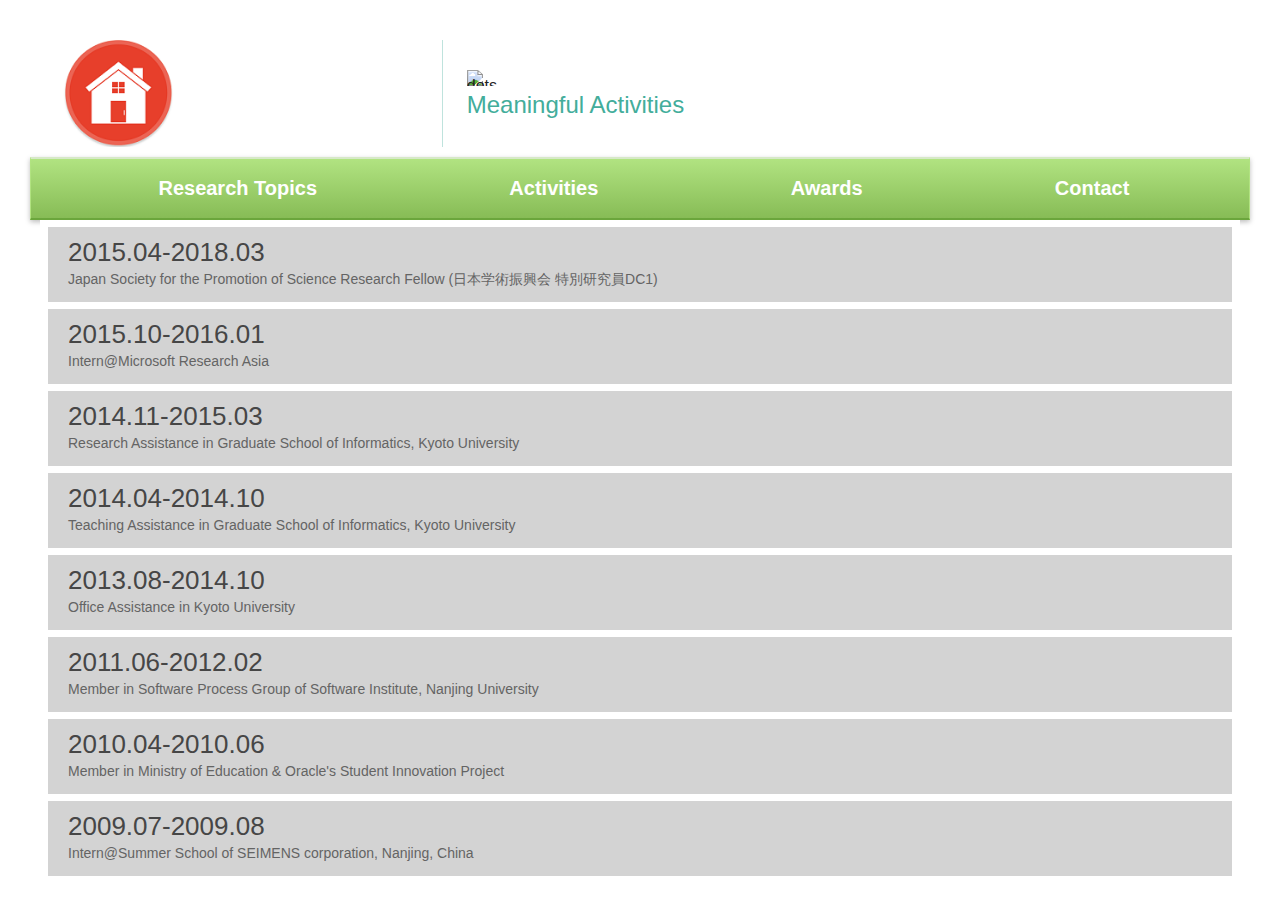
==== activities.html @ 6dd177b7 "the first version" ====
<!DOCTYPE html>
<html>

<head>
  <meta charset="utf-8">
  <meta name="viewport" content="width=device-width, initial-scale=1.0">
  <meta name="description" content="">
  <meta name="keywords" content="">
  <meta name="generator" content="Responsive Site Designer 1.5.1419 - Trial Version">
  <title>activities</title>
  <link rel="stylesheet" href="framework/coffeegrinder/coffeegrinder.min.css">
  <link rel="stylesheet" href="framework/coffeegrinder/wireframe-base.min.css">
  <link rel="stylesheet" href="styles/wireframe-theme/default.min.css">
  <script>document.createElement( "picture" );</script>
  <script src="framework/coffeegrinder/js/picturefill.min.js" class="picturefill" async="async"></script>
  <link rel="stylesheet" href="styles/layout/grid.css">
  <link rel="stylesheet" href="styles/customizations/main.css">
</head>

<body>
  <div class="row row-header" id="row-1">
    <div class="coffee-span-4 col-logo coffee-offset-0 coffee-480-span-12"><a href="index.html" class="responsive-picture logo" title="Home page"><picture><!--[if IE 9]><video style="display: none;"><![endif]--><source srcset="./socialicons/logo.png" media="(max-width: 925px)"><source media="screen" srcset="./socialicons/Home-icon.png"><!--[if IE 9]></video><![endif]--><img alt="" src="[data-uri]"></picture></a>
    </div>
    <div class="coffee-span-8 coffee-480-span-12">
      <div class="responsive-picture dots">
        <picture><img alt="dots" srcset="https://sdrive-storage.s3.amazonaws.com/rsd/567b119d076e86/06481435/dots.png" src="[data-uri]">
        </picture>
      </div>
      <p class="paragraph p-tagline">Meaningful Activities</p>
    </div>
  </div>
  <div class="row row-ribbon">
    <nav class="coffee-span-12 col-ribbon"><a class="link-button button-link-1" href="researchtopics.html">Research Topics</a><a class="link-button button-link-1" href="activities.html">Activities</a><a class="link-button button-link-1" href="awards.html">Awards</a><a class="link-button button-link-1" href="contact.html">Contact</a>
    </nav>
  </div>
  <div class="row">
    <div class="coffee-span-12">
	  <div class="placeholder-hero">
        <h1 class="hero-header">2015.04-2018.03</h1>
        <p class="hero-tagline">Japan Society for the Promotion of Science Research Fellow (日本学術振興会 特別研究員DC1)</p>
      </div>
      <div class="placeholder-hero">
        <h1 class="hero-header">2015.10-2016.01</h1>
        <p class="hero-tagline">Intern@Microsoft Research Asia</p>
      </div>
      <div class="placeholder-hero">
        <h1 class="hero-header">2014.11-2015.03</h1>
        <p class="hero-tagline">Research Assistance in Graduate School of Informatics, Kyoto University</p>
      </div>
      <div class="placeholder-hero">
        <h1 class="hero-header">2014.04-2014.10</h1>
        <p class="hero-tagline">Teaching Assistance in Graduate School of Informatics, Kyoto University</p>
      </div>
      <div class="placeholder-hero">
        <h1 class="hero-header">2013.08-2014.10</h1>
        <p class="hero-tagline">Office Assistance in Kyoto University</p>
      </div>
      <div class="placeholder-hero">
        <h1 class="hero-header">2011.06-2012.02</h1>
        <p class="hero-tagline">Member in Software Process Group of Software Institute, Nanjing University</p>
      </div>
      <div class="placeholder-hero">
        <h1 class="hero-header">2010.04-2010.06</h1>
        <p class="hero-tagline">Member in Ministry of Education &amp; Oracle's Student Innovation Project</p>
      </div>
      <div class="placeholder-hero">
        <h1 class="hero-header">2009.07-2009.08</h1>
        <p class="hero-tagline">Intern@Summer School of SEIMENS corporation, Nanjing, China</p>
      </div>
    </div>
  </div>
</body>

</html>
---- framework/coffeegrinder/coffeegrinder.min.css ----
*{-moz-box-sizing:border-box;-webkit-box-sizing:border-box;box-sizing:border-box}@-ms-viewport{width:device-width}a,abbr,acronym,address,applet,article,aside,audio,b,big,blockquote,body,canvas,caption,center,cite,code,dd,del,details,dfn,div,dl,dt,em,embed,fieldset,figcaption,figure,footer,form,h1,h2,h3,h4,h5,h6,header,hgroup,html,i,iframe,img,ins,kbd,label,legend,li,mark,menu,nav,object,ol,output,p,pre,q,ruby,s,samp,section,small,span,strike,strong,sub,summary,sup,table,tbody,td,tfoot,th,thead,time,tr,tt,u,ul,var,video{margin:0;padding:0;border:0;font:inherit;font-size:100%;vertical-align:baseline}audio,canvas,video{display:inline-block;*display:inline;*zoom:1}audio:not([controls]){display:none;height:0}[hidden]{display:none}html{line-height:1;font-size:100%;-ms-text-size-adjust:100%;-webkit-font-smoothing:antialiased;-webkit-text-size-adjust:100%}ol,ul{list-style:none}ul ul{font-size:100%}table{border-collapse:separate;border-spacing:0}caption,td,th{font-weight:400;vertical-align:middle}blockquote,q{quotes:none}blockquote:after,blockquote:before,q:after,q:before{content:"";content:none}a img,img{border:0;-ms-interpolation-mode:bicubic}svg:not(:root){overflow:hidden}article,aside,details,figcaption,figure,footer,header,hgroup,main,nav,section,summary{display:block}.clear{clear:both}img{max-width:100%;width:auto;height:auto;vertical-align:middle;border:0;-ms-intepolation-mode:bicubic}.responsive-image.round img,img.round{-o-border-radius:31.25em;-ms-border-radius:31.25em;-moz-border-radius:31.25em;-webkit-border-radius:31.25em;border-radius:31.25em;-moz-background-clip:padding;-webkit-background-clip:padding-box;background-clip:padding-box}.responsive-image.framed img,img.framed{padding:4px;border:1px solid #eee;background:#fff;margin:.0625em .0625em .625em;-o-border-radius:.25em;-ms-border-radius:.25em;-moz-border-radius:.25em;-webkit-border-radius:.25em;border-radius:.25em;-moz-background-clip:padding;-webkit-background-clip:padding-box;background-clip:padding-box}.hide{display:none!important;visibility:hidden!important}.super-header{margin-top:0;width:100%}.super-header h1{font-size:3.39787em}.super-header h2{font-size:2.8315em}.centered{margin-left:auto;margin-right:auto}.inline{display:inline}.social-media{display:inline;margin-top:.625em}.social-media li{display:inline;padding:.125em}.no-bottom-margin{margin-bottom:0}.ir{background-color:transparent;border:0;overflow:hidden;*text-indent:-9999px}.ir:before{content:"";display:block;width:0;height:150%}.hidden{display:none!important;visibility:hidden}.visuallyhidden{border:0;clip:rect(0 0 0 0);height:.0625em;margin:-.0625em;overflow:hidden;padding:0;position:absolute;width:.0625em}.visuallyhidden.focusable:active,.visuallyhidden.focusable:focus{clip:auto;height:auto;margin:0;overflow:visible;position:static;width:auto}.invisible{visibility:hidden}.clearfix:after,.clearfix:before{content:" ";display:table}.clearfix:after{clear:both}.clearfix{*zoom:1}form{margin-bottom:1em}fieldset{border:1px solid silver;margin:0;padding:0}legend{border:0;padding:0;white-space:normal;*margin-left:-.4375em}button,input,select,textarea{margin:0;font-size:100%;vertical-align:middle}button,input{*overflow:visible}button,html input[type=button],input[type=reset],input[type=submit]{-webkit-appearance:button;cursor:pointer}input[type=color],input[type=date],input[type=datetime-local],input[type=datetime],input[type=email],input[type=month],input[type=number],input[type=password],input[type=search],input[type=tel],input[type=text],input[type=time],input[type=url],input[type=week],select,textarea{display:inline-block;color:#666;font-size:100%;margin:.1875em 0;vertical-align:middle;*vertical-align:middle;*overflow:visible;outline:0;cursor:text;border:1px solid #BFBFBF;width:100%;max-width:100%;padding:.5em .25em;-webkit-transition-property:border,box-shadow;-moz-transition-property:border,box-shadow;-o-transition-property:border,box-shadow;transition-property:border,box-shadow;-webkit-transition-duration:.1s;-moz-transition-duration:.1s;-o-transition-duration:.1s;transition-duration:.1s;-webkit-transition-timing-function:ease-in-ease-out;-moz-transition-timing-function:ease-in-ease-out;-o-transition-timing-function:ease-in-ease-out;transition-timing-function:ease-in-ease-out}input[type=color].small,input[type=date].small,input[type=datetime-local].small,input[type=datetime].small,input[type=email].small,input[type=month].small,input[type=number].small,input[type=password].small,input[type=search].small,input[type=tel].small,input[type=text].small,input[type=time].small,input[type=url].small,input[type=week].small,select.small,textarea.small{padding:.125em .375em;font-size:80%}input[type=color].large,input[type=date].large,input[type=datetime-local].large,input[type=datetime].large,input[type=email].large,input[type=month].large,input[type=number].large,input[type=password].large,input[type=search].large,input[type=tel].large,input[type=text].large,input[type=time].large,input[type=url].large,input[type=week].large,select.large,textarea.large{padding:.75em .4375em;font-size:110%}input[type=color]:focus,input[type=date]:focus,input[type=datetime-local]:focus,input[type=datetime]:focus,input[type=email]:focus,input[type=month]:focus,input[type=number]:focus,input[type=password]:focus,input[type=search]:focus,input[type=tel]:focus,input[type=text]:focus,input[type=time]:focus,input[type=url]:focus,input[type=week]:focus,textarea:focus{border:1px solid #787878;color:#444;outline:0;-moz-box-shadow:0 0 3px #787878 inset;-webkit-box-shadow:0 0 3px #787878 inset;box-shadow:0 0 3px #787878 inset}button[disabled],html input[disabled]{cursor:default}button::-moz-focus-inner,input::-moz-focus-inner{border:0;padding:0}input[type=checkbox],input[type=radio]{box-sizing:border-box;padding:0;*height:.8125em;*width:.8125em}input[type=file],input[type=file].large,input[type=file].small{border:0}textarea{overflow:auto;vertical-align:top}.input-number input{color:#454545;border:1px solid #dcdfe7}button,input{line-height:normal}button,select{text-transform:none}.button,a.button{display:inline-block;padding:.4375em .875em;margin:.1875em 0;line-height:1.25em;text-align:center;vertical-align:middle;cursor:pointer;color:#222;font-size:.8375em;background-color:#fff;border:1px solid rgba(0,0,0,.3);-o-border-radius:.25em;-ms-border-radius:.25em;-moz-border-radius:.25em;-webkit-border-radius:.25em;border-radius:.25em;-moz-background-clip:padding;-webkit-background-clip:padding-box;background-clip:padding-box;text-decoration:none;box-shadow:inset 0 1px 0 rgba(255,255,255,.5)}.button:hover,.button:link,.button:visited,a.button:hover,a.button:link,a.button:visited{color:#222;text-decoration:none}.button:active,a.button:active{-moz-box-shadow:0 0 10px rgba(0,0,0,.8) inset;-webkit-box-shadow:0 0 10px rgba(0,0,0,.8) inset;box-shadow:0 0 10px rgba(0,0,0,.8) inset;filter:progid:DXImageTransform.Microsoft.dropshadow(OffX=0px, OffY=0px, Color='#000');-ms-filter:"progid:DXImageTransform.Microsoft.dropshadow(OffX=0px, OffY=0px, Color='#000')"}.button.small,a.button.small{line-height:1.4;font-size:.6em;padding:.125em .875em}a.button:active,a.button:hover,a.button:link,a.button:visited{text-decoration:none}.button.large{padding:.8125em 1.875em;font-size:1em}.grey-button,a.grey-button{color:#fefefe;border:1px solid #343434;-moz-text-shadow:1px 1px 0 rgba(0,0,0,.3);-webkit-text-shadow:1px 1px 0 rgba(0,0,0,.3);text-shadow:1px 1px 0 rgba(0,0,0,.3);background-color:#656565;background-image:-webkit-gradient(linear,left top,left bottom,color-stop(0,#7f7f7f),color-stop(1,#656565));background-image:-webkit-linear-gradient(top,#7f7f7f,#656565);background-image:-moz-linear-gradient(top,#7f7f7f,#656565);background-image:-ms-linear-gradient(top,#7f7f7f,#656565);background-image:-o-linear-gradient(top,#7f7f7f,#656565);background-image:linear-gradient(top,bottom,#7f7f7f,#656565)}.grey-button:active,.grey-button:link,.grey-button:visited,a.grey-button:active,a.grey-button:link,a.grey-button:visited{color:#fefefe}.lite-grey-button,a.lite-grey-button{color:#555;border:1px solid #9a9a9a;background-color:#f3f3f3;background-image:-webkit-gradient(linear,left top,left bottom,color-stop(0,#fff),color-stop(1,#f3f3f3));background-image:-webkit-linear-gradient(top,#fff,#f3f3f3);background-image:-moz-linear-gradient(top,#fff,#f3f3f3);background-image:-ms-linear-gradient(top,#fff,#f3f3f3);background-image:-o-linear-gradient(top,#fff,#f3f3f3);background-image:linear-gradient(top,bottom,#fff,#f3f3f3)}.lite-grey-button:active,.lite-grey-button:link,.lite-grey-button:visited,a.lite-grey-button:active,a.lite-grey-button:link,a.lite-grey-button:visited{color:#555}.blue-button,a.blue-button{color:#e4f5f9;border:1px solid #1b6576;-moz-text-shadow:1px 1px 0 rgba(0,0,0,.3);-webkit-text-shadow:1px 1px 0 rgba(0,0,0,.3);text-shadow:1px 1px 0 rgba(0,0,0,.3);background-color:#2488a0;background-image:-webkit-gradient(linear,left top,left bottom,color-stop(0,#2dabca),color-stop(1,#2488a0));background-image:-webkit-linear-gradient(top,#2dabca,#2488a0);background-image:-moz-linear-gradient(top,#2dabca,#2488a0);background-image:-ms-linear-gradient(top,#2dabca,#2488a0);background-image:-o-linear-gradient(top,#2dabca,#2488a0);background-image:linear-gradient(top,bottom,#2dabca,#2488a0)}.blue-button:active,.blue-button:link,.blue-button:visited,a.blue-button:active,a.blue-button:link,a.blue-button:visited{color:#e4f5f9}.black-button,a.black-button{color:#fefefe;border:1px solid #1a1a1a;-moz-text-shadow:1px 1px 0 rgba(0,0,0,.3);-webkit-text-shadow:1px 1px 0 rgba(0,0,0,.3);text-shadow:1px 1px 0 rgba(0,0,0,.3);background-color:#343434;background-image:-webkit-gradient(linear,left top,left bottom,color-stop(0,#4e4e4e),color-stop(1,#343434));background-image:-webkit-linear-gradient(top,#4e4e4e,#343434);background-image:-moz-linear-gradient(top,#4e4e4e,#343434);background-image:-ms-linear-gradient(top,#4e4e4e,#343434);background-image:-o-linear-gradient(top,#4e4e4e,#343434);background-image:linear-gradient(top,bottom,#4e4e4e,#343434)}.black-button:active,.black-button:link,.black-button:visited,a.black-button:active,a.black-button:link,a.black-button:visited{color:#fefefe}.green-button,a.green-button{color:#fff;border:1px solid #154000;-moz-text-shadow:1px 1px 0 rgba(0,0,0,.3);-webkit-text-shadow:1px 1px 0 rgba(0,0,0,.3);text-shadow:1px 1px 0 rgba(0,0,0,.3);background-color:#267300;background-image:-webkit-gradient(linear,left top,left bottom,color-stop(0,#44b71e),color-stop(1,#267300));background-image:-webkit-linear-gradient(top,#44b71e,#267300);background-image:-moz-linear-gradient(top,#44b71e,#267300);background-image:-ms-linear-gradient(top,#44b71e,#267300);background-image:-o-linear-gradient(top,#44b71e,#267300);background-image:linear-gradient(top,bottom,#44b71e,#267300)}.green-button:active,.green-button:link,.green-button:visited,a.green-button:active,a.green-button:link,a.green-button:visited{color:#fff}.orange-button,a.orange-button{color:#fff;border:1px solid #c85100;-moz-text-shadow:1px 1px 0 rgba(0,0,0,.3);-webkit-text-shadow:1px 1px 0 rgba(0,0,0,.3);text-shadow:1px 1px 0 rgba(0,0,0,.3);background-color:#fb6600;background-image:-webkit-gradient(linear,left top,left bottom,color-stop(0,#ff9700),color-stop(1,#fb6600));background-image:-webkit-linear-gradient(top,#ff9700,#fb6600);background-image:-moz-linear-gradient(top,#ff9700,#fb6600);background-image:-ms-linear-gradient(top,#ff9700,#fb6600);background-image:-o-linear-gradient(top,#ff9700,#fb6600);background-image:linear-gradient(top,bottom,#ff9700,#fb6600)}.orange-button:active,.orange-button:link,.orange-button:visited,a.orange-button:active,a.orange-button:link,a.orange-button:visited{color:#fff}.red-button,a.red-button{color:#fad0d2;border:1px solid #730c10;-moz-text-shadow:1px 1px 0 rgba(0,0,0,.3);-webkit-text-shadow:1px 1px 0 rgba(0,0,0,.3);text-shadow:1px 1px 0 rgba(0,0,0,.3);background-color:#a11117;background-image:-webkit-gradient(linear,left top,left bottom,color-stop(0,#cf161e),color-stop(1,#a11117));background-image:-webkit-linear-gradient(top,#cf161e,#a11117);background-image:-moz-linear-gradient(top,#cf161e,#a11117);background-image:-ms-linear-gradient(top,#cf161e,#a11117);background-image:-o-linear-gradient(top,#cf161e,#a11117);background-image:linear-gradient(top,bottom,#cf161e,#a11117)}.red-button:active,.red-button:link,.red-button:visited,a.red-button:active,a.red-button:link,a.red-button:visited{color:#fad0d2}.disabled{box-shadow:none!important;background-image:none!important;opacity:.7}.disabled:hover{cursor:default!important;box-shadow:none!important;background:none!important}.no-button{background:0 0;border:0;color:inherit;outline:0;-webkit-text-shadow:none;-moz-text-shadow:none;-o-text-shadow:none;text-shadow:none;-webkit-box-shadow:none;-moz-box-shadow:none;-o-box-shadow:none;box-shadow:none}.button-group{position:relative;display:inline-block;font-size:0}.button-group .button{position:relative;display:inline-block;margin:0;-o-border-radius:0;-ms-border-radius:0;-moz-border-radius:0;-webkit-border-radius:0;border-radius:0;-moz-background-clip:padding;-webkit-background-clip:padding-box;background-clip:padding-box}.button-group .button:first-child{-o-border-radius:.25em 0 0 .25em;-ms-border-radius:.25em 0 0 .25em;-moz-border-radius:.25em 0 0 .25em;-webkit-border-radius:.25em 0 0 .25em;border-radius:.25em 0 0 .25em;-moz-background-clip:padding;-webkit-background-clip:padding-box;background-clip:padding-box}.button-group .button:not(:last-child){border-right:0}.button-group .button:last-child{-o-border-radius:0 .25em .25em 0;-ms-border-radius:0 .25em .25em 0;-moz-border-radius:0 .25em .25em 0;-webkit-border-radius:0 .25em .25em 0;border-radius:0 .25em .25em 0;-moz-background-clip:padding;-webkit-background-clip:padding-box;background-clip:padding-box}input:focus+.hint,select:focus+.hint,textarea:focus+.hint{display:inline-block}input[type=date]::-webkit-inner-spin-button,input[type=date]::-webkit-outer-spin-button{display:none}blockquote,body,button,dd,div,dl,dt,form,h1,h2,h3,h4,h5,h6,input,li,ol,p,pre,select,td,textarea,th,ul{color:#222;direction:ltr;font-family:"Helvetica Neue",Helvetica,Helvetica,Arial,sans-serif;line-height:1.6}p{font-weight:400;font-size:.875em;line-height:1.6;margin:0 0 .625em}p.lead{font-size:1.09375em;line-height:1.6;margin-bottom:1em}p.note{color:#999;font-style:italic;font-size:80%}small{font-size:60%}aside p{font-size:.8125em;line-height:1.35;font-style:italic}.tiny{font-size:50%}.small{font-size:80%}.normal{font-size:100%}.large{font-size:120%}.x-large{font-size:140%}p a,p a:visited{line-height:inherit}.center,.centered{text-align:center}.truncate{white-space:nowrap;overflow:hidden;text-overflow:ellipsis;-o-text-overflow:ellipsis}a{color:#5087ca;text-decoration:none;line-height:inherit;-moz-transition:color .1s linear;-o-transition:color .1s linear;-ms-transition:color .1s linear;-webkit-transition:color .1s linear;transition:color .1s linear;outline:0}a:link{color:#5087ca;text-decoration:none}a:visited{color:#5087ca}a:hover{color:#366db1;text-decoration:none;outline:0}a:active{outline:0;color:#5087ca}a:focus{outline:0}h1{font-size:3.39787em;color:#222;text-rendering:optimizeLegibility;line-height:1.1;padding:0}h1.small{font-size:60%}h2{font-size:2.83156em;color:#222;text-rendering:optimizeLegibility;line-height:1.1;padding:0}h2.small{font-size:60%}h3{font-size:2.26525em;color:#222;text-rendering:optimizeLegibility;line-height:1.1;padding:0}h3.small{font-size:60%}h4{font-size:1.69894em;color:#222;text-rendering:optimizeLegibility;line-height:1.1;padding:0}h4.small{font-size:60%}h5{font-size:1.13262em;color:#222;text-rendering:optimizeLegibility;line-height:1.1;padding:0}h5.small{font-size:60%}h6{font-size:.56631em;color:#222;text-rendering:optimizeLegibility;line-height:1.1;padding:0}h6.small{font-size:60%}b,strong{font-weight:bolder}abbr{font-size:90%;color:#222;border-bottom:1px solid #ddd;cursor:help;text-transform:none}abbr acronym{text-transform:uppercase;font-size:90%;color:#222;border-bottom:1px solid #ddd;cursor:help}abbr[title]{border-bottom:1px solid #ddd}dfn{font-style:italic}sub{position:relative;font-size:75%;line-height:0;vertical-align:baseline;bottom:-.25em}sup{position:relative;font-size:75%;line-height:0;vertical-align:baseline;top:-.5em}hr{-moz-box-sizing:content-box;box-sizing:content-box;clear:both;margin:1.375em 0 1.3125em;height:0;border:solid #ddd;border-width:1px 0 0}mark{background:#ff0;color:#000}code,kbd,pre,samp{font-family:"courier new",courier,monospace;_font-family:'courier new',monospace;font-size:.75em;color:#444;margin:1em 0 1.5em;padding:1em}pre{white-space:pre;white-space:pre-wrap;word-wrap:break-word;overflow:auto;padding:.625em}code{white-space:pre;white-space:pre-wrap;white-space:pre-line;white-space:-pre-wrap;white-space:-o-pre-wrap;white-space:-moz-pre-wrap;white-space:-hp-pre-wrap;word-wrap:break-word}q{quotes:none}q:after,q:before{content:'';content:none}ol{line-height:1.6;margin-bottom:1em;list-style-position:inside}ol.decimal{list-style-position:outside;list-style-type:decimal}ol.decimal li ul{list-style-type:inherit}ul{line-height:1.6;list-style-position:inside;margin-left:0;margin-bottom:0}ul li ol,ul li ul{margin-left:0;margin-bottom:0}ul li a{padding:.5em .25em}ul.hiragana{list-style-type:hiragana}ul.hiragana li ul{list-style-type:inherit}ul.square{list-style-type:square}ul.square li ul{list-style-type:inherit}ul.disc{list-style-type:disc}ul.disc li ul{list-style-type:inherit}ul.circle{list-style-type:circle}ul.circle li ul{list-style-type:inherit}ul.no-bullet{list-style-type:none}ul.large li{line-height:1.3125em}ol li ol,ol li ul{margin-left:0;margin-bottom:0}.tooltip-inner{max-width:250px;padding:3px 8px;color:#fff;text-align:center;text-decoration:none;background-color:#000;-o-border-radius:4px;-ms-border-radius:4px;-moz-border-radius:4px;-webkit-border-radius:4px;border-radius:4px;-moz-background-clip:padding;-webkit-background-clip:padding-box;background-clip:padding-box}.tooltip-arrow{position:absolute;width:0;height:0;border-color:transparent;border-style:solid}.tooltip{position:absolute;z-index:1000;display:block;padding:5px;font-size:80%;opacity:0;visibility:visible;margin:6px}.tooltip.north .tooltip-arrow{bottom:0;left:50%;margin-left:-5px;border-top-color:#000;border-width:5px 5px 0}.tooltip.east .tooltip-arrow{left:0;top:50%;margin-top:-5px;border-right-color:#000;border-width:5px 5px 5px 0}.tooltip.south .tooltip-arrow{top:0;left:50%;margin-left:-5px;border-bottom-color:#000;border-width:0 5px 5px}.tooltip.west .tooltip-arrow{right:0;top:50%;margin-top:-5px;border-left-color:#000;border-width:5px 0 5px 5px}.popover{position:absolute;top:0;left:0;z-index:1000;max-width:276px;padding:1px;text-align:left;background-color:#fff;border:1px solid #ccc;border:1px solid rgba(0,0,0,.2);-o-border-radius:6px;-ms-border-radius:6px;-moz-border-radius:6px;-webkit-border-radius:6px;border-radius:6px;-moz-background-clip:padding;-webkit-background-clip:padding-box;background-clip:padding-box;white-space:normal}.popover.north{margin-top:-10px}.popover.east{margin-left:10px}.popover.south{margin-top:10px}.popover.west{margin-left:-10px}.popover-title{margin:0;padding:8px 14px;font-size:14px;font-weight:400;line-height:18px;background-color:#fefefe;border-bottom:1px solid #f1f1f1;-o-border-radius:5px 5px 0 0;-ms-border-radius:5px 5px 0 0;-moz-border-radius:5px 5px 0 0;-webkit-border-radius:5px 5px 0 0;border-radius:5px 5px 0 0;-moz-background-clip:padding;-webkit-background-clip:padding-box;background-clip:padding-box}.popover-title:empty{display:none}.popover-content{padding:9px 14px}.popover .popover-arrow,.popover .popover-arrow:after{position:absolute;display:block;width:0;height:0;border-color:transparent;border-style:solid}.popover .popover-arrow{border-width:11px}.popover .popover-arrow:after{border-width:10px;content:""}.popover.north .popover-arrow{left:50%;margin-left:-11px;border-bottom-width:0;border-top-color:#999;border-top-color:#ccc;bottom:-11px}.popover.north .popover-arrow:after{bottom:1px;margin-left:-10px;border-bottom-width:0;border-top-color:#fff}.popover.east .popover-arrow{top:50%;left:-11px;margin-top:-11px;border-left-width:0;border-right-color:#999;border-right-color:#ccc}.popover.east .popover-arrow:after{left:1px;bottom:-10px;border-left-width:0;border-right-color:#fff}.popover.south .popover-arrow{left:50%;margin-left:-11px;border-top-width:0;border-bottom-color:#999;border-bottom-color:#ccc;top:-11px}.popover.south .popover-arrow:after{top:1px;margin-left:-10px;border-top-width:0;border-bottom-color:#fff}.popover.west .popover-arrow{top:50%;right:-11px;margin-top:-11px;border-right-width:0;border-left-color:#999;border-left-color:#ccc}.popover.west .popover-arrow:after{right:1px;border-right-width:0;border-left-color:#fff;bottom:-10px}.tag{-o-border-radius:4px;-ms-border-radius:4px;-moz-border-radius:4px;-webkit-border-radius:4px;border-radius:4px;-moz-background-clip:padding;-webkit-background-clip:padding-box;background-clip:padding-box;-moz-text-shadow:0 -1px 0 rgba(0,0,0,.2);-webkit-text-shadow:0 -1px 0 rgba(0,0,0,.2);text-shadow:0 -1px 0 rgba(0,0,0,.2);border:0;font-size:65%;font-weight:600;padding:.2em .625em;vertical-align:middle;display:inline;white-space:nowrap}.tag.large{font-size:100%;padding:.4375em .875em}.grey-tag{color:#fefefe;background-color:#989898}.lite-grey-tag{color:#555;background-color:#f3f3f3}.blue-tag{color:#fefefe;background-color:#52bed8}.red-tag{color:#fefefe;background-color:#dc534c}.green-tag{color:#fefefe;background-color:#58b958}.orange-tag{color:#fefefe;background-color:#ffa262}.black-tag{color:#fefefe;background-color:#343434}.panel{-o-border-radius:4px;-ms-border-radius:4px;-moz-border-radius:4px;-webkit-border-radius:4px;border-radius:4px;-moz-background-clip:padding;-webkit-background-clip:padding-box;background-clip:padding-box;background-color:#efefef;background-image:-webkit-gradient(linear,left top,left bottom,color-stop(0,#fefefe),color-stop(1,#efefef));background-image:-webkit-linear-gradient(top,#fefefe,#efefef);background-image:-moz-linear-gradient(top,#fefefe,#efefef);background-image:-ms-linear-gradient(top,#fefefe,#efefef);background-image:-o-linear-gradient(top,#fefefe,#efefef);background-image:linear-gradient(top,bottom,#fefefe,#efefef);-webkit-box-shadow:0 0 5px 1px rgba(0,0,0,.3) inset,0 0 0 1px rgba(0,0,0,.05) inset;-moz-box-shadow:0 0 5px 1px rgba(0,0,0,.3) inset,0 0 0 1px rgba(0,0,0,.05) inset;box-shadow:0 0 5px 1px rgba(0,0,0,.3) inset,0 0 0 1px rgba(0,0,0,.05) inset}.dark-orange-panel{background-color:#fd6300;background-image:-webkit-gradient(linear,left top,left bottom,color-stop(0,#f17702),color-stop(1,#fd6300));background-image:-webkit-linear-gradient(top,#f17702,#fd6300);background-image:-moz-linear-gradient(top,#f17702,#fd6300);background-image:-ms-linear-gradient(top,#f17702,#fd6300);background-image:-o-linear-gradient(top,#f17702,#fd6300);background-image:linear-gradient(top,bottom,#f17702,#fd6300)}.orange-panel{background-color:#ec7402;background-image:-webkit-gradient(linear,left top,left bottom,color-stop(0,#ff9e00),color-stop(1,#ec7402));background-image:-webkit-linear-gradient(top,#ff9e00,#ec7402);background-image:-moz-linear-gradient(top,#ff9e00,#ec7402);background-image:-ms-linear-gradient(top,#ff9e00,#ec7402);background-image:-o-linear-gradient(top,#ff9e00,#ec7402);background-image:linear-gradient(top,bottom,#ff9e00,#ec7402)}.orange-panel p{color:#f3fffd;-moz-text-shadow:0 1px 0 rgba(0,0,0,.4);-webkit-text-shadow:0 1px 0 rgba(0,0,0,.4);text-shadow:0 1px 0 rgba(0,0,0,.4)}.grey-panel{background-color:#bfbfbf;background-image:-webkit-gradient(linear,left top,left bottom,color-stop(0,#d8d8d8),color-stop(1,#bfbfbf));background-image:-webkit-linear-gradient(top,#d8d8d8,#bfbfbf);background-image:-moz-linear-gradient(top,#d8d8d8,#bfbfbf);background-image:-ms-linear-gradient(top,#d8d8d8,#bfbfbf);background-image:-o-linear-gradient(top,#d8d8d8,#bfbfbf);background-image:linear-gradient(top,bottom,#d8d8d8,#bfbfbf)}.dark-grey-panel{background-color:#707070;background-image:-webkit-gradient(linear,left top,left bottom,color-stop(0,#8a8a8a),color-stop(1,#707070));background-image:-webkit-linear-gradient(top,#8a8a8a,#707070);background-image:-moz-linear-gradient(top,#8a8a8a,#707070);background-image:-ms-linear-gradient(top,#8a8a8a,#707070);background-image:-o-linear-gradient(top,#8a8a8a,#707070);background-image:linear-gradient(top,bottom,#8a8a8a,#707070)}.white-panel{background-color:#FFF;border:1px solid #e6e6e6;-o-border-radius:.25em;-ms-border-radius:.25em;-moz-border-radius:.25em;-webkit-border-radius:.25em;border-radius:.25em;-moz-background-clip:padding;-webkit-background-clip:padding-box;background-clip:padding-box}.blue-radial-panel{background:#2ba6de;background:-moz-radial-gradient(center,ellipse cover,#2ba6de 0,#0056ce 100%);background:-webkit-gradient(radial,center center,0,center center,100%,color-stop(0%,#2ba6de),color-stop(100%,#0056ce));background:-webkit-radial-gradient(center,ellipse cover,#2ba6de 0,#0056ce 100%);background:-o-radial-gradient(center,ellipse cover,#2ba6de 0,#0056ce 100%);background:-ms-radial-gradient(center,ellipse cover,#2ba6de 0,#0056ce 100%);background:radial-gradient(ellipse at center,#2ba6de 0,#0056ce 100%);filter:progid:DXImageTransform.Microsoft.gradient(startColorstr='#2ba6de', endColorstr='#0056ce', GradientType=1)}.purple-radial-panel{background:#5b7ca7;background:-moz-radial-gradient(center,ellipse cover,#5b7ca7 0,#365695 100%);background:-webkit-gradient(radial,center center,0,center center,100%,color-stop(0%,#5b7ca7),color-stop(100%,#365695));background:-webkit-radial-gradient(center,ellipse cover,#5b7ca7 0,#365695 100%);background:-o-radial-gradient(center,ellipse cover,#5b7ca7 0,#365695 100%);background:-ms-radial-gradient(center,ellipse cover,#5b7ca7 0,#365695 100%);background:radial-gradient(ellipse at center,#5b7ca7 0,#365695 100%);filter:progid:DXImageTransform.Microsoft.gradient(startColorstr='#5b7ca7', endColorstr='#365695', GradientType=1)}.modal-box{display:none;visibility:hidden;top:100px;left:50%;position:absolute;margin-left:-16.25em;width:32.5em;z-index:320;background:#dedede;-o-border-radius:.25em;-ms-border-radius:.25em;-moz-border-radius:.25em;-webkit-border-radius:.25em;border-radius:.25em;-moz-background-clip:padding;-webkit-background-clip:padding-box;background-clip:padding-box;-moz-box-shadow:1px 1px 5px rgba(0,0,0,.2);-webkit-box-shadow:1px 1px 5px rgba(0,0,0,.2);box-shadow:1px 1px 5px rgba(0,0,0,.2)}@media screen and (max-width:48em){.modal-box{position:fixed;right:1.25em;left:1.25em;width:auto;margin:0}}@media screen and (max-width:30em){.modal-box{left:.625em;right:.625em}}.modal-box .modal-header{padding:.5625em .9375em}.modal-box .modal-header h3{font-size:1em;padding-top:.375em}.modal-box .modal-header .close{float:right;color:#222;-moz-text-shadow:1px 1px 5px #fff;-webkit-text-shadow:1px 1px 5px #fff;text-shadow:1px 1px 5px #fff;opacity:.3}.modal-box .modal-header .close:hover{cursor:pointer;opacity:.7}.modal-box .modal-header button.close{background:0 0;border:0}.modal-box .modal-body{padding:.5625em .9375em}.modal-box .modal-footer{padding:.5625em .9375em .9375em}.curtain{position:fixed;top:0;left:0;bottom:0;right:0;background:#000;background-color:rgba(0,0,0,.5);display:none}@font-face{font-family:coffeecup-font-icons;src:url(../../styles/fonts/coffeecup-font-icons.eot?-w484d8);src:url(../../styles/fonts/coffeecup-font-icons.eot?#iefix-w484d8) format('embedded-opentype'),url(../../styles/fonts/coffeecup-font-icons.woff?-w484d8) format('woff'),url(../../styles/fonts/coffeecup-font-icons.ttf?-w484d8) format('truetype'),url(../../styles/fonts/coffeecup-font-icons.svg?-w484d8#coffeecup-font-icons) format('svg');font-weight:400;font-style:normal}[class*=" coffeecup-icons-"],[class^=coffeecup-icons-]{font-family:coffeecup-font-icons;speak:none;font-weight:400;font-style:normal;text-decoration:inherit;-webkit-font-smoothing:antialiased;display:inline;width:auto;height:auto;line-height:normal;vertical-align:baseline;background-image:none;background-position:0 0;background-repeat:repeat;margin-top:0}[class*=" coffeecup-icons-"]:before,[class^=coffeecup-icons-]:before{text-decoration:inherit;display:inline-block;speak:none}a [class*=" coffeecup-icons-"],a [class^=coffeecup-icons-]{display:inline-block}.coffeecup-icons-large:before{vertical-align:-10%;font-size:1.3333333333333333em}.button [class*=" coffeecup-icons-"],.button [class^=coffeecup-icons-],.nav [class*=" coffeecup-icons-"],.nav [class^=coffeecup-icons-]{display:inline}.button [class*=" coffeecup-icons-"].coffeecup-icons-large,.button [class^=coffeecup-icons-].coffeecup-icons-large,.nav [class*=" coffeecup-icons-"].coffeecup-icons-large,.nav [class^=coffeecup-icons-].coffeecup-icons-large{line-height:.9em}.button [class*=" coffeecup-icons-"].coffeecup-icons-spin,.button [class^=coffeecup-icons-].coffeecup-icons-spin,.nav [class*=" coffeecup-icons-"].coffeecup-icons-spin,.nav [class^=coffeecup-icons-].coffeecup-icons-spin{display:inline-block}.nav li [class*=" coffeecup-icons-"],.nav li [class^=coffeecup-icons-],li [class*=" coffeecup-icons-"],li [class^=coffeecup-icons-]{display:inline-block;width:1.25em;text-align:center}.nav li [class*=" coffeecup-icons-"].coffeecup-icons-large,.nav li [class^=coffeecup-icons-].coffeecup-icons-large,li [class*=" coffeecup-icons-"].coffeecup-icons-large,li [class^=coffeecup-icons-].coffeecup-icons-large{width:1.5625em}ul.icons{list-style-type:none;text-indent:-.75em}ul.icons li [class*=" coffeecup-icons-"],ul.icons li [class^=coffeecup-icons-]{width:.75em}.coffeecup-icons-muted{color:#eee}.coffeecup-icons-border{border:solid 1px #eee;padding:.2em .25em .15em;-o-border-radius:3px;-ms-border-radius:3px;-moz-border-radius:3px;-webkit-border-radius:3px;border-radius:3px;-moz-background-clip:padding;-webkit-background-clip:padding-box;background-clip:padding-box}.coffeecup-icons-2x{font-size:2em}.coffeecup-icons-2x.coffeecup-icons-border{border-width:2px;-o-border-radius:.25em;-ms-border-radius:.25em;-moz-border-radius:.25em;-webkit-border-radius:.25em;border-radius:.25em;-moz-background-clip:padding;-webkit-background-clip:padding-box;background-clip:padding-box}.coffeecup-icons-3x{font-size:3em}.coffeecup-icons-3x.coffeecup-icons-border{border-width:3px;-o-border-radius:.3125em;-ms-border-radius:.3125em;-moz-border-radius:.3125em;-webkit-border-radius:.3125em;border-radius:.3125em;-moz-background-clip:padding;-webkit-background-clip:padding-box;background-clip:padding-box}.coffeecup-icons-4x{font-size:4em}.coffeecup-icons-4x.coffeecup-icons-border{border-width:4px;-o-border-radius:.375em;-ms-border-radius:.375em;-moz-border-radius:.375em;-webkit-border-radius:.375em;border-radius:.375em;-moz-background-clip:padding;-webkit-background-clip:padding-box;background-clip:padding-box}[class*=" coffeecup-icons-"].left,[class^=coffeecup-icons-].left{margin-right:.3em}[class*=" coffeecup-icons-"].right,[class^=coffeecup-icons-].right{margin-left:.3em}.button [class*=" coffeecup-icons-"].left.coffeecup-icons-2x,.button [class*=" coffeecup-icons-"].right.coffeecup-icons-2x,.button [class^=coffeecup-icons-].left.coffeecup-icons-2x,.button [class^=coffeecup-icons-].right.coffeecup-icons-2x{margin-top:.18em}.button [class*=" coffeecup-icons-"].coffeecup-icons-spin.coffeecup-icons-large,.button [class^=coffeecup-icons-].coffeecup-icons-spin.coffeecup-icons-large{line-height:.8em}.button.small [class*=" coffeecup-icons-"].left.coffeecup-icons-2x,.button.small [class*=" coffeecup-icons-"].right.coffeecup-icons-2x,.button.small [class^=coffeecup-icons-].left.coffeecup-icons-2x,.button.small [class^=coffeecup-icons-].right.coffeecup-icons-2x{margin-top:.25em}.button.large [class*=" coffeecup-icons-"],.button.large [class^=coffeecup-icons-]{margin-top:0}.button.large [class*=" coffeecup-icons-"].left.coffeecup-icons-2x,.button.large [class*=" coffeecup-icons-"].right.coffeecup-icons-2x,.button.large [class^=coffeecup-icons-].left.coffeecup-icons-2x,.button.large [class^=coffeecup-icons-].right.coffeecup-icons-2x{margin-top:.005em}.button.large [class*=" coffeecup-icons-"].left.coffeecup-icons-2x,.button.large [class^=coffeecup-icons-].left.coffeecup-icons-2x{margin-right:.2em}.button.large [class*=" coffeecup-icons-"].right.coffeecup-icons-2x,.button.large [class^=coffeecup-icons-].right.coffeecup-icons-2x{margin-left:.2em}.coffeecup-icons-spin{display:inline-block;-moz-animation:spin 2s infinite linear;-o-animation:spin 2s infinite linear;-webkit-animation:spin 2s infinite linear;animation:spin 2s infinite linear}@-moz-keyframes spin{0%{-moz-transform:rotate(0deg)}100%{-moz-transform:rotate(359deg)}}@-webkit-keyframes spin{0%{-webkit-transform:rotate(0deg)}100%{-webkit-transform:rotate(359deg)}}@-o-keyframes spin{0%{-o-transform:rotate(0deg)}100%{-o-transform:rotate(359deg)}}@-ms-keyframes spin{0%{-ms-transform:rotate(0deg)}100%{-ms-transform:rotate(359deg)}}@keyframes spin{0%{transform:rotate(0deg)}100%{transform:rotate(359deg)}}@-moz-document url-prefix(){.coffeecup-icons-spin{height:.9em}.btn .coffeecup-icons-spin{height:auto}.coffeecup-icons-spin.coffeecup-icons-large{height:1.25em}.btn .coffeecup-icons-spin.coffeecup-icons-large{height:.75em}}.coffeecup-icons-home:before{content:"\e900"}.coffeecup-icons-home2:before{content:"\e901"}.coffeecup-icons-home3:before{content:"\e902"}.coffeecup-icons-home4:before{content:"\e903"}.coffeecup-icons-home5:before{content:"\e904"}.coffeecup-icons-home6:before{content:"\e905"}.coffeecup-icons-home7:before{content:"\e906"}.coffeecup-icons-home8:before{content:"\e907"}.coffeecup-icons-home9:before{content:"\e908"}.coffeecup-icons-office:before{content:"\e909"}.coffeecup-icons-city:before{content:"\e90a"}.coffeecup-icons-newspaper:before{content:"\e90b"}.coffeecup-icons-magazine:before{content:"\e90c"}.coffeecup-icons-design:before{content:"\e90d"}.coffeecup-icons-pencil:before{content:"\e90e"}.coffeecup-icons-pencil2:before{content:"\e90f"}.coffeecup-icons-pencil3:before{content:"\e910"}.coffeecup-icons-pencil4:before{content:"\e911"}.coffeecup-icons-pencil5:before{content:"\e912"}.coffeecup-icons-pencil6:before{content:"\e913"}.coffeecup-icons-pencil7:before{content:"\e914"}.coffeecup-icons-eraser:before{content:"\e915"}.coffeecup-icons-eraser2:before{content:"\e916"}.coffeecup-icons-eraser3:before{content:"\e917"}.coffeecup-icons-quill:before{content:"\e918"}.coffeecup-icons-quill2:before{content:"\e919"}.coffeecup-icons-quill3:before{content:"\e91a"}.coffeecup-icons-quill4:before{content:"\e91b"}.coffeecup-icons-pen:before{content:"\e91c"}.coffeecup-icons-pen-plus:before{content:"\e91d"}.coffeecup-icons-pen-minus:before{content:"\e91e"}.coffeecup-icons-pen2:before{content:"\e91f"}.coffeecup-icons-pen3:before{content:"\e920"}.coffeecup-icons-pen4:before{content:"\e921"}.coffeecup-icons-pen5:before{content:"\e922"}.coffeecup-icons-marker:before{content:"\e923"}.coffeecup-icons-marker2:before{content:"\e924"}.coffeecup-icons-blog:before{content:"\e925"}.coffeecup-icons-blog2:before{content:"\e926"}.coffeecup-icons-pen6:before{content:"\e927"}.coffeecup-icons-brush:before{content:"\e928"}.coffeecup-icons-spray:before{content:"\e929"}.coffeecup-icons-palette:before{content:"\e92a"}.coffeecup-icons-palette2:before{content:"\e92b"}.coffeecup-icons-color-sampler:before{content:"\e92c"}.coffeecup-icons-toggle:before{content:"\e92d"}.coffeecup-icons-bucket:before{content:"\e92e"}.coffeecup-icons-bucket2:before{content:"\e92f"}.coffeecup-icons-gradient:before{content:"\e930"}.coffeecup-icons-eyedropper:before{content:"\e931"}.coffeecup-icons-eyedropper2:before{content:"\e932"}.coffeecup-icons-eyedropper3:before{content:"\e933"}.coffeecup-icons-droplet:before{content:"\e934"}.coffeecup-icons-droplet2:before{content:"\e935"}.coffeecup-icons-droplet-contrast:before{content:"\e936"}.coffeecup-icons-color-clear:before{content:"\e937"}.coffeecup-icons-paint-format:before{content:"\e938"}.coffeecup-icons-stamp:before{content:"\e939"}.coffeecup-icons-images:before{content:"\e93a"}.coffeecup-icons-image:before{content:"\e93b"}.coffeecup-icons-image2:before{content:"\e93c"}.coffeecup-icons-image-compare:before{content:"\e93d"}.coffeecup-icons-images2:before{content:"\e93e"}.coffeecup-icons-image3:before{content:"\e93f"}.coffeecup-icons-images3:before{content:"\e940"}.coffeecup-icons-image4:before{content:"\e941"}.coffeecup-icons-image5:before{content:"\e942"}.coffeecup-icons-image6:before{content:"\e943"}.coffeecup-icons-camera:before{content:"\e944"}.coffeecup-icons-camera2:before{content:"\e945"}.coffeecup-icons-camera3:before{content:"\e946"}.coffeecup-icons-shutter:before{content:"\e947"}.coffeecup-icons-headphones:before{content:"\e948"}.coffeecup-icons-headset:before{content:"\e949"}.coffeecup-icons-music:before{content:"\e94a"}.coffeecup-icons-music2:before{content:"\e94b"}.coffeecup-icons-music3:before{content:"\e94c"}.coffeecup-icons-music4:before{content:"\e94d"}.coffeecup-icons-music5:before{content:"\e94e"}.coffeecup-icons-music6:before{content:"\e94f"}.coffeecup-icons-album:before{content:"\e950"}.coffeecup-icons-cassette:before{content:"\e951"}.coffeecup-icons-tape:before{content:"\e952"}.coffeecup-icons-piano:before{content:"\e953"}.coffeecup-icons-guitar:before{content:"\e954"}.coffeecup-icons-trumpet:before{content:"\e955"}.coffeecup-icons-speakers:before{content:"\e956"}.coffeecup-icons-play:before{content:"\e957"}.coffeecup-icons-play2:before{content:"\e958"}.coffeecup-icons-clapboard-play:before{content:"\e959"}.coffeecup-icons-clapboard:before{content:"\e95a"}.coffeecup-icons-media:before{content:"\e95b"}.coffeecup-icons-presentation:before{content:"\e95c"}.coffeecup-icons-movie:before{content:"\e95d"}.coffeecup-icons-film:before{content:"\e95e"}.coffeecup-icons-film2:before{content:"\e95f"}.coffeecup-icons-film3:before{content:"\e960"}.coffeecup-icons-film4:before{content:"\e961"}.coffeecup-icons-video-camera:before{content:"\e962"}.coffeecup-icons-video-camera2:before{content:"\e963"}.coffeecup-icons-video-camera-slash:before{content:"\e964"}.coffeecup-icons-video-camera3:before{content:"\e965"}.coffeecup-icons-video-camera4:before{content:"\e966"}.coffeecup-icons-video-camera-slash2:before{content:"\e967"}.coffeecup-icons-video-camera5:before{content:"\e968"}.coffeecup-icons-recording:before{content:"\e969"}.coffeecup-icons-dice:before{content:"\e96a"}.coffeecup-icons-gamepad:before{content:"\e96b"}.coffeecup-icons-gamepad2:before{content:"\e96c"}.coffeecup-icons-gamepad3:before{content:"\e96d"}.coffeecup-icons-pacman:before{content:"\e96e"}.coffeecup-icons-spades:before{content:"\e96f"}.coffeecup-icons-clubs:before{content:"\e970"}.coffeecup-icons-diamonds:before{content:"\e971"}.coffeecup-icons-chess-king:before{content:"\e972"}.coffeecup-icons-chess-queen:before{content:"\e973"}.coffeecup-icons-chess-rock:before{content:"\e974"}.coffeecup-icons-chess-bishop:before{content:"\e975"}.coffeecup-icons-chess-knight:before{content:"\e976"}.coffeecup-icons-chess-pawn:before{content:"\e977"}.coffeecup-icons-chess:before{content:"\e978"}.coffeecup-icons-bullhorn:before{content:"\e979"}.coffeecup-icons-megaphone:before{content:"\e97a"}.coffeecup-icons-new:before{content:"\e97b"}.coffeecup-icons-connection:before{content:"\e97c"}.coffeecup-icons-connection2:before{content:"\e97d"}.coffeecup-icons-connection3:before{content:"\e97e"}.coffeecup-icons-connection4:before{content:"\e97f"}.coffeecup-icons-podcast:before{content:"\e980"}.coffeecup-icons-station:before{content:"\e981"}.coffeecup-icons-station2:before{content:"\e982"}.coffeecup-icons-antenna:before{content:"\e983"}.coffeecup-icons-satellite-dish:before{content:"\e984"}.coffeecup-icons-satellite-dish2:before{content:"\e985"}.coffeecup-icons-feed:before{content:"\e986"}.coffeecup-icons-podcast2:before{content:"\e987"}.coffeecup-icons-antenna2:before{content:"\e988"}.coffeecup-icons-mic:before{content:"\e989"}.coffeecup-icons-mic-off:before{content:"\e98a"}.coffeecup-icons-mic2:before{content:"\e98b"}.coffeecup-icons-mic-off2:before{content:"\e98c"}.coffeecup-icons-mic3:before{content:"\e98d"}.coffeecup-icons-mic4:before{content:"\e98e"}.coffeecup-icons-mic5:before{content:"\e98f"}.coffeecup-icons-book:before{content:"\e990"}.coffeecup-icons-book2:before{content:"\e991"}.coffeecup-icons-book-play:before{content:"\e992"}.coffeecup-icons-book3:before{content:"\e993"}.coffeecup-icons-bookmark:before{content:"\e994"}.coffeecup-icons-books:before{content:"\e995"}.coffeecup-icons-archive:before{content:"\e996"}.coffeecup-icons-reading:before{content:"\e997"}.coffeecup-icons-library:before{content:"\e998"}.coffeecup-icons-library2:before{content:"\e999"}.coffeecup-icons-graduation:before{content:"\e99a"}.coffeecup-icons-file-text:before{content:"\e99b"}.coffeecup-icons-profile:before{content:"\e99c"}.coffeecup-icons-file-empty:before{content:"\e99d"}.coffeecup-icons-file-empty2:before{content:"\e99e"}.coffeecup-icons-files-empty:before{content:"\e99f"}.coffeecup-icons-files-empty2:before{content:"\e9a0"}.coffeecup-icons-file-plus:before{content:"\e9a1"}.coffeecup-icons-file-plus2:before{content:"\e9a2"}.coffeecup-icons-file-minus:before{content:"\e9a3"}.coffeecup-icons-file-minus2:before{content:"\e9a4"}.coffeecup-icons-file-download:before{content:"\e9a5"}.coffeecup-icons-file-download2:before{content:"\e9a6"}.coffeecup-icons-file-upload:before{content:"\e9a7"}.coffeecup-icons-file-upload2:before{content:"\e9a8"}.coffeecup-icons-file-check:before{content:"\e9a9"}.coffeecup-icons-file-check2:before{content:"\e9aa"}.coffeecup-icons-file-eye:before{content:"\e9ab"}.coffeecup-icons-file-eye2:before{content:"\e9ac"}.coffeecup-icons-file-text2:before{content:"\e9ad"}.coffeecup-icons-file-text3:before{content:"\e9ae"}.coffeecup-icons-file-picture:before{content:"\e9af"}.coffeecup-icons-file-picture2:before{content:"\e9b0"}.coffeecup-icons-file-music:before{content:"\e9b1"}.coffeecup-icons-file-music2:before{content:"\e9b2"}.coffeecup-icons-file-play:before{content:"\e9b3"}.coffeecup-icons-file-play2:before{content:"\e9b4"}.coffeecup-icons-file-video:before{content:"\e9b5"}.coffeecup-icons-file-video2:before{content:"\e9b6"}.coffeecup-icons-copy:before{content:"\e9b7"}.coffeecup-icons-copy2:before{content:"\e9b8"}.coffeecup-icons-file-zip:before{content:"\e9b9"}.coffeecup-icons-file-zip2:before{content:"\e9ba"}.coffeecup-icons-file-xml:before{content:"\e9bb"}.coffeecup-icons-file-xml2:before{content:"\e9bc"}.coffeecup-icons-file-css:before{content:"\e9bd"}.coffeecup-icons-file-css2:before{content:"\e9be"}.coffeecup-icons-file-presentation:before{content:"\e9bf"}.coffeecup-icons-file-presentation2:before{content:"\e9c0"}.coffeecup-icons-file-stats:before{content:"\e9c1"}.coffeecup-icons-file-stats2:before{content:"\e9c2"}.coffeecup-icons-file-locked:before{content:"\e9c3"}.coffeecup-icons-file-locked2:before{content:"\e9c4"}.coffeecup-icons-file-spreadsheet:before{content:"\e9c5"}.coffeecup-icons-file-spreadsheet2:before{content:"\e9c6"}.coffeecup-icons-copy3:before{content:"\e9c7"}.coffeecup-icons-copy4:before{content:"\e9c8"}.coffeecup-icons-paste:before{content:"\e9c9"}.coffeecup-icons-paste2:before{content:"\e9ca"}.coffeecup-icons-paste3:before{content:"\e9cb"}.coffeecup-icons-paste4:before{content:"\e9cc"}.coffeecup-icons-stack:before{content:"\e9cd"}.coffeecup-icons-stack2:before{content:"\e9ce"}.coffeecup-icons-stack3:before{content:"\e9cf"}.coffeecup-icons-folder:before{content:"\e9d0"}.coffeecup-icons-folder-search:before{content:"\e9d1"}.coffeecup-icons-folder-download:before{content:"\e9d2"}.coffeecup-icons-folder-upload:before{content:"\e9d3"}.coffeecup-icons-folder-plus:before{content:"\e9d4"}.coffeecup-icons-folder-plus2:before{content:"\e9d5"}.coffeecup-icons-folder-minus:before{content:"\e9d6"}.coffeecup-icons-folder-minus2:before{content:"\e9d7"}.coffeecup-icons-folder-check:before{content:"\e9d8"}.coffeecup-icons-folder-heart:before{content:"\e9d9"}.coffeecup-icons-folder-remove:before{content:"\e9da"}.coffeecup-icons-folder2:before{content:"\e9db"}.coffeecup-icons-folder-open:before{content:"\e9dc"}.coffeecup-icons-folder3:before{content:"\e9dd"}.coffeecup-icons-folder4:before{content:"\e9de"}.coffeecup-icons-folder-plus3:before{content:"\e9df"}.coffeecup-icons-folder-minus3:before{content:"\e9e0"}.coffeecup-icons-folder-plus4:before{content:"\e9e1"}.coffeecup-icons-folder-minus4:before{content:"\e9e2"}.coffeecup-icons-folder-download2:before{content:"\e9e3"}.coffeecup-icons-folder-upload2:before{content:"\e9e4"}.coffeecup-icons-folder-download3:before{content:"\e9e5"}.coffeecup-icons-folder-upload3:before{content:"\e9e6"}.coffeecup-icons-folder5:before{content:"\e9e7"}.coffeecup-icons-folder-open2:before{content:"\e9e8"}.coffeecup-icons-folder6:before{content:"\e9e9"}.coffeecup-icons-folder-open3:before{content:"\e9ea"}.coffeecup-icons-certificate:before{content:"\e9eb"}.coffeecup-icons-cc:before{content:"\e9ec"}.coffeecup-icons-price-tag:before{content:"\e9ed"}.coffeecup-icons-price-tag2:before{content:"\e9ee"}.coffeecup-icons-price-tags:before{content:"\e9ef"}.coffeecup-icons-price-tag3:before{content:"\e9f0"}.coffeecup-icons-price-tags2:before{content:"\e9f1"}.coffeecup-icons-price-tag4:before{content:"\e9f2"}.coffeecup-icons-price-tags3:before{content:"\e9f3"}.coffeecup-icons-price-tag5:before{content:"\e9f4"}.coffeecup-icons-price-tags4:before{content:"\e9f5"}.coffeecup-icons-barcode:before{content:"\e9f6"}.coffeecup-icons-barcode2:before{content:"\e9f7"}.coffeecup-icons-qrcode:before{content:"\e9f8"}.coffeecup-icons-ticket:before{content:"\e9f9"}.coffeecup-icons-ticket2:before{content:"\e9fa"}.coffeecup-icons-theater:before{content:"\e9fb"}.coffeecup-icons-store:before{content:"\e9fc"}.coffeecup-icons-store2:before{content:"\e9fd"}.coffeecup-icons-cart:before{content:"\e9fe"}.coffeecup-icons-cart2:before{content:"\e9ff"}.coffeecup-icons-cart3:before{content:"\ea00"}.coffeecup-icons-cart4:before{content:"\ea01"}.coffeecup-icons-cart5:before{content:"\ea02"}.coffeecup-icons-cart-add:before{content:"\ea03"}.coffeecup-icons-cart-add2:before{content:"\ea04"}.coffeecup-icons-cart-remove:before{content:"\ea05"}.coffeecup-icons-basket:before{content:"\ea06"}.coffeecup-icons-bag:before{content:"\ea07"}.coffeecup-icons-bag2:before{content:"\ea08"}.coffeecup-icons-percent:before{content:"\ea09"}.coffeecup-icons-coins:before{content:"\ea0a"}.coffeecup-icons-coin-dollar:before{content:"\ea0b"}.coffeecup-icons-coin-euro:before{content:"\ea0c"}.coffeecup-icons-coin-pound:before{content:"\ea0d"}.coffeecup-icons-coin-yen:before{content:"\ea0e"}.coffeecup-icons-piggy-bank:before{content:"\ea0f"}.coffeecup-icons-wallet:before{content:"\ea10"}.coffeecup-icons-cash:before{content:"\ea11"}.coffeecup-icons-cash2:before{content:"\ea12"}.coffeecup-icons-cash3:before{content:"\ea13"}.coffeecup-icons-cash4:before{content:"\ea14"}.coffeecup-icons-credit-card:before{content:"\ea15"}.coffeecup-icons-credit-card2:before{content:"\ea16"}.coffeecup-icons-calculator:before{content:"\ea17"}.coffeecup-icons-calculator2:before{content:"\ea18"}.coffeecup-icons-calculator3:before{content:"\ea19"}.coffeecup-icons-chip:before{content:"\ea1a"}.coffeecup-icons-lifebuoy:before{content:"\ea1b"}.coffeecup-icons-phone:before{content:"\ea1c"}.coffeecup-icons-phone2:before{content:"\ea1d"}.coffeecup-icons-phone-slash:before{content:"\ea1e"}.coffeecup-icons-phone-wave:before{content:"\ea1f"}.coffeecup-icons-phone-plus:before{content:"\ea20"}.coffeecup-icons-phone-minus:before{content:"\ea21"}.coffeecup-icons-phone-plus2:before{content:"\ea22"}.coffeecup-icons-phone-minus2:before{content:"\ea23"}.coffeecup-icons-phone-incoming:before{content:"\ea24"}.coffeecup-icons-phone-outgoing:before{content:"\ea25"}.coffeecup-icons-phone3:before{content:"\ea26"}.coffeecup-icons-phone-slash2:before{content:"\ea27"}.coffeecup-icons-phone-wave2:before{content:"\ea28"}.coffeecup-icons-phone-hang-up:before{content:"\ea29"}.coffeecup-icons-phone-hang-up2:before{content:"\ea2a"}.coffeecup-icons-address-book:before{content:"\ea2b"}.coffeecup-icons-address-book2:before{content:"\ea2c"}.coffeecup-icons-address-book3:before{content:"\ea2d"}.coffeecup-icons-notebook:before{content:"\ea2e"}.coffeecup-icons-at-sign:before{content:"\ea2f"}.coffeecup-icons-envelop:before{content:"\ea30"}.coffeecup-icons-envelop2:before{content:"\ea31"}.coffeecup-icons-envelop3:before{content:"\ea32"}.coffeecup-icons-envelop4:before{content:"\ea33"}.coffeecup-icons-envelop5:before{content:"\ea34"}.coffeecup-icons-mailbox:before{content:"\ea35"}.coffeecup-icons-pushpin:before{content:"\ea36"}.coffeecup-icons-pushpin2:before{content:"\ea37"}.coffeecup-icons-location:before{content:"\ea38"}.coffeecup-icons-location2:before{content:"\ea39"}.coffeecup-icons-location3:before{content:"\ea3a"}.coffeecup-icons-location4:before{content:"\ea3b"}.coffeecup-icons-location5:before{content:"\ea3c"}.coffeecup-icons-location6:before{content:"\ea3d"}.coffeecup-icons-location7:before{content:"\ea3e"}.coffeecup-icons-compass:before{content:"\ea3f"}.coffeecup-icons-compass2:before{content:"\ea40"}.coffeecup-icons-compass3:before{content:"\ea41"}.coffeecup-icons-compass4:before{content:"\ea42"}.coffeecup-icons-compass5:before{content:"\ea43"}.coffeecup-icons-compass6:before{content:"\ea44"}.coffeecup-icons-map:before{content:"\ea45"}.coffeecup-icons-map2:before{content:"\ea46"}.coffeecup-icons-map3:before{content:"\ea47"}.coffeecup-icons-map4:before{content:"\ea48"}.coffeecup-icons-map5:before{content:"\ea49"}.coffeecup-icons-direction:before{content:"\ea4a"}.coffeecup-icons-reset:before{content:"\ea4b"}.coffeecup-icons-history:before{content:"\ea4c"}.coffeecup-icons-clock:before{content:"\ea4d"}.coffeecup-icons-clock2:before{content:"\ea4e"}.coffeecup-icons-clock3:before{content:"\ea4f"}.coffeecup-icons-clock4:before{content:"\ea50"}.coffeecup-icons-watch:before{content:"\ea51"}.coffeecup-icons-watch2:before{content:"\ea52"}.coffeecup-icons-alarm:before{content:"\ea53"}.coffeecup-icons-alarm-add:before{content:"\ea54"}.coffeecup-icons-alarm-check:before{content:"\ea55"}.coffeecup-icons-alarm-cancel:before{content:"\ea56"}.coffeecup-icons-bell:before{content:"\ea57"}.coffeecup-icons-bell2:before{content:"\ea58"}.coffeecup-icons-bell3:before{content:"\ea59"}.coffeecup-icons-bell-plus:before{content:"\ea5a"}.coffeecup-icons-bell-minus:before{content:"\ea5b"}.coffeecup-icons-bell-check:before{content:"\ea5c"}.coffeecup-icons-bell-cross:before{content:"\ea5d"}.coffeecup-icons-stopwatch:before{content:"\ea5e"}.coffeecup-icons-calendar:before{content:"\ea5f"}.coffeecup-icons-calendar2:before{content:"\ea60"}.coffeecup-icons-calendar3:before{content:"\ea61"}.coffeecup-icons-calendar4:before{content:"\ea62"}.coffeecup-icons-calendar5:before{content:"\ea63"}.coffeecup-icons-printer:before{content:"\ea64"}.coffeecup-icons-printer2:before{content:"\ea65"}.coffeecup-icons-printer3:before{content:"\ea66"}.coffeecup-icons-printer4:before{content:"\ea67"}.coffeecup-icons-shredder:before{content:"\ea68"}.coffeecup-icons-mouse:before{content:"\ea69"}.coffeecup-icons-mouse2:before{content:"\ea6a"}.coffeecup-icons-mouse-left:before{content:"\ea6b"}.coffeecup-icons-mouse-right:before{content:"\ea6c"}.coffeecup-icons-keyboard:before{content:"\ea6d"}.coffeecup-icons-keyboard2:before{content:"\ea6e"}.coffeecup-icons-typewriter:before{content:"\ea6f"}.coffeecup-icons-display:before{content:"\ea70"}.coffeecup-icons-display2:before{content:"\ea71"}.coffeecup-icons-display3:before{content:"\ea72"}.coffeecup-icons-display4:before{content:"\ea73"}.coffeecup-icons-laptop:before{content:"\ea74"}.coffeecup-icons-mobile:before{content:"\ea75"}.coffeecup-icons-mobile2:before{content:"\ea76"}.coffeecup-icons-tablet:before{content:"\ea77"}.coffeecup-icons-mobile3:before{content:"\ea78"}.coffeecup-icons-tv:before{content:"\ea79"}.coffeecup-icons-radio:before{content:"\ea7a"}.coffeecup-icons-cabinet:before{content:"\ea7b"}.coffeecup-icons-drawer:before{content:"\ea7c"}.coffeecup-icons-drawer2:before{content:"\ea7d"}.coffeecup-icons-drawer-out:before{content:"\ea7e"}.coffeecup-icons-drawer-in:before{content:"\ea7f"}.coffeecup-icons-drawer3:before{content:"\ea80"}.coffeecup-icons-box:before{content:"\ea81"}.coffeecup-icons-box-add:before{content:"\ea82"}.coffeecup-icons-box-remove:before{content:"\ea83"}.coffeecup-icons-download:before{content:"\ea84"}.coffeecup-icons-upload:before{content:"\ea85"}.coffeecup-icons-floppy-disk:before{content:"\ea86"}.coffeecup-icons-floppy-disks:before{content:"\ea87"}.coffeecup-icons-floppy-disks2:before{content:"\ea88"}.coffeecup-icons-floppy-disk2:before{content:"\ea89"}.coffeecup-icons-floppy-disk3:before{content:"\ea8a"}.coffeecup-icons-disk:before{content:"\ea8b"}.coffeecup-icons-disk2:before{content:"\ea8c"}.coffeecup-icons-usb-stick:before{content:"\ea8d"}.coffeecup-icons-drive:before{content:"\ea8e"}.coffeecup-icons-server:before{content:"\ea8f"}.coffeecup-icons-database:before{content:"\ea90"}.coffeecup-icons-database2:before{content:"\ea91"}.coffeecup-icons-database3:before{content:"\ea92"}.coffeecup-icons-database4:before{content:"\ea93"}.coffeecup-icons-database-menu:before{content:"\ea94"}.coffeecup-icons-database-add:before{content:"\ea95"}.coffeecup-icons-database-remove:before{content:"\ea96"}.coffeecup-icons-database-insert:before{content:"\ea97"}.coffeecup-icons-database-export:before{content:"\ea98"}.coffeecup-icons-database-upload:before{content:"\ea99"}.coffeecup-icons-database-refresh:before{content:"\ea9a"}.coffeecup-icons-database-diff:before{content:"\ea9b"}.coffeecup-icons-database-edit:before{content:"\ea9c"}.coffeecup-icons-database-edit2:before{content:"\ea9d"}.coffeecup-icons-database-check:before{content:"\ea9e"}.coffeecup-icons-database-arrow:before{content:"\ea9f"}.coffeecup-icons-database-time:before{content:"\eaa0"}.coffeecup-icons-database-time2:before{content:"\eaa1"}.coffeecup-icons-undo:before{content:"\eaa2"}.coffeecup-icons-redo:before{content:"\eaa3"}.coffeecup-icons-rotate-ccw:before{content:"\eaa4"}.coffeecup-icons-rotate-cw:before{content:"\eaa5"}.coffeecup-icons-rotate-ccw2:before{content:"\eaa6"}.coffeecup-icons-rotate-cw2:before{content:"\eaa7"}.coffeecup-icons-rotate-ccw3:before{content:"\eaa8"}.coffeecup-icons-rotate-cw3:before{content:"\eaa9"}.coffeecup-icons-flip-vertical:before{content:"\eaaa"}.coffeecup-icons-flip-vertical2:before{content:"\eaab"}.coffeecup-icons-flip-horizontal:before{content:"\eaac"}.coffeecup-icons-flip-horizontal2:before{content:"\eaad"}.coffeecup-icons-flip-vertical3:before{content:"\eaae"}.coffeecup-icons-flip-vertical4:before{content:"\eaaf"}.coffeecup-icons-angle:before{content:"\eab0"}.coffeecup-icons-shear:before{content:"\eab1"}.coffeecup-icons-unite:before{content:"\eab2"}.coffeecup-icons-subtract:before{content:"\eab3"}.coffeecup-icons-interset:before{content:"\eab4"}.coffeecup-icons-exclude:before{content:"\eab5"}.coffeecup-icons-align-left:before{content:"\eab6"}.coffeecup-icons-align-center-horizontal:before{content:"\eab7"}.coffeecup-icons-align-right:before{content:"\eab8"}.coffeecup-icons-align-top:before{content:"\eab9"}.coffeecup-icons-align-center-vertical:before{content:"\eaba"}.coffeecup-icons-align-bottom:before{content:"\eabb"}.coffeecup-icons-undo2:before{content:"\eabc"}.coffeecup-icons-redo2:before{content:"\eabd"}.coffeecup-icons-forward:before{content:"\eabe"}.coffeecup-icons-reply:before{content:"\eabf"}.coffeecup-icons-reply-all:before{content:"\eac0"}.coffeecup-icons-bubble:before{content:"\eac1"}.coffeecup-icons-bubbles:before{content:"\eac2"}.coffeecup-icons-bubbles2:before{content:"\eac3"}.coffeecup-icons-bubble2:before{content:"\eac4"}.coffeecup-icons-bubbles3:before{content:"\eac5"}.coffeecup-icons-bubbles4:before{content:"\eac6"}.coffeecup-icons-bubble-notification:before{content:"\eac7"}.coffeecup-icons-bubbles5:before{content:"\eac8"}.coffeecup-icons-bubbles6:before{content:"\eac9"}.coffeecup-icons-bubble3:before{content:"\eaca"}.coffeecup-icons-bubble-dots:before{content:"\eacb"}.coffeecup-icons-bubble-lines:before{content:"\eacc"}.coffeecup-icons-bubble4:before{content:"\eacd"}.coffeecup-icons-bubble-dots2:before{content:"\eace"}.coffeecup-icons-bubble-lines2:before{content:"\eacf"}.coffeecup-icons-bubble5:before{content:"\ead0"}.coffeecup-icons-bubble6:before{content:"\ead1"}.coffeecup-icons-bubbles7:before{content:"\ead2"}.coffeecup-icons-bubble7:before{content:"\ead3"}.coffeecup-icons-bubbles8:before{content:"\ead4"}.coffeecup-icons-bubble8:before{content:"\ead5"}.coffeecup-icons-bubble-dots3:before{content:"\ead6"}.coffeecup-icons-bubble-lines3:before{content:"\ead7"}.coffeecup-icons-bubble9:before{content:"\ead8"}.coffeecup-icons-bubble-dots4:before{content:"\ead9"}.coffeecup-icons-bubble-lines4:before{content:"\eada"}.coffeecup-icons-bubbles9:before{content:"\eadb"}.coffeecup-icons-bubbles10:before{content:"\eadc"}.coffeecup-icons-bubble-blocked:before{content:"\eadd"}.coffeecup-icons-bubble-quote:before{content:"\eade"}.coffeecup-icons-bubble-user:before{content:"\eadf"}.coffeecup-icons-bubble-smiley:before{content:"\eae0"}.coffeecup-icons-bubble-check:before{content:"\eae1"}.coffeecup-icons-bubble-video:before{content:"\eae2"}.coffeecup-icons-bubble-link:before{content:"\eae3"}.coffeecup-icons-bubble-lock:before{content:"\eae4"}.coffeecup-icons-bubble-star:before{content:"\eae5"}.coffeecup-icons-bubble-heart:before{content:"\eae6"}.coffeecup-icons-bubble-paperclip:before{content:"\eae7"}.coffeecup-icons-bubble-cancel:before{content:"\eae8"}.coffeecup-icons-bubble-plus:before{content:"\eae9"}.coffeecup-icons-bubble-minus:before{content:"\eaea"}.coffeecup-icons-bubble-notification2:before{content:"\eaeb"}.coffeecup-icons-bubble-left:before{content:"\eaec"}.coffeecup-icons-bubble-right:before{content:"\eaed"}.coffeecup-icons-bubble-first:before{content:"\eaee"}.coffeecup-icons-bubble-last:before{content:"\eaef"}.coffeecup-icons-bubble-reply:before{content:"\eaf0"}.coffeecup-icons-bubble-forward:before{content:"\eaf1"}.coffeecup-icons-bubble-reply2:before{content:"\eaf2"}.coffeecup-icons-bubble-forward2:before{content:"\eaf3"}.coffeecup-icons-user:before{content:"\eaf4"}.coffeecup-icons-users:before{content:"\eaf5"}.coffeecup-icons-user-plus:before{content:"\eaf6"}.coffeecup-icons-user-minus:before{content:"\eaf7"}.coffeecup-icons-user-cancel:before{content:"\eaf8"}.coffeecup-icons-user-block:before{content:"\eaf9"}.coffeecup-icons-user-lock:before{content:"\eafa"}.coffeecup-icons-user-check:before{content:"\eafb"}.coffeecup-icons-users2:before{content:"\eafc"}.coffeecup-icons-user2:before{content:"\eafd"}.coffeecup-icons-users3:before{content:"\eafe"}.coffeecup-icons-user-plus2:before{content:"\eaff"}.coffeecup-icons-user-minus2:before{content:"\eb00"}.coffeecup-icons-user-cancel2:before{content:"\eb01"}.coffeecup-icons-user-block2:before{content:"\eb02"}.coffeecup-icons-user-lock2:before{content:"\eb03"}.coffeecup-icons-user-check2:before{content:"\eb04"}.coffeecup-icons-user3:before{content:"\eb05"}.coffeecup-icons-user4:before{content:"\eb06"}.coffeecup-icons-user5:before{content:"\eb07"}.coffeecup-icons-user6:before{content:"\eb08"}.coffeecup-icons-users4:before{content:"\eb09"}.coffeecup-icons-user-tie:before{content:"\eb0a"}.coffeecup-icons-user7:before{content:"\eb0b"}.coffeecup-icons-users5:before{content:"\eb0c"}.coffeecup-icons-collaboration:before{content:"\eb0d"}.coffeecup-icons-vcard:before{content:"\eb0e"}.coffeecup-icons-hat:before{content:"\eb0f"}.coffeecup-icons-bowtie:before{content:"\eb10"}.coffeecup-icons-tie:before{content:"\eb11"}.coffeecup-icons-hanger:before{content:"\eb12"}.coffeecup-icons-tshirt:before{content:"\eb13"}.coffeecup-icons-pants:before{content:"\eb14"}.coffeecup-icons-shorts:before{content:"\eb15"}.coffeecup-icons-sock:before{content:"\eb16"}.coffeecup-icons-laundry:before{content:"\eb17"}.coffeecup-icons-quotes-left:before{content:"\eb18"}.coffeecup-icons-quotes-right:before{content:"\eb19"}.coffeecup-icons-quotes-left2:before{content:"\eb1a"}.coffeecup-icons-quotes-right2:before{content:"\eb1b"}.coffeecup-icons-hour-glass:before{content:"\eb1c"}.coffeecup-icons-hour-glass2:before{content:"\eb1d"}.coffeecup-icons-hour-glass3:before{content:"\eb1e"}.coffeecup-icons-spinner:before{content:"\eb1f"}.coffeecup-icons-spinner2:before{content:"\eb20"}.coffeecup-icons-spinner3:before{content:"\eb21"}.coffeecup-icons-spinner4:before{content:"\eb22"}.coffeecup-icons-spinner5:before{content:"\eb23"}.coffeecup-icons-spinner6:before{content:"\eb24"}.coffeecup-icons-spinner7:before{content:"\eb25"}.coffeecup-icons-spinner8:before{content:"\eb26"}.coffeecup-icons-spinner9:before{content:"\eb27"}.coffeecup-icons-spinner10:before{content:"\eb28"}.coffeecup-icons-spinner11:before{content:"\eb29"}.coffeecup-icons-microscope:before{content:"\eb2a"}.coffeecup-icons-binoculars:before{content:"\eb2b"}.coffeecup-icons-binoculars2:before{content:"\eb2c"}.coffeecup-icons-search:before{content:"\eb2d"}.coffeecup-icons-zoom-in:before{content:"\eb2e"}.coffeecup-icons-zoom-out:before{content:"\eb2f"}.coffeecup-icons-search2:before{content:"\eb30"}.coffeecup-icons-zoom-in2:before{content:"\eb31"}.coffeecup-icons-zoom-out2:before{content:"\eb32"}.coffeecup-icons-search3:before{content:"\eb33"}.coffeecup-icons-search4:before{content:"\eb34"}.coffeecup-icons-zoom-in3:before{content:"\eb35"}.coffeecup-icons-zoom-out3:before{content:"\eb36"}.coffeecup-icons-search5:before{content:"\eb37"}.coffeecup-icons-search6:before{content:"\eb38"}.coffeecup-icons-enlarge:before{content:"\eb39"}.coffeecup-icons-shrink:before{content:"\eb3a"}.coffeecup-icons-enlarge2:before{content:"\eb3b"}.coffeecup-icons-shrink2:before{content:"\eb3c"}.coffeecup-icons-enlarge3:before{content:"\eb3d"}.coffeecup-icons-shrink3:before{content:"\eb3e"}.coffeecup-icons-enlarge4:before{content:"\eb3f"}.coffeecup-icons-shrink4:before{content:"\eb40"}.coffeecup-icons-enlarge5:before{content:"\eb41"}.coffeecup-icons-shrink5:before{content:"\eb42"}.coffeecup-icons-enlarge6:before{content:"\eb43"}.coffeecup-icons-shrink6:before{content:"\eb44"}.coffeecup-icons-enlarge7:before{content:"\eb45"}.coffeecup-icons-shrink7:before{content:"\eb46"}.coffeecup-icons-key:before{content:"\eb47"}.coffeecup-icons-key2:before{content:"\eb48"}.coffeecup-icons-key3:before{content:"\eb49"}.coffeecup-icons-key4:before{content:"\eb4a"}.coffeecup-icons-key5:before{content:"\eb4b"}.coffeecup-icons-keyhole:before{content:"\eb4c"}.coffeecup-icons-lock:before{content:"\eb4d"}.coffeecup-icons-lock2:before{content:"\eb4e"}.coffeecup-icons-lock3:before{content:"\eb4f"}.coffeecup-icons-lock4:before{content:"\eb50"}.coffeecup-icons-unlocked:before{content:"\eb51"}.coffeecup-icons-lock5:before{content:"\eb52"}.coffeecup-icons-unlocked2:before{content:"\eb53"}.coffeecup-icons-safe:before{content:"\eb54"}.coffeecup-icons-wrench:before{content:"\eb55"}.coffeecup-icons-wrench2:before{content:"\eb56"}.coffeecup-icons-wrench3:before{content:"\eb57"}.coffeecup-icons-equalizer:before{content:"\eb58"}.coffeecup-icons-equalizer2:before{content:"\eb59"}.coffeecup-icons-equalizer3:before{content:"\eb5a"}.coffeecup-icons-equalizer4:before{content:"\eb5b"}.coffeecup-icons-cog:before{content:"\eb5c"}.coffeecup-icons-cogs:before{content:"\eb5d"}.coffeecup-icons-cog2:before{content:"\eb5e"}.coffeecup-icons-cog3:before{content:"\eb5f"}.coffeecup-icons-cog4:before{content:"\eb60"}.coffeecup-icons-cog5:before{content:"\eb61"}.coffeecup-icons-cog6:before{content:"\eb62"}.coffeecup-icons-cog7:before{content:"\eb63"}.coffeecup-icons-factory:before{content:"\eb64"}.coffeecup-icons-hammer:before{content:"\eb65"}.coffeecup-icons-hammer-wrench:before{content:"\eb66"}.coffeecup-icons-knife:before{content:"\eb67"}.coffeecup-icons-screwdriver:before{content:"\eb68"}.coffeecup-icons-screwdriver2:before{content:"\eb69"}.coffeecup-icons-magic-wand:before{content:"\eb6a"}.coffeecup-icons-magic-wand2:before{content:"\eb6b"}.coffeecup-icons-pulse:before{content:"\eb6c"}.coffeecup-icons-pulse2:before{content:"\eb6d"}.coffeecup-icons-aid-kit:before{content:"\eb6e"}.coffeecup-icons-aid-kit2:before{content:"\eb6f"}.coffeecup-icons-stethoscope:before{content:"\eb70"}.coffeecup-icons-ambulance:before{content:"\eb71"}.coffeecup-icons-alarm2:before{content:"\eb72"}.coffeecup-icons-pandage:before{content:"\eb73"}.coffeecup-icons-pandage2:before{content:"\eb74"}.coffeecup-icons-bug:before{content:"\eb75"}.coffeecup-icons-bug2:before{content:"\eb76"}.coffeecup-icons-syringe:before{content:"\eb77"}.coffeecup-icons-syringe2:before{content:"\eb78"}.coffeecup-icons-pill:before{content:"\eb79"}.coffeecup-icons-construction:before{content:"\eb7a"}.coffeecup-icons-traffic-cone:before{content:"\eb7b"}.coffeecup-icons-traffic-lights:before{content:"\eb7c"}.coffeecup-icons-pie-chart:before{content:"\eb7d"}.coffeecup-icons-pie-chart2:before{content:"\eb7e"}.coffeecup-icons-pie-chart3:before{content:"\eb7f"}.coffeecup-icons-pie-chart4:before{content:"\eb80"}.coffeecup-icons-pie-chart5:before{content:"\eb81"}.coffeecup-icons-pie-chart6:before{content:"\eb82"}.coffeecup-icons-pie-chart7:before{content:"\eb83"}.coffeecup-icons-stats-dots:before{content:"\eb84"}.coffeecup-icons-stats-bars:before{content:"\eb85"}.coffeecup-icons-pie-chart8:before{content:"\eb86"}.coffeecup-icons-stats-bars2:before{content:"\eb87"}.coffeecup-icons-stats-bars3:before{content:"\eb88"}.coffeecup-icons-stats-bars4:before{content:"\eb89"}.coffeecup-icons-stats-bars5:before{content:"\eb8a"}.coffeecup-icons-stats-bars6:before{content:"\eb8b"}.coffeecup-icons-chart:before{content:"\eb8c"}.coffeecup-icons-stats-growth:before{content:"\eb8d"}.coffeecup-icons-stats-decline:before{content:"\eb8e"}.coffeecup-icons-stats-growth2:before{content:"\eb8f"}.coffeecup-icons-stats-decline2:before{content:"\eb90"}.coffeecup-icons-stairs-up:before{content:"\eb91"}.coffeecup-icons-stairs-down:before{content:"\eb92"}.coffeecup-icons-stairs:before{content:"\eb93"}.coffeecup-icons-stairs2:before{content:"\eb94"}.coffeecup-icons-ladder:before{content:"\eb95"}.coffeecup-icons-rating:before{content:"\eb96"}.coffeecup-icons-rating2:before{content:"\eb97"}.coffeecup-icons-rating3:before{content:"\eb98"}.coffeecup-icons-cake:before{content:"\eb99"}.coffeecup-icons-podium:before{content:"\eb9a"}.coffeecup-icons-stars:before{content:"\eb9b"}.coffeecup-icons-medal-star:before{content:"\eb9c"}.coffeecup-icons-medal:before{content:"\eb9d"}.coffeecup-icons-medal2:before{content:"\eb9e"}.coffeecup-icons-medal-first:before{content:"\eb9f"}.coffeecup-icons-medal-second:before{content:"\eba0"}.coffeecup-icons-medal-third:before{content:"\eba1"}.coffeecup-icons-crown:before{content:"\eba2"}.coffeecup-icons-trophy:before{content:"\eba3"}.coffeecup-icons-trophy2:before{content:"\eba4"}.coffeecup-icons-trophy3:before{content:"\eba5"}.coffeecup-icons-diamond:before{content:"\eba6"}.coffeecup-icons-diamond2:before{content:"\eba7"}.coffeecup-icons-trophy4:before{content:"\eba8"}.coffeecup-icons-gift:before{content:"\eba9"}.coffeecup-icons-gift2:before{content:"\ebaa"}.coffeecup-icons-balloon:before{content:"\ebab"}.coffeecup-icons-pipe:before{content:"\ebac"}.coffeecup-icons-mustache:before{content:"\ebad"}.coffeecup-icons-mustache2:before{content:"\ebae"}.coffeecup-icons-glass:before{content:"\ebaf"}.coffeecup-icons-glass2:before{content:"\ebb0"}.coffeecup-icons-glass3:before{content:"\ebb1"}.coffeecup-icons-glass4:before{content:"\ebb2"}.coffeecup-icons-bottle:before{content:"\ebb3"}.coffeecup-icons-bottle2:before{content:"\ebb4"}.coffeecup-icons-bottle3:before{content:"\ebb5"}.coffeecup-icons-bottle4:before{content:"\ebb6"}.coffeecup-icons-mug:before{content:"\ebb7"}.coffeecup-icons-fork-knife:before{content:"\ebb8"}.coffeecup-icons-spoon-knife:before{content:"\ebb9"}.coffeecup-icons-cook:before{content:"\ebba"}.coffeecup-icons-plate:before{content:"\ebbb"}.coffeecup-icons-steak:before{content:"\ebbc"}.coffeecup-icons-fish:before{content:"\ebbd"}.coffeecup-icons-chicken:before{content:"\ebbe"}.coffeecup-icons-hamburger:before{content:"\ebbf"}.coffeecup-icons-pizza:before{content:"\ebc0"}.coffeecup-icons-cheese:before{content:"\ebc1"}.coffeecup-icons-bread:before{content:"\ebc2"}.coffeecup-icons-icecream:before{content:"\ebc3"}.coffeecup-icons-milk:before{content:"\ebc4"}.coffeecup-icons-cup:before{content:"\ebc5"}.coffeecup-icons-cup2:before{content:"\ebc6"}.coffeecup-icons-coffee-baen:before{content:"\ebc7"}.coffeecup-icons-coffee:before{content:"\ebc8"}.coffeecup-icons-teapot:before{content:"\ebc9"}.coffeecup-icons-leaf:before{content:"\ebca"}.coffeecup-icons-leaf2:before{content:"\ebcb"}.coffeecup-icons-apple:before{content:"\ebcc"}.coffeecup-icons-grapes:before{content:"\ebcd"}.coffeecup-icons-cherry:before{content:"\ebce"}.coffeecup-icons-tree:before{content:"\ebcf"}.coffeecup-icons-tree2:before{content:"\ebd0"}.coffeecup-icons-tree3:before{content:"\ebd1"}.coffeecup-icons-tree4:before{content:"\ebd2"}.coffeecup-icons-cactus:before{content:"\ebd3"}.coffeecup-icons-mountains:before{content:"\ebd4"}.coffeecup-icons-paw:before{content:"\ebd5"}.coffeecup-icons-footprint:before{content:"\ebd6"}.coffeecup-icons-tent:before{content:"\ebd7"}.coffeecup-icons-flower:before{content:"\ebd8"}.coffeecup-icons-flower2:before{content:"\ebd9"}.coffeecup-icons-rocket:before{content:"\ebda"}.coffeecup-icons-meter:before{content:"\ebdb"}.coffeecup-icons-meter2:before{content:"\ebdc"}.coffeecup-icons-meter-slow:before{content:"\ebdd"}.coffeecup-icons-meter-medium:before{content:"\ebde"}.coffeecup-icons-meter-fast:before{content:"\ebdf"}.coffeecup-icons-meter3:before{content:"\ebe0"}.coffeecup-icons-hammer2:before{content:"\ebe1"}.coffeecup-icons-balance:before{content:"\ebe2"}.coffeecup-icons-scale:before{content:"\ebe3"}.coffeecup-icons-bomb:before{content:"\ebe4"}.coffeecup-icons-fire:before{content:"\ebe5"}.coffeecup-icons-fire2:before{content:"\ebe6"}.coffeecup-icons-lab:before{content:"\ebe7"}.coffeecup-icons-atom:before{content:"\ebe8"}.coffeecup-icons-atom2:before{content:"\ebe9"}.coffeecup-icons-magnet:before{content:"\ebea"}.coffeecup-icons-magnet2:before{content:"\ebeb"}.coffeecup-icons-dumbbell:before{content:"\ebec"}.coffeecup-icons-skull:before{content:"\ebed"}.coffeecup-icons-skull2:before{content:"\ebee"}.coffeecup-icons-lamp:before{content:"\ebef"}.coffeecup-icons-lamp2:before{content:"\ebf0"}.coffeecup-icons-lamp3:before{content:"\ebf1"}.coffeecup-icons-spotlight:before{content:"\ebf2"}.coffeecup-icons-lamp4:before{content:"\ebf3"}.coffeecup-icons-lamp5:before{content:"\ebf4"}.coffeecup-icons-lamp6:before{content:"\ebf5"}.coffeecup-icons-lamp7:before{content:"\ebf6"}.coffeecup-icons-lamp8:before{content:"\ebf7"}.coffeecup-icons-broom:before{content:"\ebf8"}.coffeecup-icons-toiletpaper:before{content:"\ebf9"}.coffeecup-icons-bin:before{content:"\ebfa"}.coffeecup-icons-bin2:before{content:"\ebfb"}.coffeecup-icons-bin3:before{content:"\ebfc"}.coffeecup-icons-bin4:before{content:"\ebfd"}.coffeecup-icons-bin5:before{content:"\ebfe"}.coffeecup-icons-briefcase:before{content:"\ebff"}.coffeecup-icons-briefcase2:before{content:"\ec00"}.coffeecup-icons-briefcase3:before{content:"\ec01"}.coffeecup-icons-airplane:before{content:"\ec02"}.coffeecup-icons-airplane2:before{content:"\ec03"}.coffeecup-icons-airplane3:before{content:"\ec04"}.coffeecup-icons-airplane4:before{content:"\ec05"}.coffeecup-icons-paperplane:before{content:"\ec06"}.coffeecup-icons-car:before{content:"\ec07"}.coffeecup-icons-steering-wheel:before{content:"\ec08"}.coffeecup-icons-car2:before{content:"\ec09"}.coffeecup-icons-gas:before{content:"\ec0a"}.coffeecup-icons-bus:before{content:"\ec0b"}.coffeecup-icons-truck:before{content:"\ec0c"}.coffeecup-icons-bike:before{content:"\ec0d"}.coffeecup-icons-road:before{content:"\ec0e"}.coffeecup-icons-train:before{content:"\ec0f"}.coffeecup-icons-train2:before{content:"\ec10"}.coffeecup-icons-ship:before{content:"\ec11"}.coffeecup-icons-boat:before{content:"\ec12"}.coffeecup-icons-chopper:before{content:"\ec13"}.coffeecup-icons-chopper2:before{content:"\ec14"}.coffeecup-icons-cube:before{content:"\ec15"}.coffeecup-icons-cube2:before{content:"\ec16"}.coffeecup-icons-cube3:before{content:"\ec17"}.coffeecup-icons-cube4:before{content:"\ec18"}.coffeecup-icons-pyramid:before{content:"\ec19"}.coffeecup-icons-pyramid2:before{content:"\ec1a"}.coffeecup-icons-package:before{content:"\ec1b"}.coffeecup-icons-puzzle:before{content:"\ec1c"}.coffeecup-icons-puzzle2:before{content:"\ec1d"}.coffeecup-icons-puzzle3:before{content:"\ec1e"}.coffeecup-icons-puzzle4:before{content:"\ec1f"}.coffeecup-icons-glasses-3d:before{content:"\ec20"}.coffeecup-icons-glasses-3d2:before{content:"\ec21"}.coffeecup-icons-glasses:before{content:"\ec22"}.coffeecup-icons-glasses2:before{content:"\ec23"}.coffeecup-icons-brain:before{content:"\ec24"}.coffeecup-icons-accessibility:before{content:"\ec25"}.coffeecup-icons-accessibility2:before{content:"\ec26"}.coffeecup-icons-strategy:before{content:"\ec27"}.coffeecup-icons-target:before{content:"\ec28"}.coffeecup-icons-target2:before{content:"\ec29"}.coffeecup-icons-target3:before{content:"\ec2a"}.coffeecup-icons-ammo:before{content:"\ec2b"}.coffeecup-icons-gun:before{content:"\ec2c"}.coffeecup-icons-gun-forbidden:before{content:"\ec2d"}.coffeecup-icons-shield:before{content:"\ec2e"}.coffeecup-icons-shield-check:before{content:"\ec2f"}.coffeecup-icons-shield-notice:before{content:"\ec30"}.coffeecup-icons-shield2:before{content:"\ec31"}.coffeecup-icons-shield3:before{content:"\ec32"}.coffeecup-icons-shield4:before{content:"\ec33"}.coffeecup-icons-soccer:before{content:"\ec34"}.coffeecup-icons-football:before{content:"\ec35"}.coffeecup-icons-archery:before{content:"\ec36"}.coffeecup-icons-bow:before{content:"\ec37"}.coffeecup-icons-sword:before{content:"\ec38"}.coffeecup-icons-tennis:before{content:"\ec39"}.coffeecup-icons-pingpong:before{content:"\ec3a"}.coffeecup-icons-baseball:before{content:"\ec3b"}.coffeecup-icons-basketball:before{content:"\ec3c"}.coffeecup-icons-golf:before{content:"\ec3d"}.coffeecup-icons-golf2:before{content:"\ec3e"}.coffeecup-icons-hockey:before{content:"\ec3f"}.coffeecup-icons-racing:before{content:"\ec40"}.coffeecup-icons-finish:before{content:"\ec41"}.coffeecup-icons-eight-ball:before{content:"\ec42"}.coffeecup-icons-bowling:before{content:"\ec43"}.coffeecup-icons-bowling2:before{content:"\ec44"}.coffeecup-icons-power:before{content:"\ec45"}.coffeecup-icons-power2:before{content:"\ec46"}.coffeecup-icons-power3:before{content:"\ec47"}.coffeecup-icons-switch:before{content:"\ec48"}.coffeecup-icons-switch2:before{content:"\ec49"}.coffeecup-icons-power-cord:before{content:"\ec4a"}.coffeecup-icons-power-cord2:before{content:"\ec4b"}.coffeecup-icons-outlet:before{content:"\ec4c"}.coffeecup-icons-clipboard:before{content:"\ec4d"}.coffeecup-icons-clipboard2:before{content:"\ec4e"}.coffeecup-icons-clipboard3:before{content:"\ec4f"}.coffeecup-icons-clipboard4:before{content:"\ec50"}.coffeecup-icons-clipboard5:before{content:"\ec51"}.coffeecup-icons-clipboard6:before{content:"\ec52"}.coffeecup-icons-playlist:before{content:"\ec53"}.coffeecup-icons-playlist-add:before{content:"\ec54"}.coffeecup-icons-list-numbered:before{content:"\ec55"}.coffeecup-icons-list:before{content:"\ec56"}.coffeecup-icons-list2:before{content:"\ec57"}.coffeecup-icons-more:before{content:"\ec58"}.coffeecup-icons-more2:before{content:"\ec59"}.coffeecup-icons-grid:before{content:"\ec5a"}.coffeecup-icons-grid2:before{content:"\ec5b"}.coffeecup-icons-grid3:before{content:"\ec5c"}.coffeecup-icons-grid4:before{content:"\ec5d"}.coffeecup-icons-grid5:before{content:"\ec5e"}.coffeecup-icons-grid6:before{content:"\ec5f"}.coffeecup-icons-grid7:before{content:"\ec60"}.coffeecup-icons-tree5:before{content:"\ec61"}.coffeecup-icons-tree6:before{content:"\ec62"}.coffeecup-icons-tree7:before{content:"\ec63"}.coffeecup-icons-lan:before{content:"\ec64"}.coffeecup-icons-lan2:before{content:"\ec65"}.coffeecup-icons-lan3:before{content:"\ec66"}.coffeecup-icons-menu:before{content:"\ec67"}.coffeecup-icons-circle-small:before{content:"\ec68"}.coffeecup-icons-menu2:before{content:"\ec69"}.coffeecup-icons-menu3:before{content:"\ec6a"}.coffeecup-icons-menu4:before{content:"\ec6b"}.coffeecup-icons-menu5:before{content:"\ec6c"}.coffeecup-icons-menu6:before{content:"\ec6d"}.coffeecup-icons-menu7:before{content:"\ec6e"}.coffeecup-icons-menu8:before{content:"\ec6f"}.coffeecup-icons-menu9:before{content:"\ec70"}.coffeecup-icons-menu10:before{content:"\ec71"}.coffeecup-icons-cloud:before{content:"\ec72"}.coffeecup-icons-cloud-download:before{content:"\ec73"}.coffeecup-icons-cloud-upload:before{content:"\ec74"}.coffeecup-icons-cloud-check:before{content:"\ec75"}.coffeecup-icons-cloud2:before{content:"\ec76"}.coffeecup-icons-cloud-download2:before{content:"\ec77"}.coffeecup-icons-cloud-upload2:before{content:"\ec78"}.coffeecup-icons-cloud-check2:before{content:"\ec79"}.coffeecup-icons-download2:before{content:"\ec7a"}.coffeecup-icons-download3:before{content:"\ec7b"}.coffeecup-icons-upload2:before{content:"\ec7c"}.coffeecup-icons-upload3:before{content:"\ec7d"}.coffeecup-icons-import:before{content:"\ec7e"}.coffeecup-icons-import2:before{content:"\ec7f"}.coffeecup-icons-download4:before{content:"\ec80"}.coffeecup-icons-upload4:before{content:"\ec81"}.coffeecup-icons-download5:before{content:"\ec82"}.coffeecup-icons-upload5:before{content:"\ec83"}.coffeecup-icons-download6:before{content:"\ec84"}.coffeecup-icons-upload6:before{content:"\ec85"}.coffeecup-icons-download7:before{content:"\ec86"}.coffeecup-icons-upload7:before{content:"\ec87"}.coffeecup-icons-download8:before{content:"\ec88"}.coffeecup-icons-upload8:before{content:"\ec89"}.coffeecup-icons-download9:before{content:"\ec8a"}.coffeecup-icons-upload9:before{content:"\ec8b"}.coffeecup-icons-download10:before{content:"\ec8c"}.coffeecup-icons-upload10:before{content:"\ec8d"}.coffeecup-icons-sphere:before{content:"\ec8e"}.coffeecup-icons-sphere2:before{content:"\ec8f"}.coffeecup-icons-sphere3:before{content:"\ec90"}.coffeecup-icons-planet:before{content:"\ec91"}.coffeecup-icons-planet2:before{content:"\ec92"}.coffeecup-icons-earth:before{content:"\ec93"}.coffeecup-icons-earth2:before{content:"\ec94"}.coffeecup-icons-earth3:before{content:"\ec95"}.coffeecup-icons-link:before{content:"\ec96"}.coffeecup-icons-unlink:before{content:"\ec97"}.coffeecup-icons-link2:before{content:"\ec98"}.coffeecup-icons-unlink2:before{content:"\ec99"}.coffeecup-icons-link3:before{content:"\ec9a"}.coffeecup-icons-unlink3:before{content:"\ec9b"}.coffeecup-icons-link4:before{content:"\ec9c"}.coffeecup-icons-unlink4:before{content:"\ec9d"}.coffeecup-icons-link5:before{content:"\ec9e"}.coffeecup-icons-unlink5:before{content:"\ec9f"}.coffeecup-icons-anchor:before{content:"\eca0"}.coffeecup-icons-flag:before{content:"\eca1"}.coffeecup-icons-flag2:before{content:"\eca2"}.coffeecup-icons-flag3:before{content:"\eca3"}.coffeecup-icons-flag4:before{content:"\eca4"}.coffeecup-icons-flag5:before{content:"\eca5"}.coffeecup-icons-flag6:before{content:"\eca6"}.coffeecup-icons-flag7:before{content:"\eca7"}.coffeecup-icons-flag8:before{content:"\eca8"}.coffeecup-icons-attachment:before{content:"\eca9"}.coffeecup-icons-attachment2:before{content:"\ecaa"}.coffeecup-icons-eye:before{content:"\ecab"}.coffeecup-icons-eye-plus:before{content:"\ecac"}.coffeecup-icons-eye-minus:before{content:"\ecad"}.coffeecup-icons-eye-blocked:before{content:"\ecae"}.coffeecup-icons-eye2:before{content:"\ecaf"}.coffeecup-icons-eye-blocked2:before{content:"\ecb0"}.coffeecup-icons-eye3:before{content:"\ecb1"}.coffeecup-icons-eye-blocked3:before{content:"\ecb2"}.coffeecup-icons-eye4:before{content:"\ecb3"}.coffeecup-icons-bookmark2:before{content:"\ecb4"}.coffeecup-icons-bookmark3:before{content:"\ecb5"}.coffeecup-icons-bookmarks:before{content:"\ecb6"}.coffeecup-icons-bookmark4:before{content:"\ecb7"}.coffeecup-icons-spotlight2:before{content:"\ecb8"}.coffeecup-icons-starburst:before{content:"\ecb9"}.coffeecup-icons-snowflake:before{content:"\ecba"}.coffeecup-icons-temperature:before{content:"\ecbb"}.coffeecup-icons-temperature2:before{content:"\ecbc"}.coffeecup-icons-weather-lightning:before{content:"\ecbd"}.coffeecup-icons-weather-lightning2:before{content:"\ecbe"}.coffeecup-icons-weather-rain:before{content:"\ecbf"}.coffeecup-icons-weather-rain2:before{content:"\ecc0"}.coffeecup-icons-weather-snow:before{content:"\ecc1"}.coffeecup-icons-weather-snow2:before{content:"\ecc2"}.coffeecup-icons-weather-cloud-wind:before{content:"\ecc3"}.coffeecup-icons-weather-cloud-wind2:before{content:"\ecc4"}.coffeecup-icons-weather-cloud-sun:before{content:"\ecc5"}.coffeecup-icons-weather-cloud-sun2:before{content:"\ecc6"}.coffeecup-icons-weather-cloudy:before{content:"\ecc7"}.coffeecup-icons-weather-cloudy2:before{content:"\ecc8"}.coffeecup-icons-weather-sun-wind:before{content:"\ecc9"}.coffeecup-icons-weather-sun-wind2:before{content:"\ecca"}.coffeecup-icons-sun:before{content:"\eccb"}.coffeecup-icons-sun2:before{content:"\eccc"}.coffeecup-icons-moon:before{content:"\eccd"}.coffeecup-icons-day-night:before{content:"\ecce"}.coffeecup-icons-day-night2:before{content:"\eccf"}.coffeecup-icons-weather-windy:before{content:"\ecd0"}.coffeecup-icons-fan:before{content:"\ecd1"}.coffeecup-icons-umbrella:before{content:"\ecd2"}.coffeecup-icons-sun3:before{content:"\ecd3"}.coffeecup-icons-contrast:before{content:"\ecd4"}.coffeecup-icons-brightness-contrast:before{content:"\ecd5"}.coffeecup-icons-brightness-high:before{content:"\ecd6"}.coffeecup-icons-brightness-medium:before{content:"\ecd7"}.coffeecup-icons-brightness-low:before{content:"\ecd8"}.coffeecup-icons-bed:before{content:"\ecd9"}.coffeecup-icons-bed2:before{content:"\ecda"}.coffeecup-icons-furniture:before{content:"\ecdb"}.coffeecup-icons-chair:before{content:"\ecdc"}.coffeecup-icons-star-empty:before{content:"\ecdd"}.coffeecup-icons-star-empty2:before{content:"\ecde"}.coffeecup-icons-star-full:before{content:"\ecdf"}.coffeecup-icons-star-empty3:before{content:"\ece0"}.coffeecup-icons-star-half:before{content:"\ece1"}.coffeecup-icons-star-full2:before{content:"\ece2"}.coffeecup-icons-star:before{content:"\ece3"}.coffeecup-icons-heart:before{content:"\ece4"}.coffeecup-icons-heart2:before{content:"\ece5"}.coffeecup-icons-heart3:before{content:"\ece6"}.coffeecup-icons-heart4:before{content:"\ece7"}.coffeecup-icons-heart-broken:before{content:"\ece8"}.coffeecup-icons-heart5:before{content:"\ece9"}.coffeecup-icons-heart6:before{content:"\ecea"}.coffeecup-icons-heart-broken2:before{content:"\eceb"}.coffeecup-icons-heart7:before{content:"\ecec"}.coffeecup-icons-heart8:before{content:"\eced"}.coffeecup-icons-heart-broken3:before{content:"\ecee"}.coffeecup-icons-lips:before{content:"\ecef"}.coffeecup-icons-lips2:before{content:"\ecf0"}.coffeecup-icons-thumbs-up:before{content:"\ecf1"}.coffeecup-icons-thumbs-up2:before{content:"\ecf2"}.coffeecup-icons-thumbs-down:before{content:"\ecf3"}.coffeecup-icons-thumbs-down2:before{content:"\ecf4"}.coffeecup-icons-thumbs-up3:before{content:"\ecf5"}.coffeecup-icons-thumbs-down3:before{content:"\ecf6"}.coffeecup-icons-height:before{content:"\ecf7"}.coffeecup-icons-man:before{content:"\ecf8"}.coffeecup-icons-woman:before{content:"\ecf9"}.coffeecup-icons-man-woman:before{content:"\ecfa"}.coffeecup-icons-male:before{content:"\ecfb"}.coffeecup-icons-female:before{content:"\ecfc"}.coffeecup-icons-peace:before{content:"\ecfd"}.coffeecup-icons-yin-yang:before{content:"\ecfe"}.coffeecup-icons-happy:before{content:"\ecff"}.coffeecup-icons-happy2:before{content:"\ed00"}.coffeecup-icons-smile:before{content:"\ed01"}.coffeecup-icons-smile2:before{content:"\ed02"}.coffeecup-icons-tongue:before{content:"\ed03"}.coffeecup-icons-tongue2:before{content:"\ed04"}.coffeecup-icons-sad:before{content:"\ed05"}.coffeecup-icons-sad2:before{content:"\ed06"}.coffeecup-icons-wink:before{content:"\ed07"}.coffeecup-icons-wink2:before{content:"\ed08"}.coffeecup-icons-grin:before{content:"\ed09"}.coffeecup-icons-grin2:before{content:"\ed0a"}.coffeecup-icons-cool:before{content:"\ed0b"}.coffeecup-icons-cool2:before{content:"\ed0c"}.coffeecup-icons-angry:before{content:"\ed0d"}.coffeecup-icons-angry2:before{content:"\ed0e"}.coffeecup-icons-evil:before{content:"\ed0f"}.coffeecup-icons-evil2:before{content:"\ed10"}.coffeecup-icons-shocked:before{content:"\ed11"}.coffeecup-icons-shocked2:before{content:"\ed12"}.coffeecup-icons-baffled:before{content:"\ed13"}.coffeecup-icons-baffled2:before{content:"\ed14"}.coffeecup-icons-confused:before{content:"\ed15"}.coffeecup-icons-confused2:before{content:"\ed16"}.coffeecup-icons-neutral:before{content:"\ed17"}.coffeecup-icons-neutral2:before{content:"\ed18"}.coffeecup-icons-hipster:before{content:"\ed19"}.coffeecup-icons-hipster2:before{content:"\ed1a"}.coffeecup-icons-wondering:before{content:"\ed1b"}.coffeecup-icons-wondering2:before{content:"\ed1c"}.coffeecup-icons-sleepy:before{content:"\ed1d"}.coffeecup-icons-sleepy2:before{content:"\ed1e"}.coffeecup-icons-frustrated:before{content:"\ed1f"}.coffeecup-icons-frustrated2:before{content:"\ed20"}.coffeecup-icons-crying:before{content:"\ed21"}.coffeecup-icons-crying2:before{content:"\ed22"}.coffeecup-icons-cursor:before{content:"\ed23"}.coffeecup-icons-cursor2:before{content:"\ed24"}.coffeecup-icons-lasso:before{content:"\ed25"}.coffeecup-icons-lasso2:before{content:"\ed26"}.coffeecup-icons-select:before{content:"\ed27"}.coffeecup-icons-select2:before{content:"\ed28"}.coffeecup-icons-point-up:before{content:"\ed29"}.coffeecup-icons-point-right:before{content:"\ed2a"}.coffeecup-icons-point-down:before{content:"\ed2b"}.coffeecup-icons-point-left:before{content:"\ed2c"}.coffeecup-icons-pointer:before{content:"\ed2d"}.coffeecup-icons-reminder:before{content:"\ed2e"}.coffeecup-icons-drag-left-right:before{content:"\ed2f"}.coffeecup-icons-drag-left:before{content:"\ed30"}.coffeecup-icons-drag-right:before{content:"\ed31"}.coffeecup-icons-touch:before{content:"\ed32"}.coffeecup-icons-multitouch:before{content:"\ed33"}.coffeecup-icons-touch-zoom:before{content:"\ed34"}.coffeecup-icons-touch-pinch:before{content:"\ed35"}.coffeecup-icons-hand:before{content:"\ed36"}.coffeecup-icons-grab:before{content:"\ed37"}.coffeecup-icons-stack-empty:before{content:"\ed38"}.coffeecup-icons-stack-plus:before{content:"\ed39"}.coffeecup-icons-stack-minus:before{content:"\ed3a"}.coffeecup-icons-stack-star:before{content:"\ed3b"}.coffeecup-icons-stack-picture:before{content:"\ed3c"}.coffeecup-icons-stack-down:before{content:"\ed3d"}.coffeecup-icons-stack-up:before{content:"\ed3e"}.coffeecup-icons-stack-cancel:before{content:"\ed3f"}.coffeecup-icons-stack-check:before{content:"\ed40"}.coffeecup-icons-stack-text:before{content:"\ed41"}.coffeecup-icons-stack-clubs:before{content:"\ed42"}.coffeecup-icons-stack-spades:before{content:"\ed43"}.coffeecup-icons-stack-hearts:before{content:"\ed44"}.coffeecup-icons-stack-diamonds:before{content:"\ed45"}.coffeecup-icons-stack-user:before{content:"\ed46"}.coffeecup-icons-stack4:before{content:"\ed47"}.coffeecup-icons-stack-music:before{content:"\ed48"}.coffeecup-icons-stack-play:before{content:"\ed49"}.coffeecup-icons-move:before{content:"\ed4a"}.coffeecup-icons-dots:before{content:"\ed4b"}.coffeecup-icons-warning:before{content:"\ed4c"}.coffeecup-icons-warning2:before{content:"\ed4d"}.coffeecup-icons-notification:before{content:"\ed4e"}.coffeecup-icons-notification2:before{content:"\ed4f"}.coffeecup-icons-question:before{content:"\ed50"}.coffeecup-icons-question2:before{content:"\ed51"}.coffeecup-icons-question3:before{content:"\ed52"}.coffeecup-icons-question4:before{content:"\ed53"}.coffeecup-icons-question5:before{content:"\ed54"}.coffeecup-icons-question6:before{content:"\ed55"}.coffeecup-icons-plus:before{content:"\ed56"}.coffeecup-icons-minus:before{content:"\ed57"}.coffeecup-icons-plus2:before{content:"\ed58"}.coffeecup-icons-minus2:before{content:"\ed59"}.coffeecup-icons-plus3:before{content:"\ed5a"}.coffeecup-icons-minus3:before{content:"\ed5b"}.coffeecup-icons-plus-circle:before{content:"\ed5c"}.coffeecup-icons-minus-circle:before{content:"\ed5d"}.coffeecup-icons-plus-circle2:before{content:"\ed5e"}.coffeecup-icons-minus-circle2:before{content:"\ed5f"}.coffeecup-icons-info:before{content:"\ed60"}.coffeecup-icons-info2:before{content:"\ed61"}.coffeecup-icons-cancel-circle:before{content:"\ed62"}.coffeecup-icons-cancel-circle2:before{content:"\ed63"}.coffeecup-icons-blocked:before{content:"\ed64"}.coffeecup-icons-cancel-square:before{content:"\ed65"}.coffeecup-icons-cancel-square2:before{content:"\ed66"}.coffeecup-icons-cancel:before{content:"\ed67"}.coffeecup-icons-spam:before{content:"\ed68"}.coffeecup-icons-cross:before{content:"\ed69"}.coffeecup-icons-cross2:before{content:"\ed6a"}.coffeecup-icons-cross3:before{content:"\ed6b"}.coffeecup-icons-checkmark:before{content:"\ed6c"}.coffeecup-icons-checkmark2:before{content:"\ed6d"}.coffeecup-icons-checkmark3:before{content:"\ed6e"}.coffeecup-icons-checkmark4:before{content:"\ed6f"}.coffeecup-icons-checkmark5:before{content:"\ed70"}.coffeecup-icons-spell-check:before{content:"\ed71"}.coffeecup-icons-spell-check2:before{content:"\ed72"}.coffeecup-icons-enter:before{content:"\ed73"}.coffeecup-icons-exit:before{content:"\ed74"}.coffeecup-icons-enter2:before{content:"\ed75"}.coffeecup-icons-exit2:before{content:"\ed76"}.coffeecup-icons-enter3:before{content:"\ed77"}.coffeecup-icons-exit3:before{content:"\ed78"}.coffeecup-icons-wall:before{content:"\ed79"}.coffeecup-icons-fence:before{content:"\ed7a"}.coffeecup-icons-play3:before{content:"\ed7b"}.coffeecup-icons-pause:before{content:"\ed7c"}.coffeecup-icons-stop:before{content:"\ed7d"}.coffeecup-icons-previous:before{content:"\ed7e"}.coffeecup-icons-next:before{content:"\ed7f"}.coffeecup-icons-backward:before{content:"\ed80"}.coffeecup-icons-forward2:before{content:"\ed81"}.coffeecup-icons-play4:before{content:"\ed82"}.coffeecup-icons-pause2:before{content:"\ed83"}.coffeecup-icons-stop2:before{content:"\ed84"}.coffeecup-icons-backward2:before{content:"\ed85"}.coffeecup-icons-forward3:before{content:"\ed86"}.coffeecup-icons-first:before{content:"\ed87"}.coffeecup-icons-last:before{content:"\ed88"}.coffeecup-icons-previous2:before{content:"\ed89"}.coffeecup-icons-next2:before{content:"\ed8a"}.coffeecup-icons-eject:before{content:"\ed8b"}.coffeecup-icons-volume-high:before{content:"\ed8c"}.coffeecup-icons-volume-medium:before{content:"\ed8d"}.coffeecup-icons-volume-low:before{content:"\ed8e"}.coffeecup-icons-volume-mute:before{content:"\ed8f"}.coffeecup-icons-speaker-left:before{content:"\ed90"}.coffeecup-icons-speaker-right:before{content:"\ed91"}.coffeecup-icons-volume-mute2:before{content:"\ed92"}.coffeecup-icons-volume-increase:before{content:"\ed93"}.coffeecup-icons-volume-decrease:before{content:"\ed94"}.coffeecup-icons-volume-high2:before{content:"\ed95"}.coffeecup-icons-volume-medium2:before{content:"\ed96"}.coffeecup-icons-volume-medium3:before{content:"\ed97"}.coffeecup-icons-volume-low2:before{content:"\ed98"}.coffeecup-icons-volume-mute3:before{content:"\ed99"}.coffeecup-icons-volume-increase2:before{content:"\ed9a"}.coffeecup-icons-volume-decrease2:before{content:"\ed9b"}.coffeecup-icons-volume-decrease3:before{content:"\ed9c"}.coffeecup-icons-volume-5:before{content:"\ed9d"}.coffeecup-icons-volume-4:before{content:"\ed9e"}.coffeecup-icons-volume-3:before{content:"\ed9f"}.coffeecup-icons-volume-2:before{content:"\eda0"}.coffeecup-icons-volume-1:before{content:"\eda1"}.coffeecup-icons-volume-0:before{content:"\eda2"}.coffeecup-icons-volume-mute4:before{content:"\eda3"}.coffeecup-icons-volume-mute5:before{content:"\eda4"}.coffeecup-icons-loop:before{content:"\eda5"}.coffeecup-icons-loop2:before{content:"\eda6"}.coffeecup-icons-loop3:before{content:"\eda7"}.coffeecup-icons-infinite-square:before{content:"\eda8"}.coffeecup-icons-infinite:before{content:"\eda9"}.coffeecup-icons-infinite2:before{content:"\edaa"}.coffeecup-icons-loop4:before{content:"\edab"}.coffeecup-icons-shuffle:before{content:"\edac"}.coffeecup-icons-shuffle2:before{content:"\edad"}.coffeecup-icons-wave:before{content:"\edae"}.coffeecup-icons-wave2:before{content:"\edaf"}.coffeecup-icons-split:before{content:"\edb0"}.coffeecup-icons-merge:before{content:"\edb1"}.coffeecup-icons-first2:before{content:"\edb2"}.coffeecup-icons-last2:before{content:"\edb3"}.coffeecup-icons-arrow-up:before{content:"\edb4"}.coffeecup-icons-arrow-up2:before{content:"\edb5"}.coffeecup-icons-arrow-up3:before{content:"\edb6"}.coffeecup-icons-arrow-up4:before{content:"\edb7"}.coffeecup-icons-arrow-right:before{content:"\edb8"}.coffeecup-icons-arrow-right2:before{content:"\edb9"}.coffeecup-icons-arrow-right3:before{content:"\edba"}.coffeecup-icons-arrow-right4:before{content:"\edbb"}.coffeecup-icons-arrow-down:before{content:"\edbc"}.coffeecup-icons-arrow-down2:before{content:"\edbd"}.coffeecup-icons-arrow-down3:before{content:"\edbe"}.coffeecup-icons-arrow-down4:before{content:"\edbf"}.coffeecup-icons-arrow-left:before{content:"\edc0"}.coffeecup-icons-arrow-left2:before{content:"\edc1"}.coffeecup-icons-arrow-left3:before{content:"\edc2"}.coffeecup-icons-arrow-left4:before{content:"\edc3"}.coffeecup-icons-arrow-up5:before{content:"\edc4"}.coffeecup-icons-arrow-right5:before{content:"\edc5"}.coffeecup-icons-arrow-down5:before{content:"\edc6"}.coffeecup-icons-arrow-left5:before{content:"\edc7"}.coffeecup-icons-arrow-up-left:before{content:"\edc8"}.coffeecup-icons-arrow-up6:before{content:"\edc9"}.coffeecup-icons-arrow-up-right:before{content:"\edca"}.coffeecup-icons-arrow-right6:before{content:"\edcb"}.coffeecup-icons-arrow-down-right:before{content:"\edcc"}.coffeecup-icons-arrow-down6:before{content:"\edcd"}.coffeecup-icons-arrow-down-left:before{content:"\edce"}.coffeecup-icons-arrow-left6:before{content:"\edcf"}.coffeecup-icons-arrow-up-left2:before{content:"\edd0"}.coffeecup-icons-arrow-up7:before{content:"\edd1"}.coffeecup-icons-arrow-up-right2:before{content:"\edd2"}.coffeecup-icons-arrow-right7:before{content:"\edd3"}.coffeecup-icons-arrow-down-right2:before{content:"\edd4"}.coffeecup-icons-arrow-down7:before{content:"\edd5"}.coffeecup-icons-arrow-down-left2:before{content:"\edd6"}.coffeecup-icons-arrow-left7:before{content:"\edd7"}.coffeecup-icons-arrow-up-left3:before{content:"\edd8"}.coffeecup-icons-arrow-up8:before{content:"\edd9"}.coffeecup-icons-arrow-up-right3:before{content:"\edda"}.coffeecup-icons-arrow-right8:before{content:"\eddb"}.coffeecup-icons-arrow-down-right3:before{content:"\eddc"}.coffeecup-icons-arrow-down8:before{content:"\eddd"}.coffeecup-icons-arrow-down-left3:before{content:"\edde"}.coffeecup-icons-arrow-left8:before{content:"\eddf"}.coffeecup-icons-circle-up:before{content:"\ede0"}.coffeecup-icons-circle-right:before{content:"\ede1"}.coffeecup-icons-circle-down:before{content:"\ede2"}.coffeecup-icons-circle-left:before{content:"\ede3"}.coffeecup-icons-circle-up2:before{content:"\ede4"}.coffeecup-icons-circle-right2:before{content:"\ede5"}.coffeecup-icons-circle-down2:before{content:"\ede6"}.coffeecup-icons-circle-left2:before{content:"\ede7"}.coffeecup-icons-circle-up-left:before{content:"\ede8"}.coffeecup-icons-circle-up3:before{content:"\ede9"}.coffeecup-icons-circle-up-right:before{content:"\edea"}.coffeecup-icons-circle-right3:before{content:"\edeb"}.coffeecup-icons-circle-down-right:before{content:"\edec"}.coffeecup-icons-circle-down3:before{content:"\eded"}.coffeecup-icons-circle-down-left:before{content:"\edee"}.coffeecup-icons-circle-left3:before{content:"\edef"}.coffeecup-icons-circle-up-left2:before{content:"\edf0"}.coffeecup-icons-circle-up4:before{content:"\edf1"}.coffeecup-icons-circle-up-right2:before{content:"\edf2"}.coffeecup-icons-circle-right4:before{content:"\edf3"}.coffeecup-icons-circle-down-right2:before{content:"\edf4"}.coffeecup-icons-circle-down4:before{content:"\edf5"}.coffeecup-icons-circle-down-left2:before{content:"\edf6"}.coffeecup-icons-circle-left4:before{content:"\edf7"}.coffeecup-icons-arrow-resize:before{content:"\edf8"}.coffeecup-icons-arrow-resize2:before{content:"\edf9"}.coffeecup-icons-arrow-resize3:before{content:"\edfa"}.coffeecup-icons-arrow-resize4:before{content:"\edfb"}.coffeecup-icons-arrow-resize5:before{content:"\edfc"}.coffeecup-icons-arrow-resize6:before{content:"\edfd"}.coffeecup-icons-arrow-resize7:before{content:"\edfe"}.coffeecup-icons-arrow-resize8:before{content:"\edff"}.coffeecup-icons-square-up-left:before{content:"\ee00"}.coffeecup-icons-square-up:before{content:"\ee01"}.coffeecup-icons-square-up-right:before{content:"\ee02"}.coffeecup-icons-square-right:before{content:"\ee03"}.coffeecup-icons-square-down-right:before{content:"\ee04"}.coffeecup-icons-square-down:before{content:"\ee05"}.coffeecup-icons-square-down-left:before{content:"\ee06"}.coffeecup-icons-square-left:before{content:"\ee07"}.coffeecup-icons-arrow-up9:before{content:"\ee08"}.coffeecup-icons-arrow-right9:before{content:"\ee09"}.coffeecup-icons-arrow-down9:before{content:"\ee0a"}.coffeecup-icons-arrow-left9:before{content:"\ee0b"}.coffeecup-icons-arrow-up10:before{content:"\ee0c"}.coffeecup-icons-arrow-right10:before{content:"\ee0d"}.coffeecup-icons-arrow-down10:before{content:"\ee0e"}.coffeecup-icons-arrow-left10:before{content:"\ee0f"}.coffeecup-icons-arrow-up-left4:before{content:"\ee10"}.coffeecup-icons-arrow-up11:before{content:"\ee11"}.coffeecup-icons-arrow-up-right4:before{content:"\ee12"}.coffeecup-icons-arrow-right11:before{content:"\ee13"}.coffeecup-icons-arrow-down-right4:before{content:"\ee14"}.coffeecup-icons-arrow-down11:before{content:"\ee15"}.coffeecup-icons-arrow-down-left4:before{content:"\ee16"}.coffeecup-icons-arrow-left11:before{content:"\ee17"}.coffeecup-icons-arrow-up-left5:before{content:"\ee18"}.coffeecup-icons-arrow-up12:before{content:"\ee19"}.coffeecup-icons-arrow-up-right5:before{content:"\ee1a"}.coffeecup-icons-arrow-right12:before{content:"\ee1b"}.coffeecup-icons-arrow-down-right5:before{content:"\ee1c"}.coffeecup-icons-arrow-down12:before{content:"\ee1d"}.coffeecup-icons-arrow-down-left5:before{content:"\ee1e"}.coffeecup-icons-arrow-left12:before{content:"\ee1f"}.coffeecup-icons-arrow-up13:before{content:"\ee20"}.coffeecup-icons-arrow-right13:before{content:"\ee21"}.coffeecup-icons-arrow-down13:before{content:"\ee22"}.coffeecup-icons-arrow-left13:before{content:"\ee23"}.coffeecup-icons-arrow-up14:before{content:"\ee24"}.coffeecup-icons-arrow-right14:before{content:"\ee25"}.coffeecup-icons-arrow-down14:before{content:"\ee26"}.coffeecup-icons-arrow-left14:before{content:"\ee27"}.coffeecup-icons-circle-up5:before{content:"\ee28"}.coffeecup-icons-circle-right5:before{content:"\ee29"}.coffeecup-icons-circle-down5:before{content:"\ee2a"}.coffeecup-icons-circle-left5:before{content:"\ee2b"}.coffeecup-icons-circle-up6:before{content:"\ee2c"}.coffeecup-icons-circle-right6:before{content:"\ee2d"}.coffeecup-icons-circle-down6:before{content:"\ee2e"}.coffeecup-icons-circle-left6:before{content:"\ee2f"}.coffeecup-icons-arrow-up15:before{content:"\ee30"}.coffeecup-icons-arrow-right15:before{content:"\ee31"}.coffeecup-icons-arrow-down15:before{content:"\ee32"}.coffeecup-icons-arrow-left15:before{content:"\ee33"}.coffeecup-icons-arrow-up16:before{content:"\ee34"}.coffeecup-icons-arrow-right16:before{content:"\ee35"}.coffeecup-icons-arrow-down16:before{content:"\ee36"}.coffeecup-icons-arrow-left16:before{content:"\ee37"}.coffeecup-icons-menu-open:before{content:"\ee38"}.coffeecup-icons-menu-open2:before{content:"\ee39"}.coffeecup-icons-menu-close:before{content:"\ee3a"}.coffeecup-icons-menu-close2:before{content:"\ee3b"}.coffeecup-icons-enter4:before{content:"\ee3c"}.coffeecup-icons-enter5:before{content:"\ee3d"}.coffeecup-icons-esc:before{content:"\ee3e"}.coffeecup-icons-enter6:before{content:"\ee3f"}.coffeecup-icons-backspace:before{content:"\ee40"}.coffeecup-icons-backspace2:before{content:"\ee41"}.coffeecup-icons-tab:before{content:"\ee42"}.coffeecup-icons-transmission:before{content:"\ee43"}.coffeecup-icons-transmission2:before{content:"\ee44"}.coffeecup-icons-sort:before{content:"\ee45"}.coffeecup-icons-sort2:before{content:"\ee46"}.coffeecup-icons-move-up:before{content:"\ee47"}.coffeecup-icons-move-down:before{content:"\ee48"}.coffeecup-icons-sort-alpha-asc:before{content:"\ee49"}.coffeecup-icons-sort-alpha-desc:before{content:"\ee4a"}.coffeecup-icons-sort-numeric-asc:before{content:"\ee4b"}.coffeecup-icons-sort-numberic-desc:before{content:"\ee4c"}.coffeecup-icons-sort-amount-asc:before{content:"\ee4d"}.coffeecup-icons-sort-amount-desc:before{content:"\ee4e"}.coffeecup-icons-sort-time-asc:before{content:"\ee4f"}.coffeecup-icons-sort-time-desc:before{content:"\ee50"}.coffeecup-icons-battery-6:before{content:"\ee51"}.coffeecup-icons-battery-5:before{content:"\ee52"}.coffeecup-icons-battery-4:before{content:"\ee53"}.coffeecup-icons-battery-3:before{content:"\ee54"}.coffeecup-icons-battery-2:before{content:"\ee55"}.coffeecup-icons-battery-1:before{content:"\ee56"}.coffeecup-icons-battery-0:before{content:"\ee57"}.coffeecup-icons-battery-charging:before{content:"\ee58"}.coffeecup-icons-key-keyboard:before{content:"\ee59"}.coffeecup-icons-key-A:before{content:"\ee5a"}.coffeecup-icons-key-up:before{content:"\ee5b"}.coffeecup-icons-key-right:before{content:"\ee5c"}.coffeecup-icons-key-down:before{content:"\ee5d"}.coffeecup-icons-key-left:before{content:"\ee5e"}.coffeecup-icons-command:before{content:"\ee5f"}.coffeecup-icons-shift:before{content:"\ee60"}.coffeecup-icons-ctrl:before{content:"\ee61"}.coffeecup-icons-opt:before{content:"\ee62"}.coffeecup-icons-checkbox-checked:before{content:"\ee63"}.coffeecup-icons-checkbox-unchecked:before{content:"\ee64"}.coffeecup-icons-checkbox-partial:before{content:"\ee65"}.coffeecup-icons-square:before{content:"\ee66"}.coffeecup-icons-triangle:before{content:"\ee67"}.coffeecup-icons-triangle2:before{content:"\ee68"}.coffeecup-icons-diamond3:before{content:"\ee69"}.coffeecup-icons-diamond4:before{content:"\ee6a"}.coffeecup-icons-checkbox-checked2:before{content:"\ee6b"}.coffeecup-icons-checkbox-unchecked2:before{content:"\ee6c"}.coffeecup-icons-checkbox-partial2:before{content:"\ee6d"}.coffeecup-icons-radio-checked:before{content:"\ee6e"}.coffeecup-icons-radio-checked2:before{content:"\ee6f"}.coffeecup-icons-radio-unchecked:before{content:"\ee70"}.coffeecup-icons-toggle-on:before{content:"\ee71"}.coffeecup-icons-toggle-off:before{content:"\ee72"}.coffeecup-icons-checkmark-circle:before{content:"\ee73"}.coffeecup-icons-circle:before{content:"\ee74"}.coffeecup-icons-circle2:before{content:"\ee75"}.coffeecup-icons-circles:before{content:"\ee76"}.coffeecup-icons-circles2:before{content:"\ee77"}.coffeecup-icons-crop:before{content:"\ee78"}.coffeecup-icons-crop2:before{content:"\ee79"}.coffeecup-icons-make-group:before{content:"\ee7a"}.coffeecup-icons-ungroup:before{content:"\ee7b"}.coffeecup-icons-vector:before{content:"\ee7c"}.coffeecup-icons-vector2:before{content:"\ee7d"}.coffeecup-icons-rulers:before{content:"\ee7e"}.coffeecup-icons-ruler:before{content:"\ee7f"}.coffeecup-icons-pencil-ruler:before{content:"\ee80"}.coffeecup-icons-scissors:before{content:"\ee81"}.coffeecup-icons-scissors2:before{content:"\ee82"}.coffeecup-icons-scissors3:before{content:"\ee83"}.coffeecup-icons-haircut:before{content:"\ee84"}.coffeecup-icons-comb:before{content:"\ee85"}.coffeecup-icons-filter:before{content:"\ee86"}.coffeecup-icons-filter2:before{content:"\ee87"}.coffeecup-icons-filter3:before{content:"\ee88"}.coffeecup-icons-filter4:before{content:"\ee89"}.coffeecup-icons-font:before{content:"\ee8a"}.coffeecup-icons-ampersand:before{content:"\ee8b"}.coffeecup-icons-ligature:before{content:"\ee8c"}.coffeecup-icons-ligature2:before{content:"\ee8d"}.coffeecup-icons-font-size:before{content:"\ee8e"}.coffeecup-icons-typography:before{content:"\ee8f"}.coffeecup-icons-text-height:before{content:"\ee90"}.coffeecup-icons-text-width:before{content:"\ee91"}.coffeecup-icons-height2:before{content:"\ee92"}.coffeecup-icons-width:before{content:"\ee93"}.coffeecup-icons-bold:before{content:"\ee94"}.coffeecup-icons-underline:before{content:"\ee95"}.coffeecup-icons-italic:before{content:"\ee96"}.coffeecup-icons-strikethrough:before{content:"\ee97"}.coffeecup-icons-strikethrough2:before{content:"\ee98"}.coffeecup-icons-font-size2:before{content:"\ee99"}.coffeecup-icons-bold2:before{content:"\ee9a"}.coffeecup-icons-underline2:before{content:"\ee9b"}.coffeecup-icons-italic2:before{content:"\ee9c"}.coffeecup-icons-strikethrough3:before{content:"\ee9d"}.coffeecup-icons-omega:before{content:"\ee9e"}.coffeecup-icons-sigma:before{content:"\ee9f"}.coffeecup-icons-nbsp:before{content:"\eea0"}.coffeecup-icons-page-break:before{content:"\eea1"}.coffeecup-icons-page-break2:before{content:"\eea2"}.coffeecup-icons-superscript:before{content:"\eea3"}.coffeecup-icons-subscript:before{content:"\eea4"}.coffeecup-icons-superscript2:before{content:"\eea5"}.coffeecup-icons-subscript2:before{content:"\eea6"}.coffeecup-icons-text-color:before{content:"\eea7"}.coffeecup-icons-highlight:before{content:"\eea8"}.coffeecup-icons-pagebreak:before{content:"\eea9"}.coffeecup-icons-clear-formatting:before{content:"\eeaa"}.coffeecup-icons-table:before{content:"\eeab"}.coffeecup-icons-table2:before{content:"\eeac"}.coffeecup-icons-insert-template:before{content:"\eead"}.coffeecup-icons-pilcrow:before{content:"\eeae"}.coffeecup-icons-ltr:before{content:"\eeaf"}.coffeecup-icons-rtl:before{content:"\eeb0"}.coffeecup-icons-ltr2:before{content:"\eeb1"}.coffeecup-icons-rtl2:before{content:"\eeb2"}.coffeecup-icons-section:before{content:"\eeb3"}.coffeecup-icons-paragraph-left:before{content:"\eeb4"}.coffeecup-icons-paragraph-center:before{content:"\eeb5"}.coffeecup-icons-paragraph-right:before{content:"\eeb6"}.coffeecup-icons-paragraph-justify:before{content:"\eeb7"}.coffeecup-icons-paragraph-left2:before{content:"\eeb8"}.coffeecup-icons-paragraph-center2:before{content:"\eeb9"}.coffeecup-icons-paragraph-right2:before{content:"\eeba"}.coffeecup-icons-paragraph-justify2:before{content:"\eebb"}.coffeecup-icons-indent-increase:before{content:"\eebc"}.coffeecup-icons-indent-decrease:before{content:"\eebd"}.coffeecup-icons-paragraph-left3:before{content:"\eebe"}.coffeecup-icons-paragraph-center3:before{content:"\eebf"}.coffeecup-icons-paragraph-right3:before{content:"\eec0"}.coffeecup-icons-paragraph-justify3:before{content:"\eec1"}.coffeecup-icons-indent-increase2:before{content:"\eec2"}.coffeecup-icons-indent-decrease2:before{content:"\eec3"}.coffeecup-icons-share:before{content:"\eec4"}.coffeecup-icons-share2:before{content:"\eec5"}.coffeecup-icons-new-tab:before{content:"\eec6"}.coffeecup-icons-new-tab2:before{content:"\eec7"}.coffeecup-icons-popout:before{content:"\eec8"}.coffeecup-icons-embed:before{content:"\eec9"}.coffeecup-icons-embed2:before{content:"\eeca"}.coffeecup-icons-markup:before{content:"\eecb"}.coffeecup-icons-regexp:before{content:"\eecc"}.coffeecup-icons-regexp2:before{content:"\eecd"}.coffeecup-icons-code:before{content:"\eece"}.coffeecup-icons-circle-css:before{content:"\eecf"}.coffeecup-icons-circle-code:before{content:"\eed0"}.coffeecup-icons-terminal:before{content:"\eed1"}.coffeecup-icons-unicode:before{content:"\eed2"}.coffeecup-icons-seven-segment-0:before{content:"\eed3"}.coffeecup-icons-seven-segment-1:before{content:"\eed4"}.coffeecup-icons-seven-segment-2:before{content:"\eed5"}.coffeecup-icons-seven-segment-3:before{content:"\eed6"}.coffeecup-icons-seven-segment-4:before{content:"\eed7"}.coffeecup-icons-seven-segment-5:before{content:"\eed8"}.coffeecup-icons-seven-segment-6:before{content:"\eed9"}.coffeecup-icons-seven-segment-7:before{content:"\eeda"}.coffeecup-icons-seven-segment-8:before{content:"\eedb"}.coffeecup-icons-seven-segment-9:before{content:"\eedc"}.coffeecup-icons-share3:before{content:"\eedd"}.coffeecup-icons-share4:before{content:"\eede"}.coffeecup-icons-mail:before{content:"\eedf"}.coffeecup-icons-mail2:before{content:"\eee0"}.coffeecup-icons-mail3:before{content:"\eee1"}.coffeecup-icons-mail4:before{content:"\eee2"}.coffeecup-icons-google:before{content:"\eee3"}.coffeecup-icons-google-plus:before{content:"\eee4"}.coffeecup-icons-google-plus2:before{content:"\eee5"}.coffeecup-icons-google-plus3:before{content:"\eee6"}.coffeecup-icons-google-drive:before{content:"\eee7"}.coffeecup-icons-facebook:before{content:"\eee8"}.coffeecup-icons-facebook2:before{content:"\eee9"}.coffeecup-icons-facebook3:before{content:"\eeea"}.coffeecup-icons-ello:before{content:"\eeeb"}.coffeecup-icons-instagram:before{content:"\eeec"}.coffeecup-icons-twitter:before{content:"\eeed"}.coffeecup-icons-twitter2:before{content:"\eeee"}.coffeecup-icons-twitter3:before{content:"\eeef"}.coffeecup-icons-feed2:before{content:"\eef0"}.coffeecup-icons-feed3:before{content:"\eef1"}.coffeecup-icons-feed4:before{content:"\eef2"}.coffeecup-icons-youtube:before{content:"\eef3"}.coffeecup-icons-youtube2:before{content:"\eef4"}.coffeecup-icons-youtube3:before{content:"\eef5"}.coffeecup-icons-youtube4:before{content:"\eef6"}.coffeecup-icons-twitch:before{content:"\eef7"}.coffeecup-icons-vimeo:before{content:"\eef8"}.coffeecup-icons-vimeo2:before{content:"\eef9"}.coffeecup-icons-vimeo3:before{content:"\eefa"}.coffeecup-icons-lanyrd:before{content:"\eefb"}.coffeecup-icons-flickr:before{content:"\eefc"}.coffeecup-icons-flickr2:before{content:"\eefd"}.coffeecup-icons-flickr3:before{content:"\eefe"}.coffeecup-icons-flickr4:before{content:"\eeff"}.coffeecup-icons-picassa:before{content:"\ef00"}.coffeecup-icons-picassa2:before{content:"\ef01"}.coffeecup-icons-dribbble:before{content:"\ef02"}.coffeecup-icons-dribbble2:before{content:"\ef03"}.coffeecup-icons-dribbble3:before{content:"\ef04"}.coffeecup-icons-forrst:before{content:"\ef05"}.coffeecup-icons-forrst2:before{content:"\ef06"}.coffeecup-icons-deviantart:before{content:"\ef07"}.coffeecup-icons-deviantart2:before{content:"\ef08"}.coffeecup-icons-steam:before{content:"\ef09"}.coffeecup-icons-steam2:before{content:"\ef0a"}.coffeecup-icons-dropbox:before{content:"\ef0b"}.coffeecup-icons-onedrive:before{content:"\ef0c"}.coffeecup-icons-github:before{content:"\ef0d"}.coffeecup-icons-github2:before{content:"\ef0e"}.coffeecup-icons-github3:before{content:"\ef0f"}.coffeecup-icons-github4:before{content:"\ef10"}.coffeecup-icons-github5:before{content:"\ef11"}.coffeecup-icons-wordpress:before{content:"\ef12"}.coffeecup-icons-wordpress2:before{content:"\ef13"}.coffeecup-icons-joomla:before{content:"\ef14"}.coffeecup-icons-blogger:before{content:"\ef15"}.coffeecup-icons-blogger2:before{content:"\ef16"}.coffeecup-icons-tumblr:before{content:"\ef17"}.coffeecup-icons-tumblr2:before{content:"\ef18"}.coffeecup-icons-yahoo:before{content:"\ef19"}.coffeecup-icons-tux:before{content:"\ef1a"}.coffeecup-icons-apple2:before{content:"\ef1b"}.coffeecup-icons-finder:before{content:"\ef1c"}.coffeecup-icons-android:before{content:"\ef1d"}.coffeecup-icons-windows:before{content:"\ef1e"}.coffeecup-icons-windows8:before{content:"\ef1f"}.coffeecup-icons-soundcloud:before{content:"\ef20"}.coffeecup-icons-soundcloud2:before{content:"\ef21"}.coffeecup-icons-skype:before{content:"\ef22"}.coffeecup-icons-reddit:before{content:"\ef23"}.coffeecup-icons-linkedin:before{content:"\ef24"}.coffeecup-icons-linkedin2:before{content:"\ef25"}.coffeecup-icons-lastfm:before{content:"\ef26"}.coffeecup-icons-lastfm2:before{content:"\ef27"}.coffeecup-icons-delicious:before{content:"\ef28"}.coffeecup-icons-stumbleupon:before{content:"\ef29"}.coffeecup-icons-stumbleupon2:before{content:"\ef2a"}.coffeecup-icons-stackoverflow:before{content:"\ef2b"}.coffeecup-icons-pinterest:before{content:"\ef2c"}.coffeecup-icons-pinterest2:before{content:"\ef2d"}.coffeecup-icons-xing:before{content:"\ef2e"}.coffeecup-icons-xing2:before{content:"\ef2f"}.coffeecup-icons-flattr:before{content:"\ef30"}.coffeecup-icons-foursquare:before{content:"\ef31"}.coffeecup-icons-paypal:before{content:"\ef32"}.coffeecup-icons-paypal2:before{content:"\ef33"}.coffeecup-icons-paypal3:before{content:"\ef34"}.coffeecup-icons-yelp:before{content:"\ef35"}.coffeecup-icons-file-pdf:before{content:"\ef36"}.coffeecup-icons-file-openoffice:before{content:"\ef37"}.coffeecup-icons-file-word:before{content:"\ef38"}.coffeecup-icons-file-excel:before{content:"\ef39"}.coffeecup-icons-libreoffice:before{content:"\ef3a"}.coffeecup-icons-html5:before{content:"\ef3b"}.coffeecup-icons-html52:before{content:"\ef3c"}.coffeecup-icons-css3:before{content:"\ef3d"}.coffeecup-icons-git:before{content:"\ef3e"}.coffeecup-icons-svg:before{content:"\ef3f"}.coffeecup-icons-codepen:before{content:"\ef40"}.coffeecup-icons-chrome:before{content:"\ef41"}.coffeecup-icons-firefox:before{content:"\ef42"}.coffeecup-icons-IE:before{content:"\ef43"}.coffeecup-icons-opera:before{content:"\ef44"}.coffeecup-icons-safari:before{content:"\ef45"}
---- framework/coffeegrinder/wireframe-base.min.css ----
blockquote,button,dl,form,h1,h2,h3,h4,h5,h6,ol,p,table,textarea,ul{margin:7px 0}button,label,table{width:100%}input.small{padding:2px 6px}.link-button,button,input[type=submit]{display:inline;padding:10px 0;font-family:'Helvetica Neue',Helvetica,Arial,sans-serif;line-height:1em;color:#464646;-webkit-border-radius:4px;-moz-border-radius:4px;-ms-border-radius:4px;-o-border-radius:4px;border-radius:4px;font-size:.875em;border:1px solid #919191;-moz-text-shadow:0 -1px 0 rgba(255,255,255,.3);-webkit-text-shadow:0 -1px 0 rgba(255,255,255,.3);text-shadow:0 -1px 0 rgba(255,255,255,.3);background-color:#c2c2c2;background-image:-o-linear-gradient(0deg,rgba(194,194,194,1) 0,rgba(220,220,220,1) 100%);background-image:-moz-linear-gradient(0deg,rgba(194,194,194,1) 0,rgba(220,220,220,1) 100%);background-image:-ms-linear-gradient(0deg,rgba(194,194,194,1) 0,rgba(220,220,220,1) 100%);background-image:-webkit-linear-gradient(0deg,rgba(194,194,194,1) 0,rgba(220,220,220,1) 100%);background-image:linear-gradient(0deg,rgba(194,194,194,1) 0,rgba(220,220,220,1) 100%)}textarea{-webkit-border-radius:1px;-moz-border-radius:1px;-ms-border-radius:1px;-o-border-radius:1px;border-radius:1px}a.link-button,a.link-text{margin:7px 0}a.link-button{display:inline-block;text-align:center;color:#464646;text-decoration:none}a.link-image-1-1,a.link-image-1-2,a.link-image-2-1,a.link-image-3-2,a.link-image-4-3{margin:7px 0}input[type=email],input[type=number],input[type=password],input[type=tel],input[type=text],select{margin:0 0 7px}label input[type=checkbox],label input[type=radio]{float:left;margin:1px 4px 0 1px}label.checkbox span,label.radio span{margin:0;display:inline;vertical-align:baseline}select[multiple]{padding:0}span.glyph,span.text-element{margin:7px 0}label.label{margin:7px 0 0}table{width:100%;max-width:100%;border-collapse:collapse;border-spacing:0}.table{width:100%}.table thead.head{background:#f5f5f5}.table thead tr{border-bottom:1px solid #ddd}.table thead tr th{border-bottom:1px solid #ccc}.table tbody tr.even{background:#f7f7f7}.table tbody tr.odd{background:#fff}.table tbody tr:hover{background:#f2f2f2}.table tbody tr td{border-bottom:1px solid #ccc}tbody tr td,tbody tr th,tfoot tr td,tfoot tr th,thead tr td,thead tr th{padding:.625em}img.image-1-1,img.image-1-2,img.image-2-1,img.image-3-2,img.image-4-3,img.leaderboard,img.logo,img.map,img.rectangle,img.skyscraper,img.square{margin:7px 0}
---- styles/wireframe-theme/default.min.css ----
body,html{height:100%}blockquote,body,button,dd,div,dl,dt,form,h1,h2,h3,h4,h5,h6,input,li,ol,p,pre,select,td,textarea,th,ul{line-height:1.7;font-family:'Helvetica Neue',Helvetica,Arial,sans-serif}body{background-color:rgba(255,255,255,0);border:0;max-width:none;margin:0 auto;position:relative}.row{background-color:rgba(255,255,255,0);margin:0 auto;border:0}.subgrid,[class*=span]{background-color:rgba(255,255,255,0)}[class*=span]{margin:0}[class*=row]>[class*=span]{min-height:50px}.container,.container-fluid,.form-container,.subgrid{margin:0 0 7px;min-width:10px}h1,h2,h3,h4,h5,h6{line-height:1.2;font-weight:400;font-style:normal;font-variant:normal;text-rendering:optimizeLegibility}h1,h2,h3{color:#78828c}h4,h5,h6{color:#5a6469}h1{font-size:2.8125em}h2{font-size:2.5em}h3{font-size:2.1875em}h4{font-size:1.875em}h5{font-size:1.5625em}h6{font-size:1.25em}p{color:#1e1e1e;padding:0 0 5px;font-size:.875em}a{-webkit-transition-delay:0s;-moz-transition-delay:0s;-ms-transition-delay:0s;-o-transition-delay:0s;transition-delay:0s;-webkit-transition-timing-function:ease;-moz-transition-timing-function:ease;-ms-transition-timing-function:ease;-o-transition-timing-function:ease;transition-timing-function:ease;-webkit-transition-duration:0s;-moz-transition-duration:0s;-ms-transition-duration:0s;-o-transition-duration:0s;transition-duration:0s;-webkit-transition-property:all;-moz-transition-property:all;-ms-transition-property:all;-o-transition-property:all;transition-property:all}a.link-button,a.link-button-glyph,a.link-button-image,a.link-text,button{font-size:.875em;width:auto}a.link-text{text-align:left;display:block;line-height:1.7}a.link-image-1-1 img,a.link-image-1-2 img,a.link-image-2-1 img,a.link-image-3-2 img,a.link-image-4-3 img{max-width:200px;width:100%;margin:0}a.link-image-1-1,a.link-image-1-2,a.link-image-2-1,a.link-image-3-2,a.link-image-4-3{max-width:200px;display:block}li.list-item-link{width:auto;max-width:none;min-width:0;min-height:0;background-color:transparent;padding:0;margin:0;border:0;float:none;clear:none;font-family:Georgia,Times,'Times New Roman',serif;font-size:1em;font-weight:400;font-style:normal;font-variant:normal;line-height:1.7;letter-spacing:normal;word-spacing:0;white-space:normal;text-transform:none;text-indent:0;text-decoration:none;text-align:left}li.list-item-link>a{display:inline;font-size:1em;padding:0;width:100%;text-decoration:underline}.link-button,a.link-button-glyph,a.link-button-image,button{display:inline-block;padding:10px 30px;border-width:0;background-color:#14a839;background-image:none;text-shadow:none;border-radius:4px;-webkit-border-radius:4px;line-height:1.6}a.link-button,a.link-button-glyph,a.link-button-image,button{color:#fff;font-size:1em}a.link-button-glyph,a.link-button-image{margin:7px 0}a.link-button-image{padding-top:18px}a.link-button-image>span{text-align:center;margin-top:5px;display:block}a.link-button-glyph>span{display:inline-block}a.link-button-glyph>span.link-button-text{padding-left:10px}blockquote{padding:7px 2% 0;font-size:.875em}.table-container{width:100%;overflow-x:auto;margin:7px 0}.table-container table{display:inline-table;border-collapse:separate;color:#1e1e1e;font-size:.875em;text-align:left;line-height:1.4;vertical-align:top}img.image-1-1,img.image-1-2,img.image-2-1,img.image-3-2,img.image-4-3,img.leaderboard,img.logo,img.map,img.rectangle,img.skyscraper,img.square{width:100%;max-width:200px;margin-bottom:.4375em;display:block}img.square{max-width:400px}img.skyscraper{max-width:200px}img.leaderboard{max-width:300px}img.rectangle{max-width:200px}img.map{max-width:400px}img.logo{max-width:200px}.responsive-image{height:auto;overflow:hidden;width:100%;max-width:200px;margin:.4375em 0;display:block}.responsive-image div{max-width:none;height:auto}.responsive-image div img{width:100%}.responsive-picture{height:auto;overflow:hidden;width:100%;max-width:200px;margin:.4375em 0;display:block}.responsive-picture picture{max-width:none;height:auto;display:block;line-height:0}.responsive-picture picture img{width:100%}dl,ol,ul{font-size:.875em;min-height:20px;width:100%}ol{list-style-type:decimal}ul{list-style-type:square}dl dd{margin-left:2em}address>a{font-size:.875em;display:block}.rule{padding:5px 0;width:100%;margin:7px 0}.rule hr{margin:0;border:0;border-top:1px solid #ddd;width:100%}.placeholder{background-color:lightgrey;text-align:center;padding:10px 0;margin:7px 0;width:100%}h3.smallhero-header,p.smallhero-tagline{margin:0}h3.smallhero-header{font-size:1.25em;color:#464646}h3.smallhero-tagline{color:#646464;font-style:normal;padding:0}.placeholder-hero{background-color:lightgrey;text-align:left;padding:10px 0 10px 20px;margin:7px 0;width:100%}h1.hero-header,p.hero-tagline{margin:0}h1.hero-header{color:#464646}p.hero-tagline{color:#646464;font-style:normal;padding:0}.social-media{display:block;margin-top:10px}.social-media *{font-family:coffeecup-font-icons!important;color:#444;background-color:transparent}.social-media li{display:inline;padding:2px}.social-element{display:inline-block;text-align:center}.social-element a.social-image{margin:10px auto}.social-element a.social-label{text-align:center;font-family:Georgia,Times,'Times New Roman',serif;display:block}.social-image{background-color:#525252;border-radius:3px;max-width:32px;display:inline-block}.social-image img{margin:0 auto;display:block}.container-fluid:after,.container:after,.form-container:after{content:"";display:table;clear:both}.container,.container-fluid,.form-container{min-height:50px;width:100%}label{display:block;line-height:1;margin-top:3px;font-size:.875em}span.text-element{display:block;line-height:1.2;font-size:.875em}input[type=email],input[type=file],input[type=number],input[type=password],input[type=tel],input[type=text]{line-height:1;padding:10px 4px;margin:5px 0;font-size:.875em;max-width:250px}textarea{resize:none;padding:0;width:100%;font-size:.875em}select{font-size:.875em}.html-element{min-height:50px;min-width:10px}a.glyph,span.glyph{font-size:40px;display:block;color:#000;text-decoration:none;margin:0}a.glyph i,span.glyph i{line-height:1}
---- styles/layout/grid.css ----
.row:before {
  content:" ";
  display:table;
}

.row:after {
  content:" ";
  display:table;
  clear:both;
}

.row  {
  width:100%;
  max-width:1200px;
  *zoom:1;
}

.row [class*="coffee-span-"] {
  padding-left:8px;
  padding-right:8px;
  float:left;
}

.row .coffee-span-1 {
  width:8.333333333333332%;
}

.row .coffee-span-2 {
  width:16.666666666666664%;
}

.row .coffee-span-3 {
  width:25%;
}

.row .coffee-span-4 {
  width:33.33333333333333%;
}

.row .coffee-span-5 {
  width:41.666666666666664%;
}

.row .coffee-span-6 {
  width:50%;
}

.row .coffee-span-7 {
  width:58.33333333333333%;
}

.row .coffee-span-8 {
  width:66.66666666666666%;
}

.row .coffee-span-9 {
  width:75%;
}

.row .coffee-span-10 {
  width:83.33333333333333%;
}

.row .coffee-span-11 {
  width:91.66666666666666%;
}

.row .coffee-span-12 {
  width:100%;
}

[class*="coffee-span-"]>.subgrid  {
  margin-left:-8px;
  margin-right:-8px;
}

.row .coffee-offset-0 {
  margin-left:0%;
}

.row .coffee-offset-1 {
  margin-left:8.333333333333332%;
}

.row .coffee-offset-2 {
  margin-left:16.666666666666664%;
}

.row .coffee-offset-3 {
  margin-left:25%;
}

.row .coffee-offset-4 {
  margin-left:33.33333333333333%;
}

.row .coffee-offset-5 {
  margin-left:41.666666666666664%;
}

.row .coffee-offset-6 {
  margin-left:50%;
}

.row .coffee-offset-7 {
  margin-left:58.33333333333333%;
}

.row .coffee-offset-8 {
  margin-left:66.66666666666666%;
}

.row .coffee-offset-9 {
  margin-left:75%;
}

.row .coffee-offset-10 {
  margin-left:83.33333333333333%;
}

.row .coffee-offset-11 {
  margin-left:91.66666666666666%;
}

.row [class*="coffee-push-"] {
  position:relative;
}

.row .coffee-push-11 {
  left:91.66666666666666%;
}

.row .coffee-push-10 {
  left:83.33333333333333%;
}

.row .coffee-push-9 {
  left:75%;
}

.row .coffee-push-8 {
  left:66.66666666666666%;
}

.row .coffee-push-7 {
  left:58.33333333333333%;
}

.row .coffee-push-6 {
  left:50%;
}

.row .coffee-push-5 {
  left:41.666666666666664%;
}

.row .coffee-push-4 {
  left:33.33333333333333%;
}

.row .coffee-push-3 {
  left:25%;
}

.row .coffee-push-2 {
  left:16.666666666666664%;
}

.row .coffee-push-1 {
  left:8.333333333333332%;
}

.row .coffee-push-0 {
  left:auto;
}

.row [class*="coffee-pull-"] {
  position:relative;
}

.row .coffee-pull-11 {
  right:91.66666666666666%;
}

.row .coffee-pull-10 {
  right:83.33333333333333%;
}

.row .coffee-pull-9 {
  right:75%;
}

.row .coffee-pull-8 {
  right:66.66666666666666%;
}

.row .coffee-pull-7 {
  right:58.33333333333333%;
}

.row .coffee-pull-6 {
  right:50%;
}

.row .coffee-pull-5 {
  right:41.666666666666664%;
}

.row .coffee-pull-4 {
  right:33.33333333333333%;
}

.row .coffee-pull-3 {
  right:25%;
}

.row .coffee-pull-2 {
  right:16.666666666666664%;
}

.row .coffee-pull-1 {
  right:8.333333333333332%;
}

.row .coffee-pull-0 {
  right:auto;
}

.show_grid_structure>.row {
  background-image:url('data:image/svg+xml;utf8,<svg xmlns="http://www.w3.org/2000/svg" preserveAspectRatio="xMinYMin" width="100%" height="100%"><g style="fill:#FFF; fill-opacity:0; stroke:rgb(200,200,200); stroke-opacity:0.16; stroke-width:16px"><rect width="8.333333333333332%" height="200%" y="-50%" x="-8.333333333333332%"></rect><rect width="8.333333333333332%" height="200%" y="-50%" x="0%"></rect><rect width="8.333333333333332%" height="200%" y="-50%" x="8.333333333333332%"></rect><rect width="8.333333333333332%" height="200%" y="-50%" x="16.666666666666664%"></rect><rect width="8.333333333333332%" height="200%" y="-50%" x="24.999999999999996%"></rect><rect width="8.333333333333332%" height="200%" y="-50%" x="33.33333333333333%"></rect><rect width="8.333333333333332%" height="200%" y="-50%" x="41.66666666666666%"></rect><rect width="8.333333333333332%" height="200%" y="-50%" x="49.99999999999999%"></rect><rect width="8.333333333333332%" height="200%" y="-50%" x="58.33333333333333%"></rect><rect width="8.333333333333332%" height="200%" y="-50%" x="66.66666666666666%"></rect><rect width="8.333333333333332%" height="200%" y="-50%" x="74.99999999999999%"></rect><rect width="8.333333333333332%" height="200%" y="-50%" x="83.33333333333331%"></rect><rect width="8.333333333333332%" height="200%" y="-50%" x="91.66666666666666%"></rect><rect width="8.333333333333332%" height="200%" y="-50%" x="99.99999999999999%"></rect></g></svg>');
  background-repeat:no-repeat, no-repeat;
}

.show_subgrid_structure>.row .row {
  background-image:url('data:image/svg+xml;utf8,<svg xmlns="http://www.w3.org/2000/svg" preserveAspectRatio="xMinYMin" width="100%" height="100%"><g style="fill:#FFF; fill-opacity:0; stroke:rgb(200,200,200); stroke-opacity:0.16; stroke-width:16px"><rect width="8.333333333333332%" height="200%" y="-50%" x="-8.333333333333332%"></rect><rect width="8.333333333333332%" height="200%" y="-50%" x="0%"></rect><rect width="8.333333333333332%" height="200%" y="-50%" x="8.333333333333332%"></rect><rect width="8.333333333333332%" height="200%" y="-50%" x="16.666666666666664%"></rect><rect width="8.333333333333332%" height="200%" y="-50%" x="24.999999999999996%"></rect><rect width="8.333333333333332%" height="200%" y="-50%" x="33.33333333333333%"></rect><rect width="8.333333333333332%" height="200%" y="-50%" x="41.66666666666666%"></rect><rect width="8.333333333333332%" height="200%" y="-50%" x="49.99999999999999%"></rect><rect width="8.333333333333332%" height="200%" y="-50%" x="58.33333333333333%"></rect><rect width="8.333333333333332%" height="200%" y="-50%" x="66.66666666666666%"></rect><rect width="8.333333333333332%" height="200%" y="-50%" x="74.99999999999999%"></rect><rect width="8.333333333333332%" height="200%" y="-50%" x="83.33333333333331%"></rect><rect width="8.333333333333332%" height="200%" y="-50%" x="91.66666666666666%"></rect><rect width="8.333333333333332%" height="200%" y="-50%" x="99.99999999999999%"></rect></g></svg>');
  background-repeat:no-repeat, no-repeat;
}
@media screen and (max-width: 1270px) {
.row [class*="coffee-1270-span-"] {
  padding-left:8px;
  padding-right:8px;
  float:left;
}

.row .coffee-1270-span-1 {
  width:8.333333333333332%;
}

.row .coffee-1270-span-2 {
  width:16.666666666666664%;
}

.row .coffee-1270-span-3 {
  width:25%;
}

.row .coffee-1270-span-4 {
  width:33.33333333333333%;
}

.row .coffee-1270-span-5 {
  width:41.666666666666664%;
}

.row .coffee-1270-span-6 {
  width:50%;
}

.row .coffee-1270-span-7 {
  width:58.33333333333333%;
}

.row .coffee-1270-span-8 {
  width:66.66666666666666%;
}

.row .coffee-1270-span-9 {
  width:75%;
}

.row .coffee-1270-span-10 {
  width:83.33333333333333%;
}

.row .coffee-1270-span-11 {
  width:91.66666666666666%;
}

.row .coffee-1270-span-12 {
  width:100%;
}

[class*="coffee-1270-span-"]>.subgrid  {
  margin-left:-8px;
  margin-right:-8px;
}

.row .coffee-1270-offset-0 {
  margin-left:0%;
}

.row .coffee-1270-offset-1 {
  margin-left:8.333333333333332%;
}

.row .coffee-1270-offset-2 {
  margin-left:16.666666666666664%;
}

.row .coffee-1270-offset-3 {
  margin-left:25%;
}

.row .coffee-1270-offset-4 {
  margin-left:33.33333333333333%;
}

.row .coffee-1270-offset-5 {
  margin-left:41.666666666666664%;
}

.row .coffee-1270-offset-6 {
  margin-left:50%;
}

.row .coffee-1270-offset-7 {
  margin-left:58.33333333333333%;
}

.row .coffee-1270-offset-8 {
  margin-left:66.66666666666666%;
}

.row .coffee-1270-offset-9 {
  margin-left:75%;
}

.row .coffee-1270-offset-10 {
  margin-left:83.33333333333333%;
}

.row .coffee-1270-offset-11 {
  margin-left:91.66666666666666%;
}

.row [class*="coffee-1270-push-"] {
  position:relative;
}

.row .coffee-1270-push-11 {
  left:91.66666666666666%;
}

.row .coffee-1270-push-10 {
  left:83.33333333333333%;
}

.row .coffee-1270-push-9 {
  left:75%;
}

.row .coffee-1270-push-8 {
  left:66.66666666666666%;
}

.row .coffee-1270-push-7 {
  left:58.33333333333333%;
}

.row .coffee-1270-push-6 {
  left:50%;
}

.row .coffee-1270-push-5 {
  left:41.666666666666664%;
}

.row .coffee-1270-push-4 {
  left:33.33333333333333%;
}

.row .coffee-1270-push-3 {
  left:25%;
}

.row .coffee-1270-push-2 {
  left:16.666666666666664%;
}

.row .coffee-1270-push-1 {
  left:8.333333333333332%;
}

.row .coffee-1270-push-0 {
  left:auto;
}

.row [class*="coffee-1270-pull-"] {
  position:relative;
}

.row .coffee-1270-pull-11 {
  right:91.66666666666666%;
}

.row .coffee-1270-pull-10 {
  right:83.33333333333333%;
}

.row .coffee-1270-pull-9 {
  right:75%;
}

.row .coffee-1270-pull-8 {
  right:66.66666666666666%;
}

.row .coffee-1270-pull-7 {
  right:58.33333333333333%;
}

.row .coffee-1270-pull-6 {
  right:50%;
}

.row .coffee-1270-pull-5 {
  right:41.666666666666664%;
}

.row .coffee-1270-pull-4 {
  right:33.33333333333333%;
}

.row .coffee-1270-pull-3 {
  right:25%;
}

.row .coffee-1270-pull-2 {
  right:16.666666666666664%;
}

.row .coffee-1270-pull-1 {
  right:8.333333333333332%;
}

.row .coffee-1270-pull-0 {
  right:auto;
}

.show_grid_structure>.row {
  background-image:url('data:image/svg+xml;utf8,<svg xmlns="http://www.w3.org/2000/svg" preserveAspectRatio="xMinYMin" width="100%" height="100%"><g style="fill:#FFF; fill-opacity:0; stroke:rgb(200,200,200); stroke-opacity:0.16; stroke-width:16px"><rect width="8.333333333333332%" height="200%" y="-50%" x="-8.333333333333332%"></rect><rect width="8.333333333333332%" height="200%" y="-50%" x="0%"></rect><rect width="8.333333333333332%" height="200%" y="-50%" x="8.333333333333332%"></rect><rect width="8.333333333333332%" height="200%" y="-50%" x="16.666666666666664%"></rect><rect width="8.333333333333332%" height="200%" y="-50%" x="24.999999999999996%"></rect><rect width="8.333333333333332%" height="200%" y="-50%" x="33.33333333333333%"></rect><rect width="8.333333333333332%" height="200%" y="-50%" x="41.66666666666666%"></rect><rect width="8.333333333333332%" height="200%" y="-50%" x="49.99999999999999%"></rect><rect width="8.333333333333332%" height="200%" y="-50%" x="58.33333333333333%"></rect><rect width="8.333333333333332%" height="200%" y="-50%" x="66.66666666666666%"></rect><rect width="8.333333333333332%" height="200%" y="-50%" x="74.99999999999999%"></rect><rect width="8.333333333333332%" height="200%" y="-50%" x="83.33333333333331%"></rect><rect width="8.333333333333332%" height="200%" y="-50%" x="91.66666666666666%"></rect><rect width="8.333333333333332%" height="200%" y="-50%" x="99.99999999999999%"></rect></g></svg>');
  background-repeat:no-repeat, no-repeat;
}

.show_subgrid_structure>.row .row {
  background-image:url('data:image/svg+xml;utf8,<svg xmlns="http://www.w3.org/2000/svg" preserveAspectRatio="xMinYMin" width="100%" height="100%"><g style="fill:#FFF; fill-opacity:0; stroke:rgb(200,200,200); stroke-opacity:0.16; stroke-width:16px"><rect width="8.333333333333332%" height="200%" y="-50%" x="-8.333333333333332%"></rect><rect width="8.333333333333332%" height="200%" y="-50%" x="0%"></rect><rect width="8.333333333333332%" height="200%" y="-50%" x="8.333333333333332%"></rect><rect width="8.333333333333332%" height="200%" y="-50%" x="16.666666666666664%"></rect><rect width="8.333333333333332%" height="200%" y="-50%" x="24.999999999999996%"></rect><rect width="8.333333333333332%" height="200%" y="-50%" x="33.33333333333333%"></rect><rect width="8.333333333333332%" height="200%" y="-50%" x="41.66666666666666%"></rect><rect width="8.333333333333332%" height="200%" y="-50%" x="49.99999999999999%"></rect><rect width="8.333333333333332%" height="200%" y="-50%" x="58.33333333333333%"></rect><rect width="8.333333333333332%" height="200%" y="-50%" x="66.66666666666666%"></rect><rect width="8.333333333333332%" height="200%" y="-50%" x="74.99999999999999%"></rect><rect width="8.333333333333332%" height="200%" y="-50%" x="83.33333333333331%"></rect><rect width="8.333333333333332%" height="200%" y="-50%" x="91.66666666666666%"></rect><rect width="8.333333333333332%" height="200%" y="-50%" x="99.99999999999999%"></rect></g></svg>');
  background-repeat:no-repeat, no-repeat;
}
}

@media screen and (max-width: 925px) {
.row [class*="coffee-925-span-"] {
  padding-left:8px;
  padding-right:8px;
  float:left;
}

.row .coffee-925-span-1 {
  width:8.333333333333332%;
}

.row .coffee-925-span-2 {
  width:16.666666666666664%;
}

.row .coffee-925-span-3 {
  width:25%;
}

.row .coffee-925-span-4 {
  width:33.33333333333333%;
}

.row .coffee-925-span-5 {
  width:41.666666666666664%;
}

.row .coffee-925-span-6 {
  width:50%;
}

.row .coffee-925-span-7 {
  width:58.33333333333333%;
}

.row .coffee-925-span-8 {
  width:66.66666666666666%;
}

.row .coffee-925-span-9 {
  width:75%;
}

.row .coffee-925-span-10 {
  width:83.33333333333333%;
}

.row .coffee-925-span-11 {
  width:91.66666666666666%;
}

.row .coffee-925-span-12 {
  width:100%;
}

[class*="coffee-925-span-"]>.subgrid  {
  margin-left:-8px;
  margin-right:-8px;
}

.row .coffee-925-offset-0 {
  margin-left:0%;
}

.row .coffee-925-offset-1 {
  margin-left:8.333333333333332%;
}

.row .coffee-925-offset-2 {
  margin-left:16.666666666666664%;
}

.row .coffee-925-offset-3 {
  margin-left:25%;
}

.row .coffee-925-offset-4 {
  margin-left:33.33333333333333%;
}

.row .coffee-925-offset-5 {
  margin-left:41.666666666666664%;
}

.row .coffee-925-offset-6 {
  margin-left:50%;
}

.row .coffee-925-offset-7 {
  margin-left:58.33333333333333%;
}

.row .coffee-925-offset-8 {
  margin-left:66.66666666666666%;
}

.row .coffee-925-offset-9 {
  margin-left:75%;
}

.row .coffee-925-offset-10 {
  margin-left:83.33333333333333%;
}

.row .coffee-925-offset-11 {
  margin-left:91.66666666666666%;
}

.row [class*="coffee-925-push-"] {
  position:relative;
}

.row .coffee-925-push-11 {
  left:91.66666666666666%;
}

.row .coffee-925-push-10 {
  left:83.33333333333333%;
}

.row .coffee-925-push-9 {
  left:75%;
}

.row .coffee-925-push-8 {
  left:66.66666666666666%;
}

.row .coffee-925-push-7 {
  left:58.33333333333333%;
}

.row .coffee-925-push-6 {
  left:50%;
}

.row .coffee-925-push-5 {
  left:41.666666666666664%;
}

.row .coffee-925-push-4 {
  left:33.33333333333333%;
}

.row .coffee-925-push-3 {
  left:25%;
}

.row .coffee-925-push-2 {
  left:16.666666666666664%;
}

.row .coffee-925-push-1 {
  left:8.333333333333332%;
}

.row .coffee-925-push-0 {
  left:auto;
}

.row [class*="coffee-925-pull-"] {
  position:relative;
}

.row .coffee-925-pull-11 {
  right:91.66666666666666%;
}

.row .coffee-925-pull-10 {
  right:83.33333333333333%;
}

.row .coffee-925-pull-9 {
  right:75%;
}

.row .coffee-925-pull-8 {
  right:66.66666666666666%;
}

.row .coffee-925-pull-7 {
  right:58.33333333333333%;
}

.row .coffee-925-pull-6 {
  right:50%;
}

.row .coffee-925-pull-5 {
  right:41.666666666666664%;
}

.row .coffee-925-pull-4 {
  right:33.33333333333333%;
}

.row .coffee-925-pull-3 {
  right:25%;
}

.row .coffee-925-pull-2 {
  right:16.666666666666664%;
}

.row .coffee-925-pull-1 {
  right:8.333333333333332%;
}

.row .coffee-925-pull-0 {
  right:auto;
}

.show_grid_structure>.row {
  background-image:url('data:image/svg+xml;utf8,<svg xmlns="http://www.w3.org/2000/svg" preserveAspectRatio="xMinYMin" width="100%" height="100%"><g style="fill:#FFF; fill-opacity:0; stroke:rgb(200,200,200); stroke-opacity:0.16; stroke-width:16px"><rect width="8.333333333333332%" height="200%" y="-50%" x="-8.333333333333332%"></rect><rect width="8.333333333333332%" height="200%" y="-50%" x="0%"></rect><rect width="8.333333333333332%" height="200%" y="-50%" x="8.333333333333332%"></rect><rect width="8.333333333333332%" height="200%" y="-50%" x="16.666666666666664%"></rect><rect width="8.333333333333332%" height="200%" y="-50%" x="24.999999999999996%"></rect><rect width="8.333333333333332%" height="200%" y="-50%" x="33.33333333333333%"></rect><rect width="8.333333333333332%" height="200%" y="-50%" x="41.66666666666666%"></rect><rect width="8.333333333333332%" height="200%" y="-50%" x="49.99999999999999%"></rect><rect width="8.333333333333332%" height="200%" y="-50%" x="58.33333333333333%"></rect><rect width="8.333333333333332%" height="200%" y="-50%" x="66.66666666666666%"></rect><rect width="8.333333333333332%" height="200%" y="-50%" x="74.99999999999999%"></rect><rect width="8.333333333333332%" height="200%" y="-50%" x="83.33333333333331%"></rect><rect width="8.333333333333332%" height="200%" y="-50%" x="91.66666666666666%"></rect><rect width="8.333333333333332%" height="200%" y="-50%" x="99.99999999999999%"></rect></g></svg>');
  background-repeat:no-repeat, no-repeat;
}

.show_subgrid_structure>.row .row {
  background-image:url('data:image/svg+xml;utf8,<svg xmlns="http://www.w3.org/2000/svg" preserveAspectRatio="xMinYMin" width="100%" height="100%"><g style="fill:#FFF; fill-opacity:0; stroke:rgb(200,200,200); stroke-opacity:0.16; stroke-width:16px"><rect width="8.333333333333332%" height="200%" y="-50%" x="-8.333333333333332%"></rect><rect width="8.333333333333332%" height="200%" y="-50%" x="0%"></rect><rect width="8.333333333333332%" height="200%" y="-50%" x="8.333333333333332%"></rect><rect width="8.333333333333332%" height="200%" y="-50%" x="16.666666666666664%"></rect><rect width="8.333333333333332%" height="200%" y="-50%" x="24.999999999999996%"></rect><rect width="8.333333333333332%" height="200%" y="-50%" x="33.33333333333333%"></rect><rect width="8.333333333333332%" height="200%" y="-50%" x="41.66666666666666%"></rect><rect width="8.333333333333332%" height="200%" y="-50%" x="49.99999999999999%"></rect><rect width="8.333333333333332%" height="200%" y="-50%" x="58.33333333333333%"></rect><rect width="8.333333333333332%" height="200%" y="-50%" x="66.66666666666666%"></rect><rect width="8.333333333333332%" height="200%" y="-50%" x="74.99999999999999%"></rect><rect width="8.333333333333332%" height="200%" y="-50%" x="83.33333333333331%"></rect><rect width="8.333333333333332%" height="200%" y="-50%" x="91.66666666666666%"></rect><rect width="8.333333333333332%" height="200%" y="-50%" x="99.99999999999999%"></rect></g></svg>');
  background-repeat:no-repeat, no-repeat;
}
}

@media screen and (max-width: 768px) {
.row [class*="coffee-768-span-"] {
  padding-left:8px;
  padding-right:8px;
  float:left;
}

.row .coffee-768-span-1 {
  width:8.333333333333332%;
}

.row .coffee-768-span-2 {
  width:16.666666666666664%;
}

.row .coffee-768-span-3 {
  width:25%;
}

.row .coffee-768-span-4 {
  width:33.33333333333333%;
}

.row .coffee-768-span-5 {
  width:41.666666666666664%;
}

.row .coffee-768-span-6 {
  width:50%;
}

.row .coffee-768-span-7 {
  width:58.33333333333333%;
}

.row .coffee-768-span-8 {
  width:66.66666666666666%;
}

.row .coffee-768-span-9 {
  width:75%;
}

.row .coffee-768-span-10 {
  width:83.33333333333333%;
}

.row .coffee-768-span-11 {
  width:91.66666666666666%;
}

.row .coffee-768-span-12 {
  width:100%;
}

[class*="coffee-768-span-"]>.subgrid  {
  margin-left:-8px;
  margin-right:-8px;
}

.row .coffee-768-offset-0 {
  margin-left:0%;
}

.row .coffee-768-offset-1 {
  margin-left:8.333333333333332%;
}

.row .coffee-768-offset-2 {
  margin-left:16.666666666666664%;
}

.row .coffee-768-offset-3 {
  margin-left:25%;
}

.row .coffee-768-offset-4 {
  margin-left:33.33333333333333%;
}

.row .coffee-768-offset-5 {
  margin-left:41.666666666666664%;
}

.row .coffee-768-offset-6 {
  margin-left:50%;
}

.row .coffee-768-offset-7 {
  margin-left:58.33333333333333%;
}

.row .coffee-768-offset-8 {
  margin-left:66.66666666666666%;
}

.row .coffee-768-offset-9 {
  margin-left:75%;
}

.row .coffee-768-offset-10 {
  margin-left:83.33333333333333%;
}

.row .coffee-768-offset-11 {
  margin-left:91.66666666666666%;
}

.row [class*="coffee-768-push-"] {
  position:relative;
}

.row .coffee-768-push-11 {
  left:91.66666666666666%;
}

.row .coffee-768-push-10 {
  left:83.33333333333333%;
}

.row .coffee-768-push-9 {
  left:75%;
}

.row .coffee-768-push-8 {
  left:66.66666666666666%;
}

.row .coffee-768-push-7 {
  left:58.33333333333333%;
}

.row .coffee-768-push-6 {
  left:50%;
}

.row .coffee-768-push-5 {
  left:41.666666666666664%;
}

.row .coffee-768-push-4 {
  left:33.33333333333333%;
}

.row .coffee-768-push-3 {
  left:25%;
}

.row .coffee-768-push-2 {
  left:16.666666666666664%;
}

.row .coffee-768-push-1 {
  left:8.333333333333332%;
}

.row .coffee-768-push-0 {
  left:auto;
}

.row [class*="coffee-768-pull-"] {
  position:relative;
}

.row .coffee-768-pull-11 {
  right:91.66666666666666%;
}

.row .coffee-768-pull-10 {
  right:83.33333333333333%;
}

.row .coffee-768-pull-9 {
  right:75%;
}

.row .coffee-768-pull-8 {
  right:66.66666666666666%;
}

.row .coffee-768-pull-7 {
  right:58.33333333333333%;
}

.row .coffee-768-pull-6 {
  right:50%;
}

.row .coffee-768-pull-5 {
  right:41.666666666666664%;
}

.row .coffee-768-pull-4 {
  right:33.33333333333333%;
}

.row .coffee-768-pull-3 {
  right:25%;
}

.row .coffee-768-pull-2 {
  right:16.666666666666664%;
}

.row .coffee-768-pull-1 {
  right:8.333333333333332%;
}

.row .coffee-768-pull-0 {
  right:auto;
}

.show_grid_structure>.row {
  background-image:url('data:image/svg+xml;utf8,<svg xmlns="http://www.w3.org/2000/svg" preserveAspectRatio="xMinYMin" width="100%" height="100%"><g style="fill:#FFF; fill-opacity:0; stroke:rgb(200,200,200); stroke-opacity:0.16; stroke-width:16px"><rect width="8.333333333333332%" height="200%" y="-50%" x="-8.333333333333332%"></rect><rect width="8.333333333333332%" height="200%" y="-50%" x="0%"></rect><rect width="8.333333333333332%" height="200%" y="-50%" x="8.333333333333332%"></rect><rect width="8.333333333333332%" height="200%" y="-50%" x="16.666666666666664%"></rect><rect width="8.333333333333332%" height="200%" y="-50%" x="24.999999999999996%"></rect><rect width="8.333333333333332%" height="200%" y="-50%" x="33.33333333333333%"></rect><rect width="8.333333333333332%" height="200%" y="-50%" x="41.66666666666666%"></rect><rect width="8.333333333333332%" height="200%" y="-50%" x="49.99999999999999%"></rect><rect width="8.333333333333332%" height="200%" y="-50%" x="58.33333333333333%"></rect><rect width="8.333333333333332%" height="200%" y="-50%" x="66.66666666666666%"></rect><rect width="8.333333333333332%" height="200%" y="-50%" x="74.99999999999999%"></rect><rect width="8.333333333333332%" height="200%" y="-50%" x="83.33333333333331%"></rect><rect width="8.333333333333332%" height="200%" y="-50%" x="91.66666666666666%"></rect><rect width="8.333333333333332%" height="200%" y="-50%" x="99.99999999999999%"></rect></g></svg>');
  background-repeat:no-repeat, no-repeat;
}

.show_subgrid_structure>.row .row {
  background-image:url('data:image/svg+xml;utf8,<svg xmlns="http://www.w3.org/2000/svg" preserveAspectRatio="xMinYMin" width="100%" height="100%"><g style="fill:#FFF; fill-opacity:0; stroke:rgb(200,200,200); stroke-opacity:0.16; stroke-width:16px"><rect width="8.333333333333332%" height="200%" y="-50%" x="-8.333333333333332%"></rect><rect width="8.333333333333332%" height="200%" y="-50%" x="0%"></rect><rect width="8.333333333333332%" height="200%" y="-50%" x="8.333333333333332%"></rect><rect width="8.333333333333332%" height="200%" y="-50%" x="16.666666666666664%"></rect><rect width="8.333333333333332%" height="200%" y="-50%" x="24.999999999999996%"></rect><rect width="8.333333333333332%" height="200%" y="-50%" x="33.33333333333333%"></rect><rect width="8.333333333333332%" height="200%" y="-50%" x="41.66666666666666%"></rect><rect width="8.333333333333332%" height="200%" y="-50%" x="49.99999999999999%"></rect><rect width="8.333333333333332%" height="200%" y="-50%" x="58.33333333333333%"></rect><rect width="8.333333333333332%" height="200%" y="-50%" x="66.66666666666666%"></rect><rect width="8.333333333333332%" height="200%" y="-50%" x="74.99999999999999%"></rect><rect width="8.333333333333332%" height="200%" y="-50%" x="83.33333333333331%"></rect><rect width="8.333333333333332%" height="200%" y="-50%" x="91.66666666666666%"></rect><rect width="8.333333333333332%" height="200%" y="-50%" x="99.99999999999999%"></rect></g></svg>');
  background-repeat:no-repeat, no-repeat;
}
}

@media screen and (max-width: 480px) {
.row [class*="coffee-480-span-"] {
  padding-left:8px;
  padding-right:8px;
  float:left;
}

.row .coffee-480-span-1 {
  width:8.333333333333332%;
}

.row .coffee-480-span-2 {
  width:16.666666666666664%;
}

.row .coffee-480-span-3 {
  width:25%;
}

.row .coffee-480-span-4 {
  width:33.33333333333333%;
}

.row .coffee-480-span-5 {
  width:41.666666666666664%;
}

.row .coffee-480-span-6 {
  width:50%;
}

.row .coffee-480-span-7 {
  width:58.33333333333333%;
}

.row .coffee-480-span-8 {
  width:66.66666666666666%;
}

.row .coffee-480-span-9 {
  width:75%;
}

.row .coffee-480-span-10 {
  width:83.33333333333333%;
}

.row .coffee-480-span-11 {
  width:91.66666666666666%;
}

.row .coffee-480-span-12 {
  width:100%;
}

[class*="coffee-480-span-"]>.subgrid  {
  margin-left:-8px;
  margin-right:-8px;
}

.row .coffee-480-offset-0 {
  margin-left:0%;
}

.row .coffee-480-offset-1 {
  margin-left:8.333333333333332%;
}

.row .coffee-480-offset-2 {
  margin-left:16.666666666666664%;
}

.row .coffee-480-offset-3 {
  margin-left:25%;
}

.row .coffee-480-offset-4 {
  margin-left:33.33333333333333%;
}

.row .coffee-480-offset-5 {
  margin-left:41.666666666666664%;
}

.row .coffee-480-offset-6 {
  margin-left:50%;
}

.row .coffee-480-offset-7 {
  margin-left:58.33333333333333%;
}

.row .coffee-480-offset-8 {
  margin-left:66.66666666666666%;
}

.row .coffee-480-offset-9 {
  margin-left:75%;
}

.row .coffee-480-offset-10 {
  margin-left:83.33333333333333%;
}

.row .coffee-480-offset-11 {
  margin-left:91.66666666666666%;
}

.row [class*="coffee-480-push-"] {
  position:relative;
}

.row .coffee-480-push-11 {
  left:91.66666666666666%;
}

.row .coffee-480-push-10 {
  left:83.33333333333333%;
}

.row .coffee-480-push-9 {
  left:75%;
}

.row .coffee-480-push-8 {
  left:66.66666666666666%;
}

.row .coffee-480-push-7 {
  left:58.33333333333333%;
}

.row .coffee-480-push-6 {
  left:50%;
}

.row .coffee-480-push-5 {
  left:41.666666666666664%;
}

.row .coffee-480-push-4 {
  left:33.33333333333333%;
}

.row .coffee-480-push-3 {
  left:25%;
}

.row .coffee-480-push-2 {
  left:16.666666666666664%;
}

.row .coffee-480-push-1 {
  left:8.333333333333332%;
}

.row .coffee-480-push-0 {
  left:auto;
}

.row [class*="coffee-480-pull-"] {
  position:relative;
}

.row .coffee-480-pull-11 {
  right:91.66666666666666%;
}

.row .coffee-480-pull-10 {
  right:83.33333333333333%;
}

.row .coffee-480-pull-9 {
  right:75%;
}

.row .coffee-480-pull-8 {
  right:66.66666666666666%;
}

.row .coffee-480-pull-7 {
  right:58.33333333333333%;
}

.row .coffee-480-pull-6 {
  right:50%;
}

.row .coffee-480-pull-5 {
  right:41.666666666666664%;
}

.row .coffee-480-pull-4 {
  right:33.33333333333333%;
}

.row .coffee-480-pull-3 {
  right:25%;
}

.row .coffee-480-pull-2 {
  right:16.666666666666664%;
}

.row .coffee-480-pull-1 {
  right:8.333333333333332%;
}

.row .coffee-480-pull-0 {
  right:auto;
}

.show_grid_structure>.row {
  background-image:url('data:image/svg+xml;utf8,<svg xmlns="http://www.w3.org/2000/svg" preserveAspectRatio="xMinYMin" width="100%" height="100%"><g style="fill:#FFF; fill-opacity:0; stroke:rgb(200,200,200); stroke-opacity:0.16; stroke-width:16px"><rect width="8.333333333333332%" height="200%" y="-50%" x="-8.333333333333332%"></rect><rect width="8.333333333333332%" height="200%" y="-50%" x="0%"></rect><rect width="8.333333333333332%" height="200%" y="-50%" x="8.333333333333332%"></rect><rect width="8.333333333333332%" height="200%" y="-50%" x="16.666666666666664%"></rect><rect width="8.333333333333332%" height="200%" y="-50%" x="24.999999999999996%"></rect><rect width="8.333333333333332%" height="200%" y="-50%" x="33.33333333333333%"></rect><rect width="8.333333333333332%" height="200%" y="-50%" x="41.66666666666666%"></rect><rect width="8.333333333333332%" height="200%" y="-50%" x="49.99999999999999%"></rect><rect width="8.333333333333332%" height="200%" y="-50%" x="58.33333333333333%"></rect><rect width="8.333333333333332%" height="200%" y="-50%" x="66.66666666666666%"></rect><rect width="8.333333333333332%" height="200%" y="-50%" x="74.99999999999999%"></rect><rect width="8.333333333333332%" height="200%" y="-50%" x="83.33333333333331%"></rect><rect width="8.333333333333332%" height="200%" y="-50%" x="91.66666666666666%"></rect><rect width="8.333333333333332%" height="200%" y="-50%" x="99.99999999999999%"></rect></g></svg>');
  background-repeat:no-repeat, no-repeat;
}

.show_subgrid_structure>.row .row {
  background-image:url('data:image/svg+xml;utf8,<svg xmlns="http://www.w3.org/2000/svg" preserveAspectRatio="xMinYMin" width="100%" height="100%"><g style="fill:#FFF; fill-opacity:0; stroke:rgb(200,200,200); stroke-opacity:0.16; stroke-width:16px"><rect width="8.333333333333332%" height="200%" y="-50%" x="-8.333333333333332%"></rect><rect width="8.333333333333332%" height="200%" y="-50%" x="0%"></rect><rect width="8.333333333333332%" height="200%" y="-50%" x="8.333333333333332%"></rect><rect width="8.333333333333332%" height="200%" y="-50%" x="16.666666666666664%"></rect><rect width="8.333333333333332%" height="200%" y="-50%" x="24.999999999999996%"></rect><rect width="8.333333333333332%" height="200%" y="-50%" x="33.33333333333333%"></rect><rect width="8.333333333333332%" height="200%" y="-50%" x="41.66666666666666%"></rect><rect width="8.333333333333332%" height="200%" y="-50%" x="49.99999999999999%"></rect><rect width="8.333333333333332%" height="200%" y="-50%" x="58.33333333333333%"></rect><rect width="8.333333333333332%" height="200%" y="-50%" x="66.66666666666666%"></rect><rect width="8.333333333333332%" height="200%" y="-50%" x="74.99999999999999%"></rect><rect width="8.333333333333332%" height="200%" y="-50%" x="83.33333333333331%"></rect><rect width="8.333333333333332%" height="200%" y="-50%" x="91.66666666666666%"></rect><rect width="8.333333333333332%" height="200%" y="-50%" x="99.99999999999999%"></rect></g></svg>');
  background-repeat:no-repeat, no-repeat;
}
}
---- styles/customizations/main.css ----
/* Text Elements */

h1 {
  margin-top: 10px;
  margin-right: 0;
  color: #287467;
  font-size: 26px;
  font-family: Arial, 'Helvetica Neue', Helvetica, sans-serif;
}

h2 {
  margin-top: 20px;
  color: #287467;
  font-size: 22px;
  font-family: Arial, 'Helvetica Neue', Helvetica, sans-serif;
}

h3.h3-footer-heading {
  color: #43ad9b;
  text-align: center;
  font-weight: 700;
  font-size: 20px;
  font-family: Arial, 'Helvetica Neue', Helvetica, sans-serif;
}

h3 {
  margin-top: 15px;
  margin-right: 0;
  color: #dc3f3b;
  font-size: 18px;
}

p.paragraph {
  font-family: Arial, 'Helvetica Neue', Helvetica, sans-serif;
  line-height: 1.5;
}

p.paragraph.p-tagline {
  float: none;
  margin-top: 0;
  margin-bottom: 0;
  margin-left: 2%;
  width: auto;
  color: #43ad9b;
  font-size: 24px;
  line-height: 1;
}

p.paragraph.p-promo {
  text-align: center;
}

p.paragraph span.paragraph-text-3 {
  background-color: transparent;
  color: #1e1e1e;
  font-style: italic;
  font-size: 18px;
}

p.paragraph span.paragraph-text-4 {
  font-size: 22px;
}

p.paragraph.paragraph-1 {
  background-color: #d3d2cd;
  background-clip: content-box;
  box-shadow: #ed8939 2px 2px 5px 0;
  text-align: center;
  text-shadow: none;
}

p.paragraph span.paragraph-text-1 {
  text-transform: capitalize;
}

a.link-text.tl-footer-link {
  display: inline-block;
  width: 100%;
  color: #ed634f;
  text-align: center;
}

a.link-text {
  color: #ed634f;
  font-family: Arial, 'Helvetica Neue', Helvetica, sans-serif;
  line-height: 1.2;
}

a.link-text.tl-promo-heading {
  color: #ed634f;
  text-align: center;
  font-size: 18px;
}

/* Interaction Elements */

a.link-button.button-link-1 {
  position: relative;
  left: -145px;
  margin-right: -6%;
  margin-bottom: 8px;
  margin-left: 22%;
  padding-right: 0;
  padding-left: 0;
  background-color: transparent;
  background-clip: padding-box;
  text-align: center;
  font-weight: 700;
  font-size: 20px;
  font-family: Arial, 'Helvetica Neue', Helvetica, sans-serif;
  line-height: 1.2;
}

a.link-button.button-link-1:hover {
  color: #fff;
  text-shadow: #b8a5a5 2px 2px 5px;
}

/* Layout Elements */

body {
  padding: 30px 15px 0;
  background-image: url('https://sdrive-storage.s3.amazonaws.com/rsd/567b11998cb129/42909191/bg-1.png');
  background-position: center top;
}

body > .row > [class*='coffee-span-'] {
  background-color: #fff;
}

body > .row {
  background-color: #fff;
}

body > .row > [class*='coffee-span-'].col-ribbon {
  display: block;
  -webkit-flex-direction: row;
     -moz-flex-direction: row;
      -ms-flex-direction: row;
       -o-flex-direction: row;
          flex-direction: row;
  padding-right: 8px;
  min-height: 50px;
  height: 100%;
  border-top: 2px solid #d6e9c7;
  border-right: 1px solid #b1e381;
  border-bottom: 2px solid #6ba63c;
  border-left: 1px solid #b1e381;
  border-top-left-radius: 0 0;
  border-top-right-radius: 0 0;
  border-bottom-right-radius: 0 0;
  border-bottom-left-radius: 0 0;
  background-color: transparent;
  background-image: -webkit-linear-gradient(180deg, rgba(177, 227, 129, 1) 0%, rgba(135, 188, 86, 1) 100%);
  background-image:    -moz-linear-gradient(180deg, rgba(177, 227, 129, 1) 0%, rgba(135, 188, 86, 1) 100%);
  background-image:     -ms-linear-gradient(180deg, rgba(177, 227, 129, 1) 0%, rgba(135, 188, 86, 1) 100%);
  background-image:      -o-linear-gradient(180deg, rgba(177, 227, 129, 1) 0%, rgba(135, 188, 86, 1) 100%);
  background-image:         linear-gradient(180deg, rgba(177, 227, 129, 1) 0%, rgba(135, 188, 86, 1) 100%);
  background-repeat: no-repeat;
  box-shadow: rgba(0, 0, 0, .26) 0 2px 5px 0;
  text-align: left;

  -webkit-justify-content: center;
     -moz-justify-content: center;
      -ms-justify-content: center;
       -o-justify-content: center;
          justify-content: center;
}

body > .row.row-ribbon {
  max-width: 1220px;
  width: auto;
  height: auto;
  background-color: transparent;
}

body > .row.row-header {
  padding: 10px;
}

body > .row > [class*='coffee-span-'].col-content {
  padding-top: 30px;
  padding-bottom: 30px;
  background-color: transparent;
}

body > .row.row-footer {
  margin-bottom: 0;
  border-top: 1px dotted rgba(34, 34, 34, .15);
}

body > .row > [class*='coffee-span-'].col-logo {
  border-right: 1px solid rgba(67, 173, 155, .34);
}

body > .row > [class*='coffee-span-'].col-four-sections {
  padding: 50px 30px;
}

body > .row > [class*='coffee-span-'].col-footer {
  padding: 20px 30px;
}

body > .row > [class*='coffee-span-'].column-1 {
  background-color: #fff;
}

a.glyph.social-media-links {
  display: inline-block;
  padding: 10px 10px 0;
  width: auto;
  color: #000;
  text-align: center;
  line-height: 1;
}

a.glyph#facebook {
  color: #4c659f;
}

a.glyph#twitter {
  color: #5aadec;
}

a.glyph#google {
  color: #dc3f3b;
}

a.glyph#instagram {
  color: #094878;
}

div.responsive-picture.dots {
  float: none;
  margin-top: 30px;
  margin-right: 20%;
  margin-left: 2%;
  max-width: 45px;
}

a.responsive-picture.logo {
  margin-top: 0;
  margin-bottom: 0;
  width: 100%;
  opacity: 1;
}

a.responsive-picture.img-section-promo {
  margin: 20px auto;
  max-width: 128px;
}

span.glyph.contact-icon {
  color: #43ad9b;
  text-align: center;
  font-size: 24px;
}

a.responsive-picture.logo > picture {
  margin: 0;
}

div.responsive-picture.picture-1 {
  max-height: 200px;
}

div.responsive-picture.picture-1 > picture {
  margin: 0 0 -4px -2px;
}

div.responsive-picture.picture-2 {
  position: relative;
  bottom: -52px;
  margin-bottom: 7px;
  padding-bottom: 0;
  max-width: 500px;
  width: 100%;
}

li span.list-item-text-1 {
  text-decoration: underline;
}

li span.list-item-text-2 {
  text-decoration: underline;
}

li span.list-item-text-3 {
  text-decoration: underline;
}

li span.list-item-text-4 {
  text-decoration: underline;
}

li span.list-item-text-5 {
  text-decoration: underline;
}

li span.list-item-text-6 {
  text-decoration: underline;
}

li span.list-item-text-7 {
  text-decoration: underline;
}

li u.list-item-text-8 {
  text-decoration: none;
}

li u.list-item-text-9 {
  text-decoration: none;
}

@media screen and (max-width: 1270px) {
  /* Text Elements */

  h2 span.heading-text-1 {
    text-transform: uppercase;
  }

  h2.heading-3 {
    text-align: left;
    text-transform: uppercase;
  }

  h3.h3-footer-heading {
    display: inline-block;
    margin-top: 36px;
    margin-bottom: 14px;
    text-align: left;
    font-size: 24px;
  }

  a.link-text.tl-footer-link {
    text-align: left;
    font-size: 16px;

    -webkit-align-self: stretch;
       -moz-align-self: stretch;
        -ms-align-self: stretch;
         -o-align-self: stretch;
            align-self: stretch;
  }

  /* Layout Elements */

  body > .row > [class*='coffee-span-'].col-footer {
    float: left;
    text-align: left;
    -webkit-transition-timing-function: ease;
       -moz-transition-timing-function: ease;
        -ms-transition-timing-function: ease;
         -o-transition-timing-function: ease;
            transition-timing-function: ease;
  }

  body > .row.row-footer {
    display: block;
    text-align: left;
  }

  body > .row > [class*='coffee-span-'].column-2 {
    text-align: left;
  }
}

@media screen and (max-width: 925px) {
  /* Text Elements */

  h3.h3-footer-heading {
    color: #43ad9b;
    text-align: left;
  }

  a.link-text.tl-footer-link {
    max-width: none;
    width: 100%;
    text-align: left;

    -webkit-align-self: auto;
       -moz-align-self: auto;
        -ms-align-self: auto;
         -o-align-self: auto;
            align-self: auto;
  }

  /* Layout Elements */

  body > .row.row-footer {
    width: 100%;
  }
}

@media screen and (max-width: 768px) {
  /* Text Elements */

  p.paragraph.p-tagline {
    font-size: 18px;
  }

  /* Layout Elements */

  body > .row > [class*='coffee-span-'].col-four-sections {
    display: block;
    padding-top: 20px;
    padding-right: 30px;
    padding-bottom: 20px;
    min-height: 320px;
  }

  body > .row > [class*='coffee-span-'].col-content {
    margin-top: 0;
    padding: 10px 15px;
  }

  a.responsive-picture.img-section-promo {
    max-width: 100px;
  }
}

@media screen and (max-width: 480px) {
  /* Layout Elements */

  body > .row > [class*='coffee-span-'].col-four-sections {
    padding: 10px 30px;
    min-height: 0;
  }

  body > .row > [class*='coffee-span-'].col-logo {
    border-right-style: none;
    border-right-color: #222;
    border-bottom: 1px solid rgba(67, 173, 155, .34);
  }

  body > .row > [class*='coffee-span-'].col-footer {
    padding: 5px 15px 10px;
  }

  body > .row > [class*='coffee-span-'].col-ribbon {
    min-height: 50px;
  }

  div.responsive-picture.dots {
    margin-top: 15px;
  }

  a.responsive-picture.img-section-promo {
    max-width: 96px;
  }
}
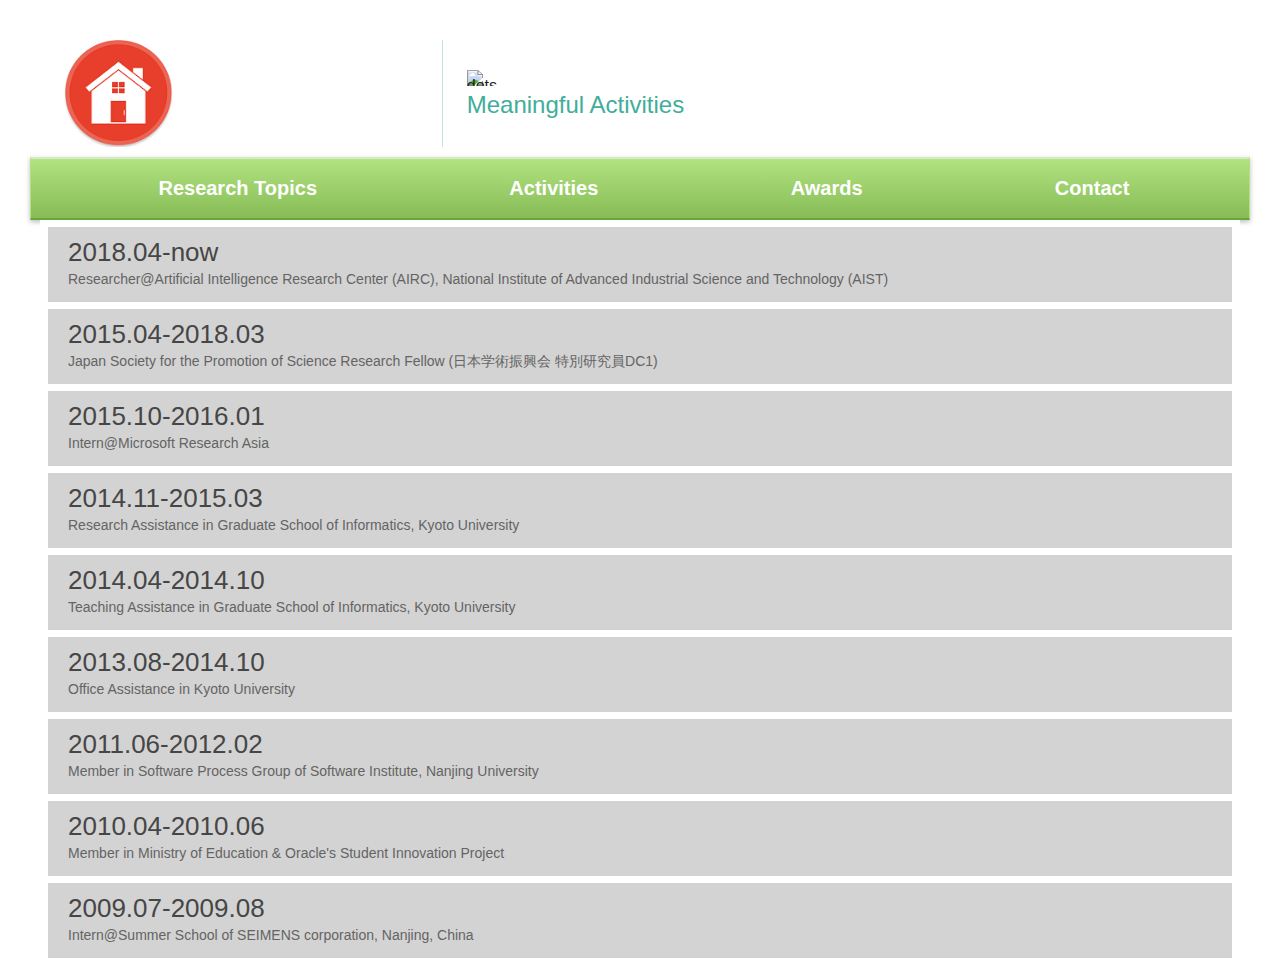
==== commit 23bef837: "version 0.01" ====
--- a/activities.html
+++ b/activities.html
@@ -35,6 +35,10 @@
   </div>
   <div class="row">
     <div class="coffee-span-12">
+      <div class="placeholder-hero">
+        <h1 class="hero-header">2018.04-now</h1>
+        <p class="hero-tagline">Researcher@Artificial Intelligence Research Center (AIRC), National Institute of Advanced Industrial Science and Technology (AIST)</p>
+      </div>
 	  <div class="placeholder-hero">
         <h1 class="hero-header">2015.04-2018.03</h1>
         <p class="hero-tagline">Japan Society for the Promotion of Science Research Fellow (日本学術振興会 特別研究員DC1)</p>
